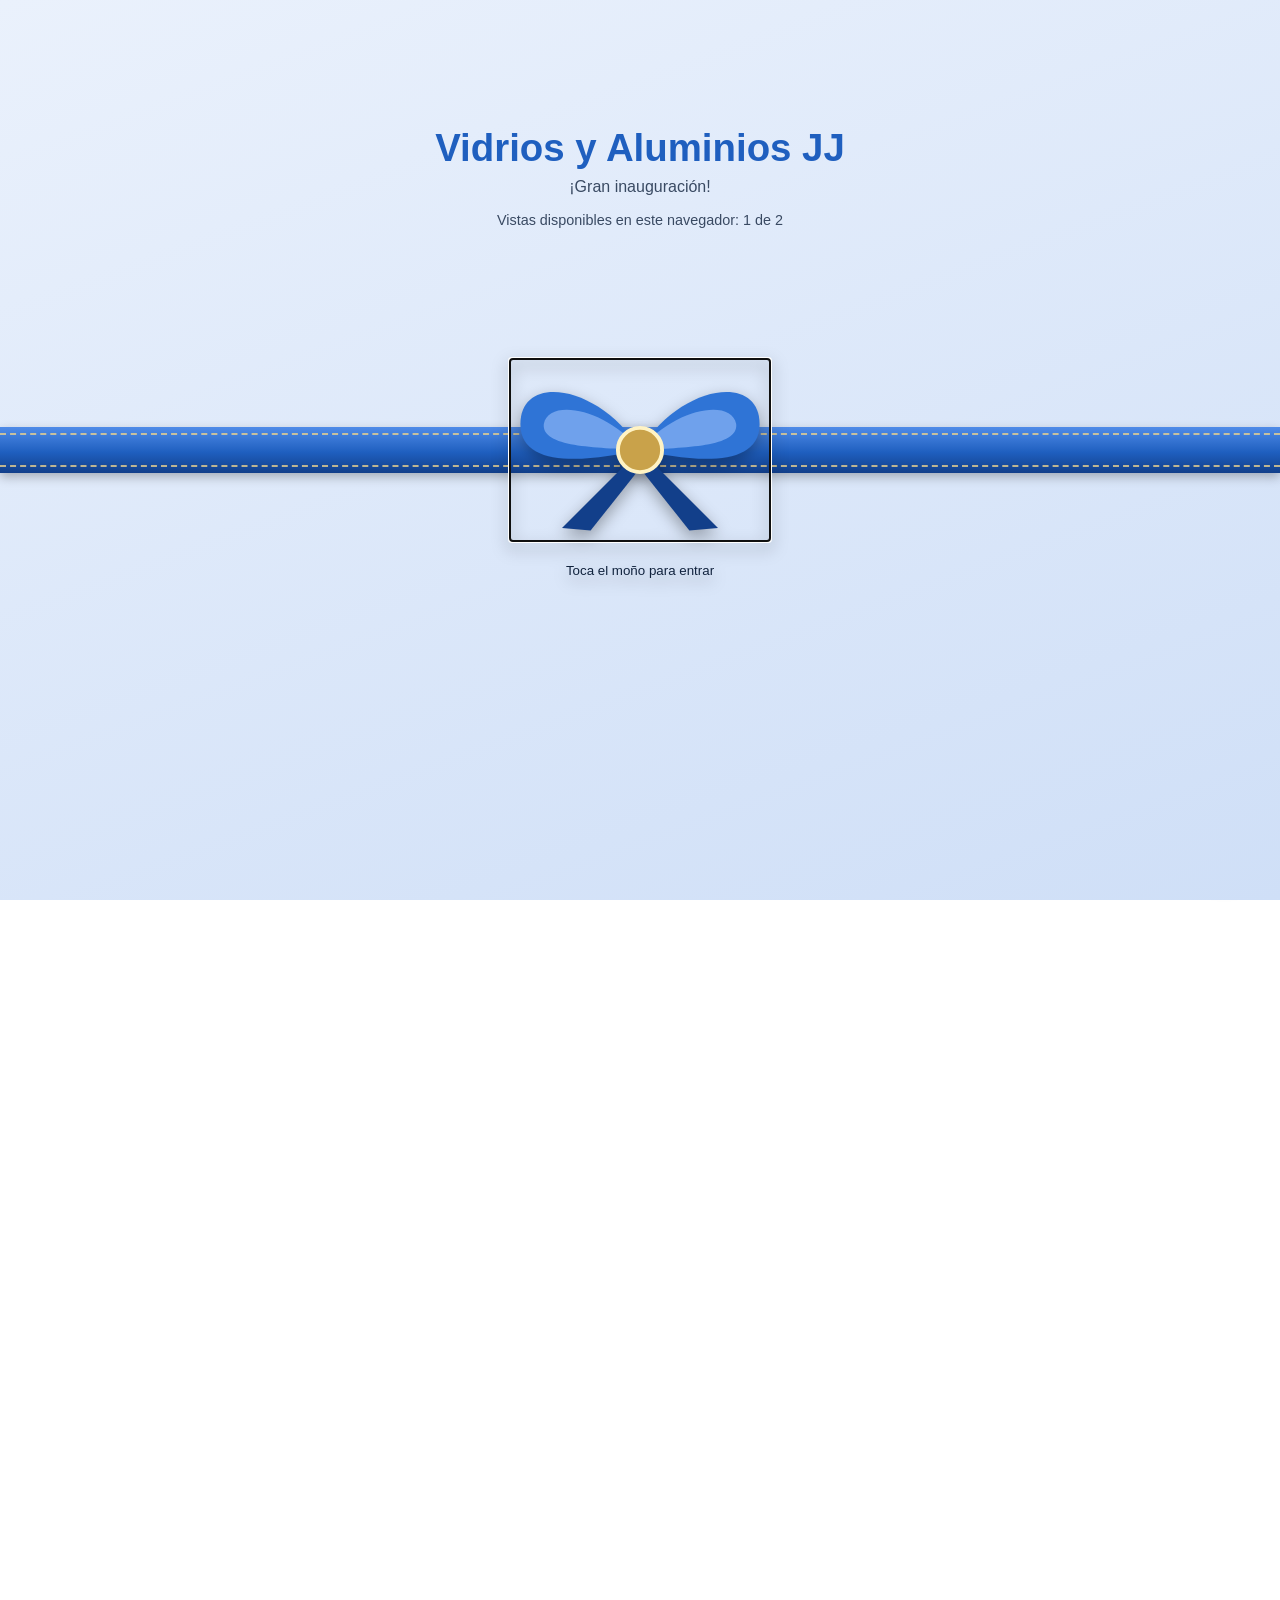
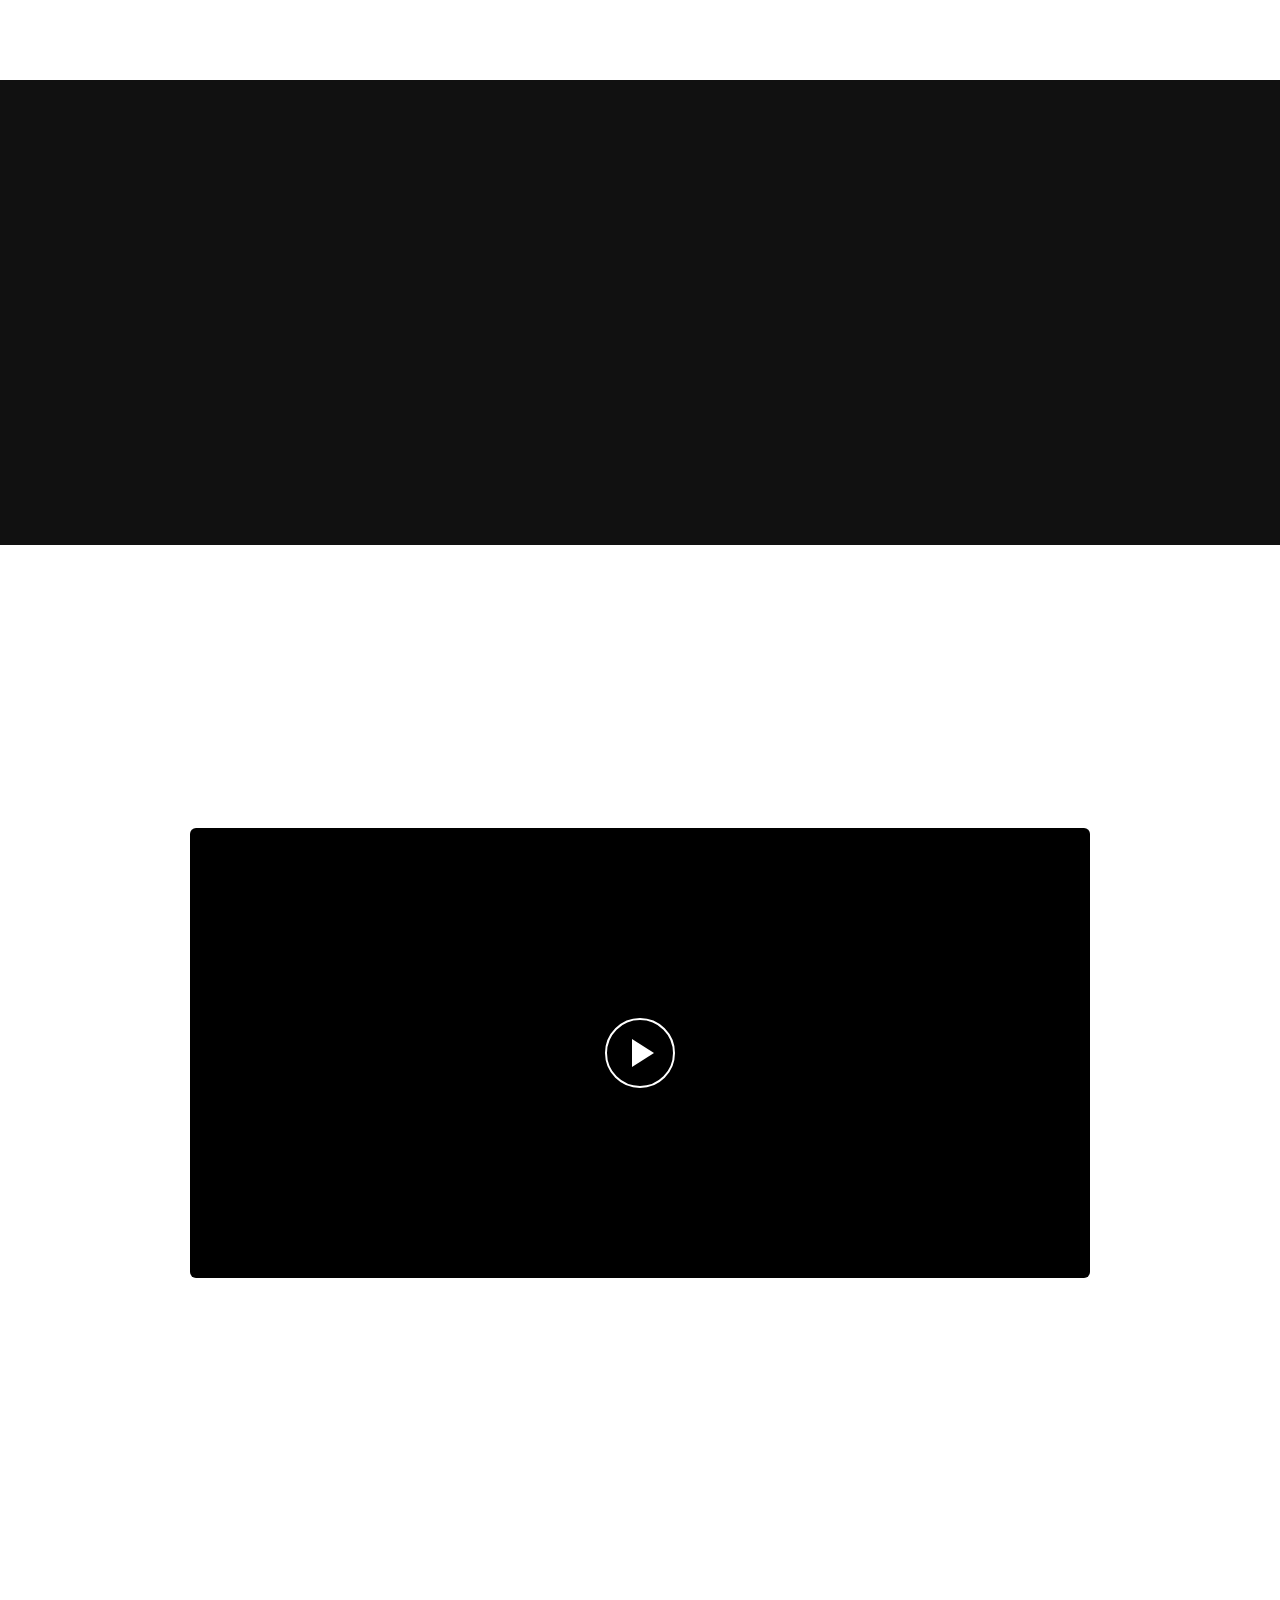
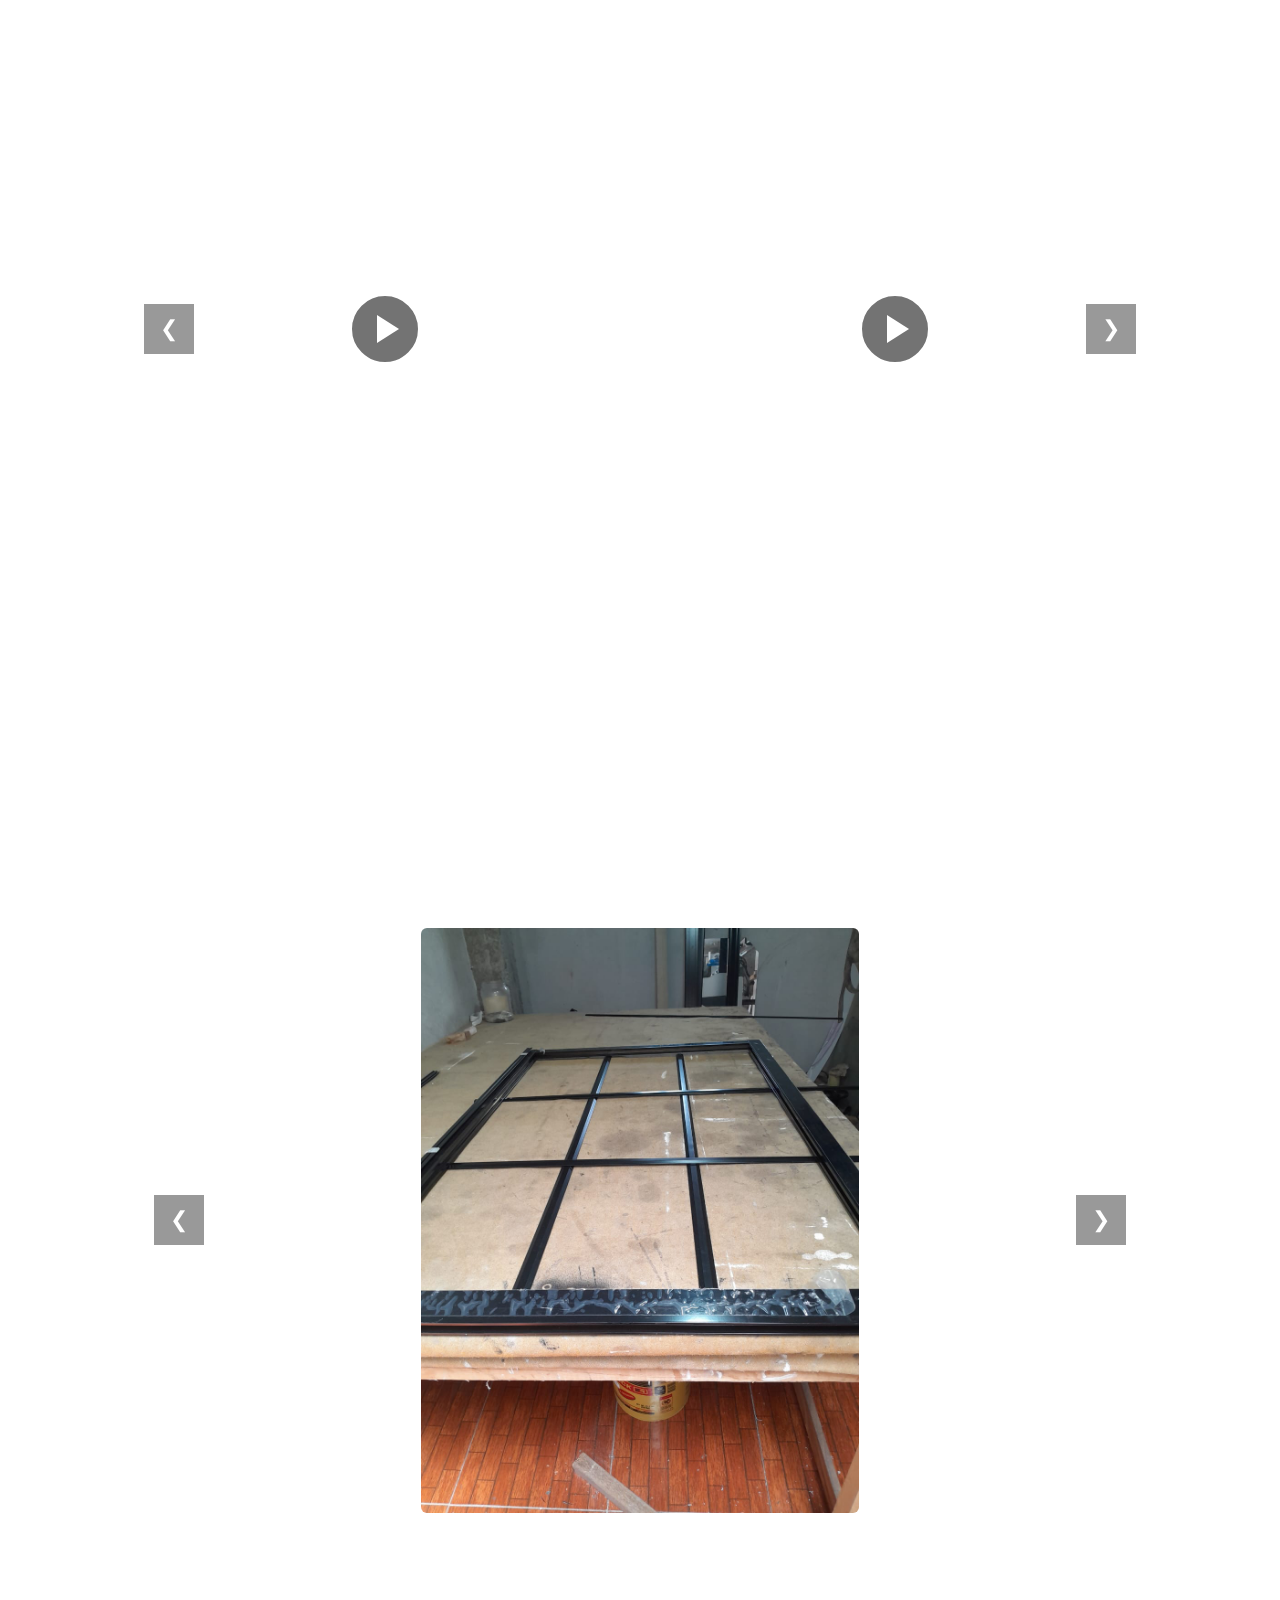
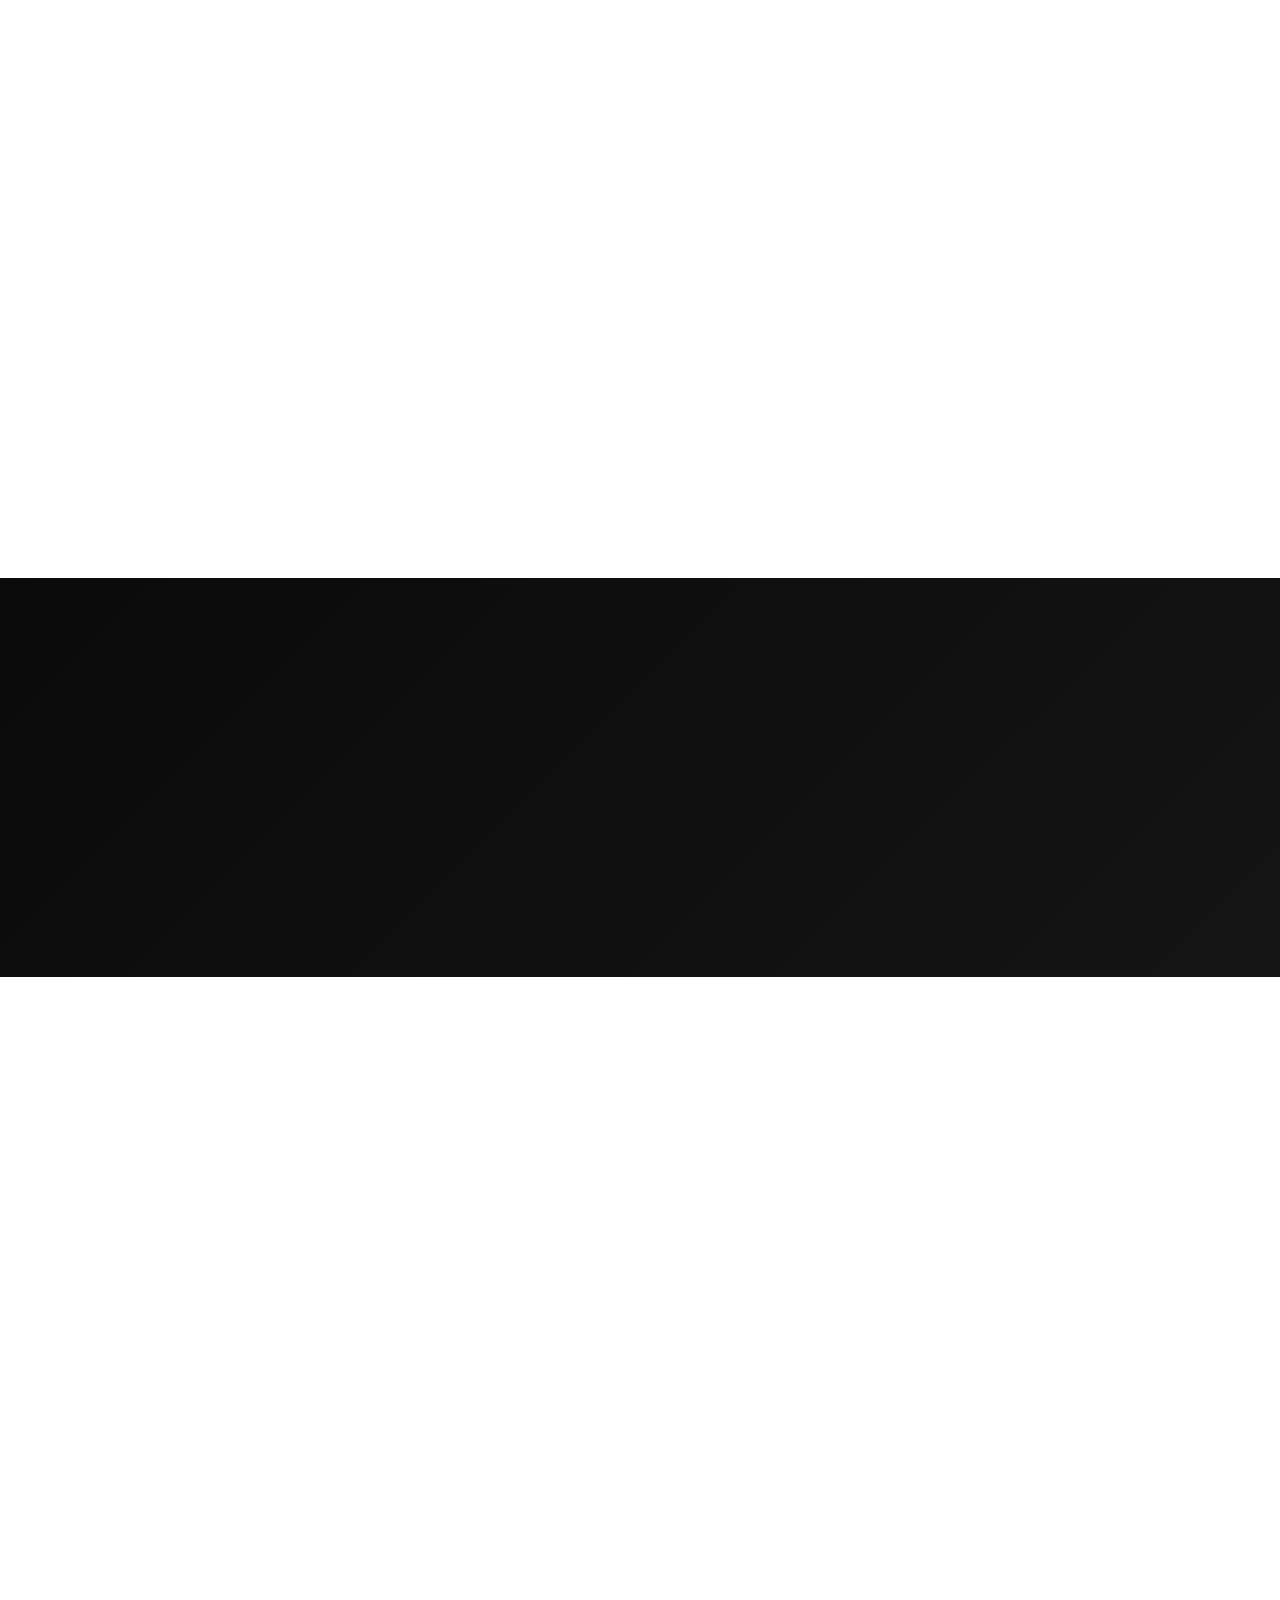
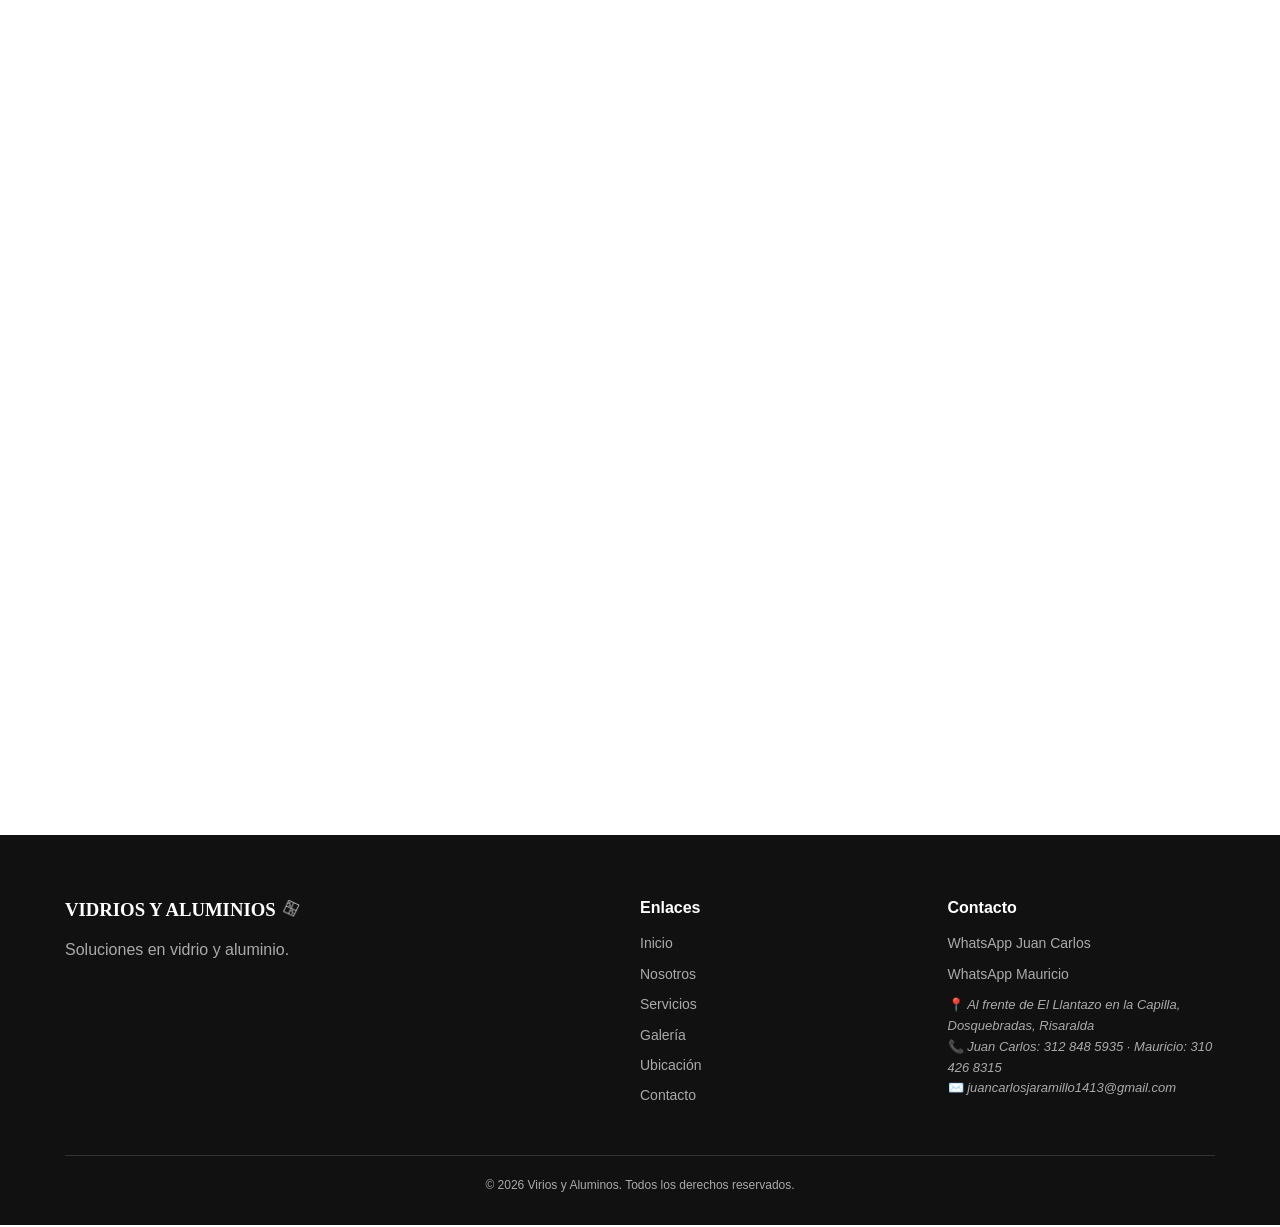
==== index.html @ fcb4c493 "Refresh social preview image metadata Co-authored-by: Copilot <223556219+Copilot@users.noreply.githu" ====
﻿<!DOCTYPE html>
<html lang="es">
<head>
<meta charset="UTF-8">
<meta name="viewport" content="width=device-width, initial-scale=1.0">
<title>Vidrios y Aluminos | Soluciones en vidrio y aluminio</title>
<meta name="description" content="Soluciones en vidrio y aluminio para hogares, negocios y proyectos. Diseño, funcionalidad y calidad.">
<link rel="canonical" href="https://kemp-a.github.io/Vidrios-y-Aluminios/">
<meta property="og:type" content="website">
<meta property="og:site_name" content="Vidrios y Aluminios">
<meta property="og:title" content="Vidrios y Aluminios | Soluciones en vidrio y aluminio">
<meta property="og:description" content="Soluciones en vidrio y aluminio para hogares, negocios y proyectos. Diseño, funcionalidad y calidad.">
<meta property="og:url" content="https://kemp-a.github.io/Vidrios-y-Aluminios/">
<meta property="og:image" content="https://kemp-a.github.io/Vidrios-y-Aluminios/imagenes/foto17.jpeg?v=2">
<meta property="og:image:secure_url" content="https://kemp-a.github.io/Vidrios-y-Aluminios/imagenes/foto17.jpeg?v=2">
<meta property="og:image:alt" content="Servicios de Vidrios y Aluminios JJ: ventanas, puertas y divisiones en vidrio">
<meta property="og:image:type" content="image/jpeg">
<meta property="og:image:width" content="1312">
<meta property="og:image:height" content="1199">
<meta name="twitter:card" content="summary_large_image">
<meta name="twitter:title" content="Vidrios y Aluminios | Soluciones en vidrio y aluminio">
<meta name="twitter:description" content="Soluciones en vidrio y aluminio para hogares, negocios y proyectos. Diseño, funcionalidad y calidad.">
<meta name="twitter:image" content="https://kemp-a.github.io/Vidrios-y-Aluminios/imagenes/foto17.jpeg?v=2">
<meta name="twitter:image:alt" content="Servicios de Vidrios y Aluminios JJ: ventanas, puertas y divisiones en vidrio">
<meta http-equiv="Content-Security-Policy" content="default-src 'self'; object-src 'none'; script-src 'self'; style-src 'self' https://fonts.googleapis.com; font-src 'self' https://fonts.gstatic.com; img-src 'self' data:; connect-src 'self' https://formspree.io; frame-ancestors 'none'; frame-src 'self' https://www.google.com; base-uri 'self'; form-action 'self'">
<meta http-equiv="X-Content-Type-Options" content="nosniff">
<meta name="referrer" content="strict-origin-when-cross-origin">
<link rel="icon" type="image/png" href="imagenes/favicon.png?v=3">
<link rel="apple-touch-icon" href="apple-touch-icon.png">
<link rel="preconnect" href="https://fonts.googleapis.com">
<link href="https://fonts.googleapis.com/css2?family=Playfair+Display:wght@400;600;700&family=Inter:wght@300;400;500;600&display=swap" rel="stylesheet">
<link rel="stylesheet" href="css/estilo.css">
</head>
<body>

<header id="header">
  <div class="container">
    <nav>
      <a href="#inicio" class="logo">VIDRIOS Y ALUMINOS<img src="imagenes/logo.png" class="logo-img" alt="Logo"></a>
      <button id="menuToggle" aria-label="Menú" aria-controls="navLinks" aria-expanded="false">☰</button>
      <ul class="nav-links" id="navLinks">
        <li><a href="#inicio">Inicio</a></li>
        <li><a href="#nosotros">Nosotros</a></li>
        <li><a href="#servicios">Servicios</a></li>
        <li><a href="#ubicacion">Ubicación</a></li>
        <li><a href="#contacto" class="nav-cta">Solicitar cotización</a></li>
      </ul>
    </nav>
  </div>
</header>

<section class="hero" id="inicio">
  <img class="hero-video" src="imagenes/foto1.jpg" alt="Trabajo de vidrio y aluminio de Virios y Aluminos">
  <div class="container">
    <h1>Vidrios y Aluminos<img src="imagenes/logo.png" class="logo-img logo-hero" alt="Logo"></h1>
    <h2>Diseñamos espacios que hacen la diferencia</h2>
    <p>Soluciones en vidrio y aluminio para hogares, negocios y proyectos, combinando diseño, funcionalidad y calidad.</p>
    <div class="hero-btns">
      <a href="#contacto" class="btn btn-hero">Solicitar cotización</a>
      <a href="#videos" class="btn btn-outline">Ver nuestros trabajos</a>
    </div>
  </div>
</section>

<section id="nosotros">
  <div class="container about">
    <img class="reveal" src="imagenes/foto15.jpeg" alt="Local de Virios y Aluminos">
    <div class="reveal">
      <span class="overline">Nosotros</span>
      <h2>Sobre Vidrios y Aluminos</h2>
      <p>Somos una empresa dedicada a ofrecer soluciones en vidrio y aluminio, enfocada en la calidad, los buenos acabados, el diseño y una atención personalizada en cada proyecto. Acompañamos a nuestros clientes desde la planeación hasta la instalación final.</p>
      <br>
      <a href="#contacto" class="btn btn-dark">Contáctanos</a>
    </div>
  </div>
</section>

<section class="why">
  <div class="container">
    <span class="overline overline-dark reveal">¿Por qué elegirnos?</span>
    <h2 class="title-white reveal"><span class="brand-name">La diferencia de</span> <span class="brand-name">Vidrios y Aluminios</span><img src="imagenes/logo.png" class="brand-mark" alt=""></h2>
    <div class="why-grid">
      <div class="why-item reveal"><h3>Diseños personalizados</h3><p>Cada proyecto se adapta a las necesidades de tu espacio.</p></div>
      <div class="why-item reveal"><h3>Acabados de calidad</h3><p>Cuidamos cada detalle para entregar un resultado impecable.</p></div>
      <div class="why-item reveal"><h3>Atención personalizada</h3><p>Te acompañamos en todo el proceso del proyecto.</p></div>
      <div class="why-item reveal"><h3>Soluciones para cada espacio</h3><p>Hogares, negocios y proyectos con la misma dedicación.</p></div>
    </div>
  </div>
</section>

<section id="videopresentacion">
  <div class="container">
    <span class="overline reveal">Nosotros</span>
    <h2 class="reveal">Nosotros en video</h2>
    <p class="text-muted reveal">Conoce quiénes somos en Vidrios y Aluminios y cómo trabajamos en cada proyecto.</p>
    <video preload="metadata" class="video-destacado reveal"><source src="videos/video1%20(2).mp4" type="video/mp4">Tu navegador no soporta video.</video>
  </div>
</section>

<section id="videos" class="videos-sec">
  <div class="container">
    <span class="overline reveal">En acción</span>
    <h2 class="reveal">Nuestros Trabajos en Video</h2>
    <div class="vcar-shell">
      <div class="vcar">
        <button class="car-btn prev" id="vPrev" aria-label="Videos anteriores">&#10094;</button>
        <div class="vcar-track" id="vcarTrack">
          <video preload="metadata" playsinline class="reveal"><source src="videos/video2.mp4" type="video/mp4">Tu navegador no soporta video.</video>
          <video preload="metadata" playsinline class="reveal"><source src="videos/video3.mp4" type="video/mp4">Tu navegador no soporta video.</video>
          <video preload="metadata" playsinline class="reveal"><source src="videos/video4.mp4" type="video/mp4">Tu navegador no soporta video.</video>
          <video preload="metadata" playsinline class="reveal"><source src="videos/video5.mp4" type="video/mp4">Tu navegador no soporta video.</video>
        </div>
        <button class="car-btn next" id="vNext" aria-label="Videos siguientes">&#10095;</button>
      </div>
    </div>
  </div>
</section>

<section id="galeria">
  <div class="container">
    <span class="overline reveal">Nuestro trabajo</span>
    <h2 class="reveal">Galería de Proyectos</h2>
    <p class="text-muted reveal">Recorre nuestros trabajos.</p>
    <div class="carousel" id="carousel">
      <img class="slide active" src="imagenes/foto7.jpeg" alt="Proyecto 1">
      <img class="slide" src="imagenes/foto11.jpeg" alt="Proyecto 2">
      <img class="slide" src="imagenes/foto12.jpeg" alt="Proyecto 3">
      <img class="slide" src="imagenes/foto13.jpeg" alt="Proyecto 4">
      <img class="slide" src="imagenes/foto14.jpeg" alt="Proyecto 5">
      <img class="slide" src="imagenes/foto2.jpeg" alt="Ventanas de aluminio">
      <img class="slide" src="imagenes/foto3.jpeg" alt="Puerta de vidrio">
      <img class="slide" src="imagenes/foto6.jpeg" alt="Ventanales modernos">
      <img class="slide" src="imagenes/foto9.jpeg" alt="Puertas de aluminio">
      <button class="car-btn prev" id="carPrev" aria-label="Anterior">&#10094;</button>
      <button class="car-btn next" id="carNext" aria-label="Siguiente">&#10095;</button>
    </div>
  </div>
</section>

<section id="servicios">
  <div class="container">
    <span class="overline reveal">Lo que hacemos</span>
    <h2 class="reveal">Nuestros Servicios</h2>
    <div class="grid-services">
      <div class="card reveal"><div class="card-body"><h3>Ventanas en aluminio y vidrio</h3><p>Ventanas resistentes y funcionales, con acabados elegantes que realzan cualquier fachada.</p></div></div>
      <div class="card reveal"><div class="card-body"><h3>Puertas en aluminio y vidrio</h3><p>Puertas duraderas y modernas, ideales para todo tipo de espacio.</p></div></div>
      <div class="card reveal"><div class="card-body"><h3>Espejos</h3><p>Espejos a medida para baños y decoración de interiores.</p></div></div>
      <div class="card reveal"><div class="card-body"><h3>Soluciones personalizadas</h3><p>Proyectos de vidrio y aluminio hechos a tu medida.</p></div></div>
    </div>
  </div>
</section>

<section class="cta">
  <div class="container reveal">
    <h2>¿Tienes un proyecto en mente?</h2>
    <p class="text-light cta-text">Cuéntanos qué necesitas y encontremos juntos la mejor solución para tu espacio.</p>
    <a href="#contacto" class="btn btn-outline btn-cta-white">Solicitar cotización</a>
  </div>
</section>

<section id="ubicacion" class="map-sec">
  <div class="container">
    <span class="overline reveal">Visítanos</span>
    <h2 class="reveal">Nuestra Ubicación</h2>
    <div class="map-grid reveal">
      <div class="map-wrap">
        <iframe title="Ubicación de Virios y Aluminos en Google Maps" src="https://www.google.com/maps?q=4.845112,-75.6617322&z=16&output=embed" loading="lazy" referrerpolicy="no-referrer-when-downgrade" allowfullscreen></iframe>
      </div>
      <div class="map-info">
        <h3>Al frente de El Llantazo en la Capilla</h3>
        <p>Dosquebradas, Risaralda. Estamos ubicados en un punto de fácil acceso para que puedas visitarnos.</p>
        <p class="map-address">Cra. 16 #6625</p>
        <p class="map-link"><a class="btn btn-dark" href="https://maps.app.goo.gl/ARSTixcyupePWThh7" target="_blank" rel="noopener noreferrer">Abrir en Google Maps ↗</a></p>
      </div>
    </div>
  </div>
</section>

<section id="contacto">
  <div class="container">
    <span class="overline reveal">Hablemos</span>
    <h2 class="reveal">Contacto</h2>
    <div class="contact-grid">
      <form id="formContacto" class="reveal" novalidate>
        <input type="text" id="fNombre" placeholder="Nombre" required maxlength="80" autocomplete="name">
        <input type="tel" id="fTelefono" placeholder="Teléfono" required maxlength="20" autocomplete="tel">
        <input type="email" id="fCorreo" placeholder="Correo electrónico" required maxlength="100" autocomplete="email">
        <select id="fTipo" required>
          <option value="">Tipo de proyecto</option>
          <option>Ventanas</option>
          <option>Puertas</option>
          <option>Divisiones</option>
          <option>Cerramientos</option>
          <option>Espejos</option>
          <option>Otro</option>
        </select>
        <textarea id="fMensaje" rows="5" placeholder="Mensaje" required maxlength="1000"></textarea>
        <input type="text" id="fEmpresa" name="empresa" tabindex="-1" autocomplete="off" aria-hidden="true">
        <button type="submit" class="btn btn-dark">Enviar solicitud</button>
        <p id="formMsg" class="form-msg" role="alert"></p>
      </form>
      <div class="reveal">
        <h3>Contacto rápido</h3>
        <p class="text-muted">Escríbenos por WhatsApp o síguenos en redes sociales. (Reemplaza los enlaces con los datos reales)</p>
        <div class="social-btns">
          <a class="btn btn-dark" href="https://wa.me/573128485935" target="_blank" rel="noopener noreferrer">WhatsApp Juan Carlos</a>
          <a class="btn btn-dark" href="https://wa.me/573104268315" target="_blank" rel="noopener noreferrer">WhatsApp Mauricio</a>
        </div>
        <p class="contact-info">
          📍 Dirección: <em>Al frente de El Llantazo en la Capilla, Dosquebradas, Risaralda 
          </em><br>
          📞 Teléfono: <em>Juan Carlos: 312 848 5935 · Mauricio: 310 426 8315</em><br>
          ✉️ Correo: <em>juancarlosjaramillo1413@gmail.com</em>
        </p>
      </div>
    </div>
  </div>
</section>

<footer>
  <div class="container">
    <div class="footer-grid">
      <div>
        <h3 class="footer-brand">VIDRIOS Y ALUMINIOS<img src="imagenes/logo.png" class="brand-mark" alt=""></h3>
        <p>Soluciones en vidrio y aluminio.</p>
      </div>
      <div>
        <h4 class="footer-title">Enlaces</h4>
        <a href="#inicio">Inicio</a><a href="#nosotros">Nosotros</a><a href="#servicios">Servicios</a><a href="#galeria">Galería</a><a href="#ubicacion">Ubicación</a><a href="#contacto">Contacto</a>
      </div>
      <div>
        <h4 class="footer-title">Contacto</h4>
        <a href="https://wa.me/573128485935" target="_blank" rel="noopener noreferrer">WhatsApp Juan Carlos</a>
        <a href="https://wa.me/573104268315" target="_blank" rel="noopener noreferrer">WhatsApp Mauricio</a>
        <p class="footer-contact">📍 <em>Al frente de El Llantazo en la Capilla, Dosquebradas, Risaralda</em><br>📞 <em>Juan Carlos: 312 848 5935 · Mauricio: 310 426 8315</em><br>✉️ <em>juancarlosjaramillo1413@gmail.com</em></p>
      </div>
    </div>
    <div class="footer-bottom">© 2026 Virios y Aluminos. Todos los derechos reservados.</div>
  </div>
</footer>

<div id="waWrap">
  <div id="waMenu">
    <a href="https://wa.me/573128485935" target="_blank" rel="noopener noreferrer">Juan Carlos</a>
    <a href="https://wa.me/573104268315" target="_blank" rel="noopener noreferrer">Mauricio</a>
  </div>
  <button id="waFloat" aria-label="WhatsApp">
    <svg viewBox="0 0 32 32" width="30" height="30" fill="#fff"><path d="M16.003 3C9.376 3 4 8.373 4 15.997c0 2.3.604 4.536 1.754 6.505L4 29l6.668-1.72a12.02 12.02 0 0 0 5.335 1.159C22.629 28.44 28 23.066 28 15.997 28 8.373 22.63 3 16.003 3zm6.18 17.35c-.26.73-1.496 1.402-2.071 1.493-.53.084-1.202.12-1.936-.122-.446-.147-1.016-.332-1.752-.648-3.084-1.326-5.097-4.417-5.252-4.622-.155-.205-1.245-1.655-1.245-3.155 0-1.5.787-2.235 1.067-2.543.28-.309.61-.386.814-.386.204 0 .408.002.586.011.188.009.44-.071.69.526.26.625.879 2.142.956 2.298.077.157.13.34.026.544-.104.205-.157.333-.313.512-.157.18-.33.4-.472.538-.157.156-.32.325-.137.64.183.314.813 1.34 1.744 2.172 1.197 1.066 2.206 1.396 2.52 1.553.314.157.497.131.68-.078.184-.21.782-.912 1.0-1.226.21-.313.424-.262.71-.157.287.104 1.82.858 2.132 1.015.314.157.522.235.6.365.077.13.077.754-.183 1.483z"/></svg>
  </button>
</div>

<div class="lightbox" id="lightbox">
  <button id="closeLb" aria-label="Cerrar">&times;</button>
  <img id="lbImg" src="" alt="Vista ampliada">
</div>

<iframe id="welcomeFrame" src="inauguracion.html" title="Bienvenida de Vidrios y Aluminios JJ"></iframe>
<script src="js/main.js"></script>
</body>
</html>
---- css/estilo.css ----
:root{--negro:#111;--gris:#2b2b2b;--plata:#c9c9c9;--blanco:#fff;--fondo:#f7f7f5;}
*{margin:0;padding:0;box-sizing:border-box}
html{scroll-behavior:smooth}
body{font-family:'Inter',sans-serif;color:var(--negro);background:var(--blanco);line-height:1.6}
h1,h2,h3{font-family:'Playfair Display',serif}
a{text-decoration:none;color:inherit}
img{display:block;max-width:100%}
.container{width:min(1150px,90%);margin:0 auto}
section{padding:90px 0}
.overline{letter-spacing:4px;text-transform:uppercase;font-size:12px;color:#888;display:block;margin-bottom:12px}
h2{font-size:clamp(28px,4vw,44px);margin-bottom:16px}
.btn{display:inline-block;padding:14px 32px;text-transform:uppercase;letter-spacing:2px;font-size:13px;border:1px solid var(--negro);transition:.3s;cursor:pointer}
.btn-dark{background:var(--negro);color:#fff}
.btn-dark:hover{background:#333;transform:translateY(-2px)}
.btn-outline{background:transparent;color:#fff;border-color:#fff}
.btn-outline:hover{background:#fff;color:var(--negro)}
/* Header */
header{position:fixed;top:0;width:100%;z-index:100;transition:.3s;background:rgba(17,17,17,.0)}
header.scrolled{background:rgba(17,17,17,.92);backdrop-filter:blur(8px)}
nav{display:flex;justify-content:space-between;align-items:center;padding:18px 0}
.logo{color:#fff;font-family:'Playfair Display',serif;font-size:22px;letter-spacing:2px}
.brand-mark{display:inline-block;width:clamp(20px,.55em,25px);height:clamp(20px,.55em,25px);margin-left:.25em;object-fit:contain;vertical-align:baseline;transform:translateY(.12em)}
.why .title-white .brand-mark{width:clamp(50px,.8em,38px);height:clamp(100px,.32em,8px);transform:translateY(.32em)}
.nav-links{display:flex;gap:34px;align-items:center;list-style:none}
.nav-links a{color:#eee;font-size:13px;letter-spacing:1px;text-transform:uppercase;transition:.3s;position:relative;padding-bottom:4px}
.nav-links a::after{content:'';position:absolute;left:0;bottom:0;width:0;height:1px;background:var(--plata);transition:.3s}
.nav-links a:hover::after{width:100%}
.nav-cta::after{display:none}
.nav-links a:hover{color:var(--plata)}
.nav-links a.nav-cta{display:inline-flex;align-items:center;justify-content:center;min-height:42px;padding:10px 20px;border:1px solid #fff;border-radius:3px;background:#fff;color:var(--negro);font-weight:600;letter-spacing:.8px;transition:background .25s ease,color .25s ease,transform .25s ease}
.nav-links a.nav-cta:hover{background:transparent;color:#fff;transform:translateY(-1px)}
#menuToggle{display:none;background:none;border:none;color:#fff;font-size:26px;cursor:pointer}
/* Hero */
.hero{height:100vh;background:linear-gradient(135deg,#111 0%,#2b2b2b 100%);display:flex;align-items:center;position:relative}
.hero::after{content:'';position:absolute;inset:0;background:linear-gradient(rgba(0,0,0,.55),rgba(0,0,0,.35))}
.hero .container{position:relative;z-index:2;color:#fff}
.hero h1{font-size:clamp(32px,5vw,58px);margin-bottom:10px}
.hero h2{color:#fff;font-size:clamp(20px,3vw,30px);font-weight:400;margin-bottom:18px}
.hero p{max-width:560px;margin-bottom:34px;color:#ddd}
.hero-btns{display:flex;gap:16px;flex-wrap:wrap}
/* Nosotros */
.about{display:grid;grid-template-columns:1fr 1fr;gap:60px;align-items:center}
.about img{width:100%;aspect-ratio:4/5;max-height:600px;object-fit:cover;filter:grayscale(15%)}
/* Servicios */
#servicios{background:#fff}
.grid-services{display:grid;grid-template-columns:repeat(auto-fit,minmax(250px,1fr));gap:26px;margin-top:50px;perspective:900px}
.grid-services .card{background:#fff;overflow:hidden;transition:transform .3s ease,box-shadow .3s ease,border-color .3s ease;border:1px solid #eee;border-radius:8px;box-shadow:0 4px 10px rgba(0,0,0,.07),0 10px 18px rgba(0,0,0,.04);transform:translateY(0);transform-style:preserve-3d}
.card img{height:210px;width:100%;object-fit:cover;transition:.4s}
.grid-services .card:hover{transform:translateY(-5px) rotateX(1deg);border-color:#ddd;box-shadow:0 9px 16px rgba(0,0,0,.1),0 18px 28px rgba(0,0,0,.08)}
.card:hover img{transform:scale(1.08)}
.card-body{padding:30px 26px;text-align:center}
.card-body h3{margin-bottom:10px;font-size:21px;position:relative;padding-bottom:12px}
.card-body h3::after{content:'';display:block;width:40px;height:2px;background:var(--plata);margin:10px auto 0}
.video-destacado{width:min(900px,100%);margin:50px auto 0;display:block;border-radius:8px;background:#000}
.card-body h3{margin-bottom:8px;font-size:19px}
.card-body p{font-size:14px;color:#555}
@media(hover:none){
  .grid-services .card:active{transform:translateY(-3px) scale(.99);box-shadow:0 7px 14px rgba(0,0,0,.1)}
}
/* Por qué elegirnos */
.why{background:var(--negro);color:#fff}
.why-grid{display:grid;grid-template-columns:repeat(auto-fit,minmax(220px,1fr));gap:30px;margin-top:50px}
.why-item{border-left:2px solid var(--plata);padding-left:20px}
.why-item h3{margin-bottom:8px}
.why-item p{color:#aaa;font-size:14px}
/* Galería */
.masonry{columns:3 260px;column-gap:18px;margin-top:50px}
.masonry img{width:100%;margin-bottom:18px;cursor:pointer;transition:.35s;border-radius:4px}
.masonry img:hover{transform:scale(1.03);filter:brightness(1.1)}
.lightbox{position:fixed;inset:0;background:rgba(0,0,0,.92);display:none;align-items:center;justify-content:center;z-index:200}
.lightbox img{max-width:90%;max-height:85%}
.lightbox.open{display:flex}
#closeLb{position:absolute;top:26px;right:36px;color:#fff;font-size:38px;cursor:pointer;background:none;border:none}
/* Trabajos */
#trabajos{background:var(--fondo)}
.grid-work{display:grid;grid-template-columns:repeat(auto-fit,minmax(300px,1fr));gap:26px;margin-top:50px}
.work img{width:100%;height:280px;object-fit:cover}
.work h3{margin:16px 0 6px}
.work span{font-size:12px;letter-spacing:2px;text-transform:uppercase;color:#888}
/* CTA */
.cta{background:linear-gradient(135deg,#1a1a1a,#333);text-align:center;color:#fff;position:relative}
.cta::after{content:'';position:absolute;inset:0;background:rgba(0,0,0,.6)}
.cta .container{position:relative;z-index:2}
.cta h2{color:#fff}
.cta .btn-cta-white{background:#fff;color:#111;border-color:#fff}
.cta .btn-cta-white:hover{background:#eee;color:#111;border-color:#eee}
/* Contacto */
.contact-grid{display:grid;grid-template-columns:1fr 1fr;gap:50px;margin-top:50px}
form input,form select,form textarea{width:100%;padding:14px;margin-bottom:16px;border:1px solid #ccc;font-family:inherit;background:transparent}
form input:focus,form textarea:focus{outline:none;border-color:var(--negro)}
.social-btns a{display:inline-block;margin:6px 10px 6px 0;padding:10px 18px;border:1px solid var(--negro);font-size:12px;letter-spacing:1px;text-transform:uppercase;transition:.3s}
.social-btns a:hover{background:var(--negro);color:#fff}
/* Footer */
footer{background:var(--negro);color:#aaa;padding:60px 0 30px}
.footer-grid{display:grid;grid-template-columns:2fr 1fr 1fr;gap:40px}
footer a{display:block;margin-bottom:8px;font-size:14px}
footer a:hover{color:#fff}
.footer-bottom{margin-top:40px;border-top:1px solid #333;padding-top:20px;font-size:12px;text-align:center}
/* WhatsApp flotante */
#waWrap{position:fixed;bottom:26px;right:26px;z-index:150;text-align:right}
#waFloat{width:60px;height:60px;background:#25D366;border:none;border-radius:50%;display:flex;align-items:center;justify-content:center;cursor:pointer;box-shadow:0 8px 20px rgba(0,0,0,.3),0 0 0 0 rgba(37,211,102,.5);transition:box-shadow .3s}
#waFloat:hover{box-shadow:0 8px 20px rgba(0,0,0,.35),0 0 0 0 rgba(37,211,102,.7)}
@keyframes waPulse{0%{box-shadow:0 8px 20px rgba(0,0,0,.3),0 0 0 0 rgba(37,211,102,.5)}100%{box-shadow:0 8px 20px rgba(0,0,0,.3),0 0 0 18px rgba(37,211,102,0)}}
#waFloat{animation:waPulse 2s ease-out infinite}
#waMenu{display:none;margin-bottom:10px}
#waMenu.open{display:block}
#waMenu a{display:block;background:#25D366;color:#fff;padding:10px 18px;border-radius:30px;margin:0 0 8px auto;width:fit-content;box-shadow:0 5px 14px rgba(0,0,0,.25);text-decoration:none;font-size:13px}
.play-wrap{position:relative}
.play-wrap video{display:block;width:100%;border-radius:6px}
.video-featured-wrap{width:min(900px,100%);margin:50px auto 0}
.video-featured-wrap .video-destacado{width:100%;margin:0}
.vcar-track .play-wrap{flex:0 0 50%;width:50%;padding:0 4px;box-sizing:border-box}
.videos-sec{padding-bottom:28px}
#galeria{padding-top:48px}
.videos-sec .vcar-shell{max-width:1070px;margin:50px auto 0;padding:0 24px}
.videos-sec .vcar{width:100%;max-width:1020px;min-width:0;margin:0 auto;overflow:hidden}
.videos-sec .vcar-track{align-items:flex-start}
.videos-sec .vcar-track .play-wrap{min-width:0;aspect-ratio:9/11.3;background:#fff}
.videos-sec .vcar-track video{width:100%;height:100%;aspect-ratio:9/11.3;object-fit:contain;background:#fff}
.play-btn{position:absolute;top:50%;left:50%;transform:translate(-50%,-50%);width:70px;height:70px;background:rgba(0,0,0,.55);border:2px solid #fff;border-radius:50%;cursor:pointer;display:flex;align-items:center;justify-content:center;transition:.3s;z-index:3}
.play-btn:hover{background:rgba(0,0,0,.8);transform:translate(-50%,-50%) scale(1.08)}
.play-btn::after{content:'';border-left:22px solid #fff;border-top:14px solid transparent;border-bottom:14px solid transparent;margin-left:5px}
.play-btn.hide{display:none}
/* Animaciones */
.reveal{opacity:0;transform:translateY(40px);transition:.7s ease}
.reveal.visible{opacity:1;transform:none}
@media(max-width:850px){
  nav{position:relative;display:grid;grid-template-columns:minmax(0,1fr) auto;column-gap:8px;align-items:center;width:100%;min-width:0}
  .logo{order:1;grid-column:1;width:auto;min-width:0;justify-self:start;overflow:hidden;white-space:nowrap;font-size:clamp(15px,4.7vw,19px);letter-spacing:.6px}
  .logo .logo-img{width:24px;height:24px !important;object-fit:contain}
  #menuToggle{display:block;order:2;grid-column:2;grid-row:1;justify-self:end;margin-left:0;flex:0 0 auto;font-size:23px;padding:0 2px}
  .nav-links{order:3;grid-column:1/-1}
  .nav-links{display:none;position:absolute;top:calc(100% + 8px);left:0;width:100%;background:#111;flex-direction:column;padding:26px 0}
  .nav-links.open{display:flex}
  .about,.contact-grid,.footer-grid{grid-template-columns:1fr}
  section{padding:60px 0}
  .carousel{width:100%}
  .carousel .slide{max-height:55vh}
  .map-grid{grid-template-columns:1fr}
  .logo .logo-img{width:29px;height:29px !important}
  .map-wrap iframe{height:300px}
  .video-destacado{margin-top:30px}
  .car-btn{padding:10px 13px;font-size:18px}
  .about img{aspect-ratio:auto;max-height:none;height:390px;width:100%;object-fit:cover}
}
.logo-img{height:.6em;vertical-align:middle;margin-left:0.1px;display:inline-block;white-space:nowrap}
.logo-hero{height:.6em;position:relative;top:-30px}
.logo .logo-img{height:32px !important;vertical-align:middle}
.btn-hero{background:#fff;color:#111;border-color:#fff}
.overline-dark{color:#888}
.title-white{color:#fff}
.why .title-white .brand-name{font-size:.78em}
#galeria .overline{font-size:14px}
#galeria h2{font-size:clamp(30px,4vw,46px)}
#galeria .text-muted{font-size:17px;line-height:1.7}
.text-muted{color:#666}
.text-light{color:#ddd}
.cta-text{margin:14px auto 30px;max-width:550px}
.form-msg{margin-top:12px;font-size:14px;color:#b00}
.form-msg.ok{color:#0a7d2c}
.footer-brand{color:#fff;margin-bottom:12px;font-family:'Playfair Display',serif}
.footer-title{color:#fff;margin-bottom:12px}
.footer-contact{font-size:13px;margin-top:10px}
.contact-info{margin-top:24px;color:#555;font-size:14px}
.hero p{margin-top:0}
.img-placeholder{background:#3a3a3a;min-height:200px}
#fEmpresa{display:none}
.hero-video{position:absolute;inset:0;width:100%;height:100%;object-fit:cover;z-index:0}
.hero .container{z-index:2}
.videos-sec,.map-sec{background:#fff}
.vcar{position:relative;max-width:1000px;margin:50px auto 0;overflow:hidden}
.vcar-track{display:flex;transition:transform .5s ease}
@media(max-width:850px){
  .vcar-track .play-wrap{flex:0 0 100%;width:100%;padding:0}
  .videos-sec{padding-bottom:12px}
  #galeria{padding-top:30px}
  .videos-sec .container{width:96%}
  .videos-sec .vcar-shell{width:100%;margin-top:24px;padding:0 8px}
  .videos-sec .vcar{max-width:440px}
  .videos-sec .vcar-track .play-wrap{flex:0 0 100%;width:100%;height:auto;aspect-ratio:9/15;padding:0;background:#fff}
  .videos-sec .vcar-track video{display:block;width:100%;height:100%;aspect-ratio:9/15;object-fit:contain;background:#fff}
  .video-destacado{width:100%;height:auto;aspect-ratio:16/10}
  .video-featured-wrap{margin-top:30px}
  .carousel{width:100%;margin-top:32px}
  .carousel .slide.active{width:100%;height:auto;max-height:80svh;aspect-ratio:739/1600;object-fit:cover}
}
@media(min-width:851px){
  .videos-sec .vcar-track .play-wrap{padding:0 4px}
}
.grid-videos video{width:100%;border-radius:6px;background:#000}
.map-wrap{border:1px solid #e8e8e8;border-radius:12px;overflow:hidden;box-shadow:0 14px 36px rgba(0,0,0,.08)}
.map-wrap iframe{width:100%;height:380px;border:0;display:block}
.map-grid{display:grid;grid-template-columns:1.1fr .9fr;gap:32px;align-items:stretch;margin-top:32px}
.map-info{display:flex;flex-direction:column;justify-content:center;padding:36px;background:#f7f7f5;border:1px solid #eee;border-radius:12px}
.map-info h3{margin-bottom:14px;font-size:clamp(24px,2.4vw,30px);line-height:1.25}
.map-info p{color:#555;margin-bottom:18px}
.map-info .map-address{align-self:flex-start;margin:2px 0 8px;padding:10px 14px;border-left:3px solid #111;background:#fff;color:#222;font-weight:600;letter-spacing:.2px}
.map-info .map-link{margin:18px 0 0}
.map-info .map-link .btn{display:inline-block}
.map-link a{text-decoration:none}
#welcomeFrame{position:fixed;inset:0;z-index:99998;width:100%;height:100%;border:0}
#welcomeFrame[hidden]{display:none}
.carousel{position:relative;margin:50px auto 0;width:min(90%,1000px);text-align:center}
.carousel .slide{display:none;width:auto;max-width:100%;max-height:65vh;margin:0 auto;border-radius:6px}
.carousel .slide.active{display:block;animation:fadeIn .8s ease}
@keyframes fadeIn{from{opacity:0}to{opacity:1}}
.car-btn{position:absolute;top:50%;transform:translateY(-50%);background:rgba(0,0,0,.4);color:#fff;border:none;font-size:22px;padding:12px 16px;cursor:pointer;transition:.3s;z-index:2}
.car-btn:hover{background:rgba(0,0,0,.7)}
.car-btn.prev{left:14px}
.car-btn.next{right:14px}


@media(max-width:850px){.logo-hero{height:1.04em;position:relative;top:-18px}}
@media(max-width:850px){
  .logo .logo-img{width:29px;height:29px !important}
  .why .title-white{font-size:30px;line-height:1.25}
  .why .title-white .brand-name{font-size:.8em;white-space:nowrap}
  .why .title-white .brand-mark{width:22px;height:22px;vertical-align:middle;transform:none;margin-left:.12em}
  #galeria .carousel{margin-top:20px}
  #galeria{padding-bottom:12px}
  #galeria .carousel{width:100%}
  #galeria .carousel .slide.active{width:100%;height:min(80svh,680px);max-height:80svh;aspect-ratio:auto;object-fit:cover}
  #servicios{padding-top:20px}
  #ubicacion .map-grid{grid-template-columns:1fr;gap:20px;margin-top:24px}
  #ubicacion .map-wrap iframe{height:280px}
  #ubicacion .map-info{padding:26px 22px}
  #ubicacion .map-info .map-link{margin-top:12px}
}
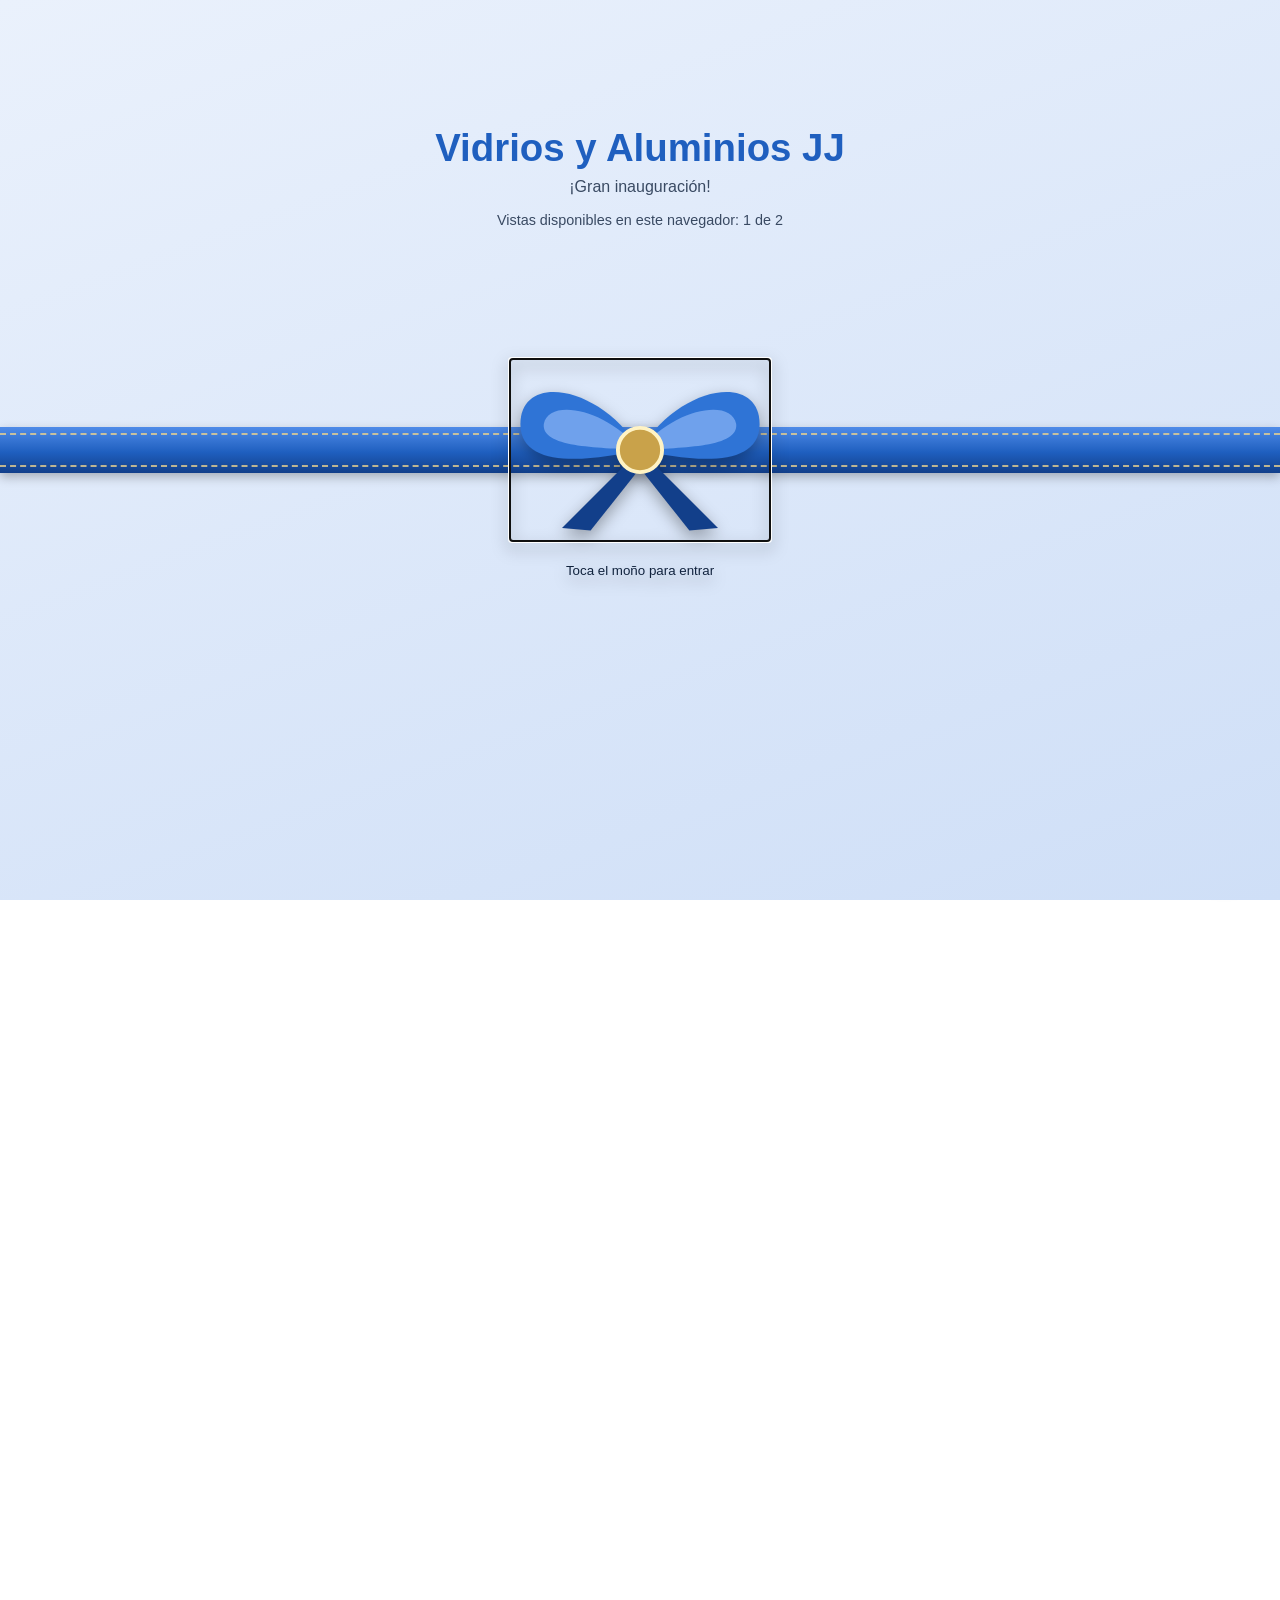
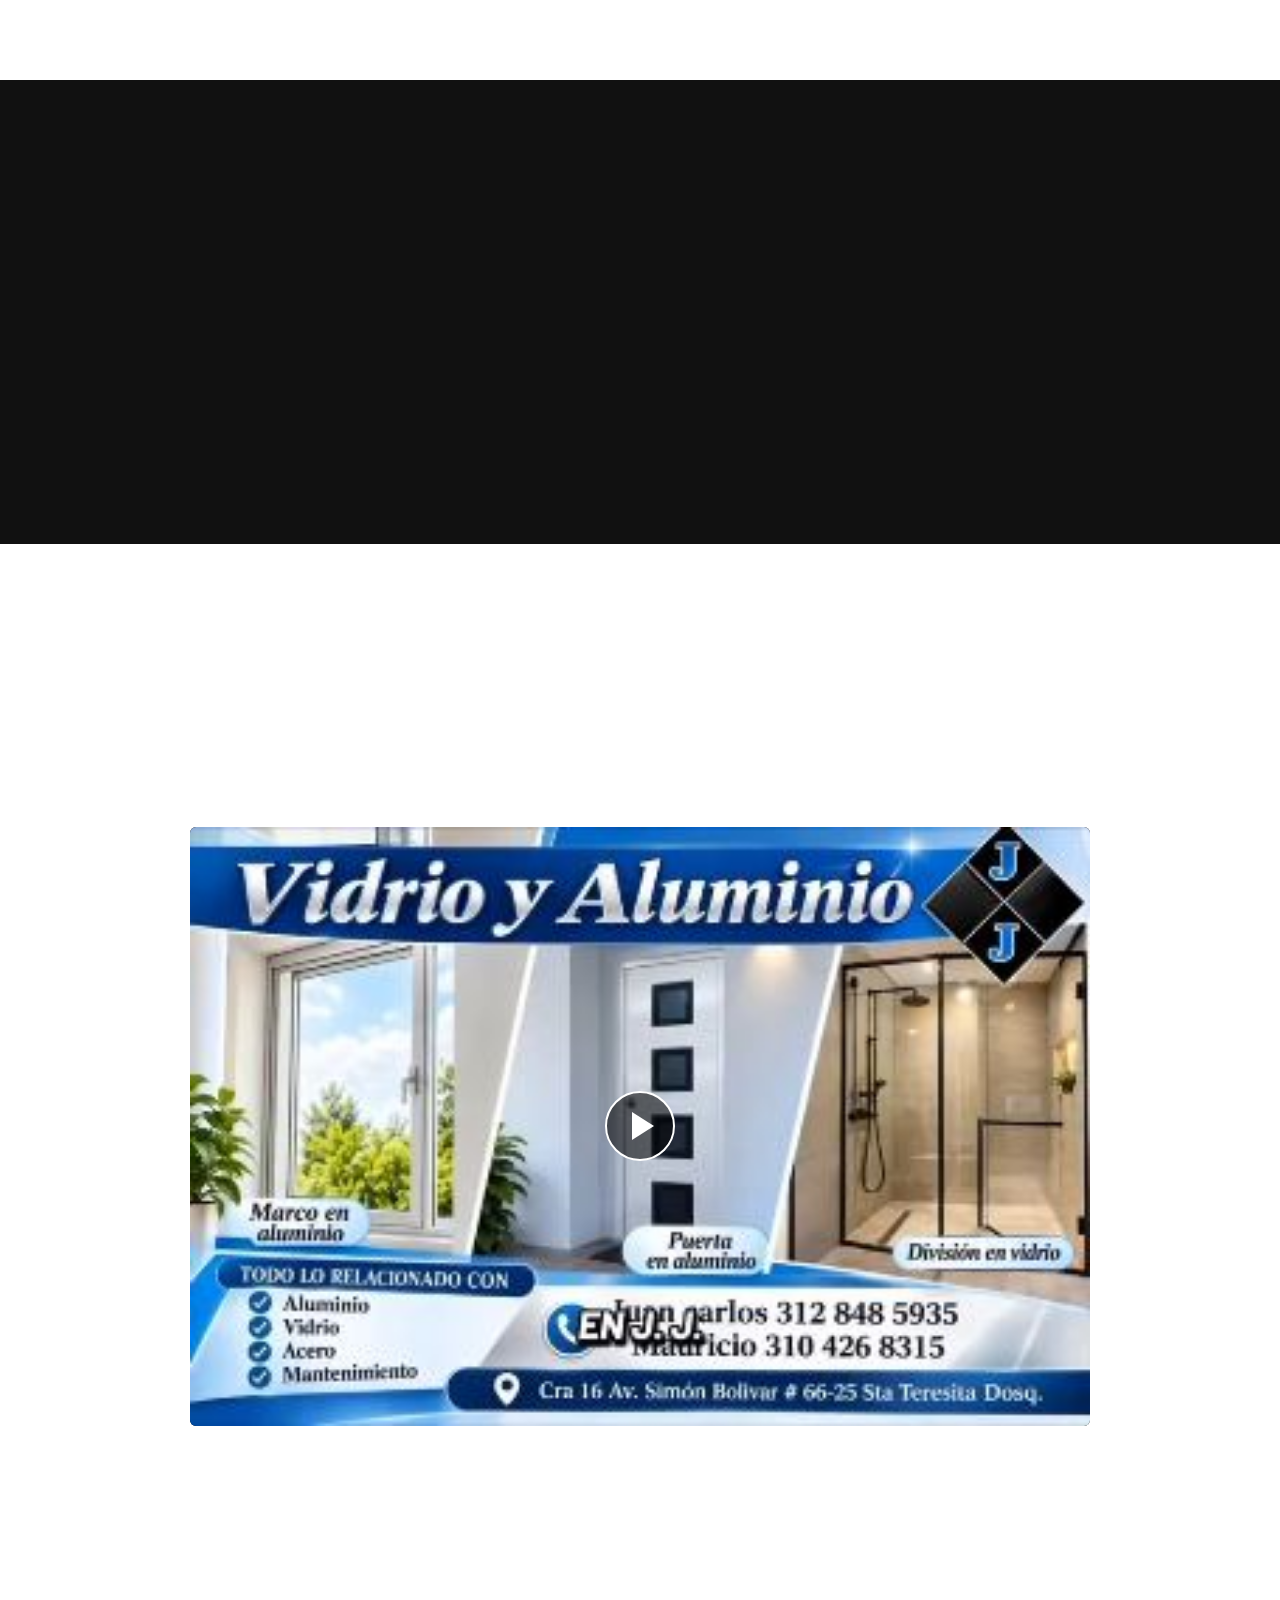
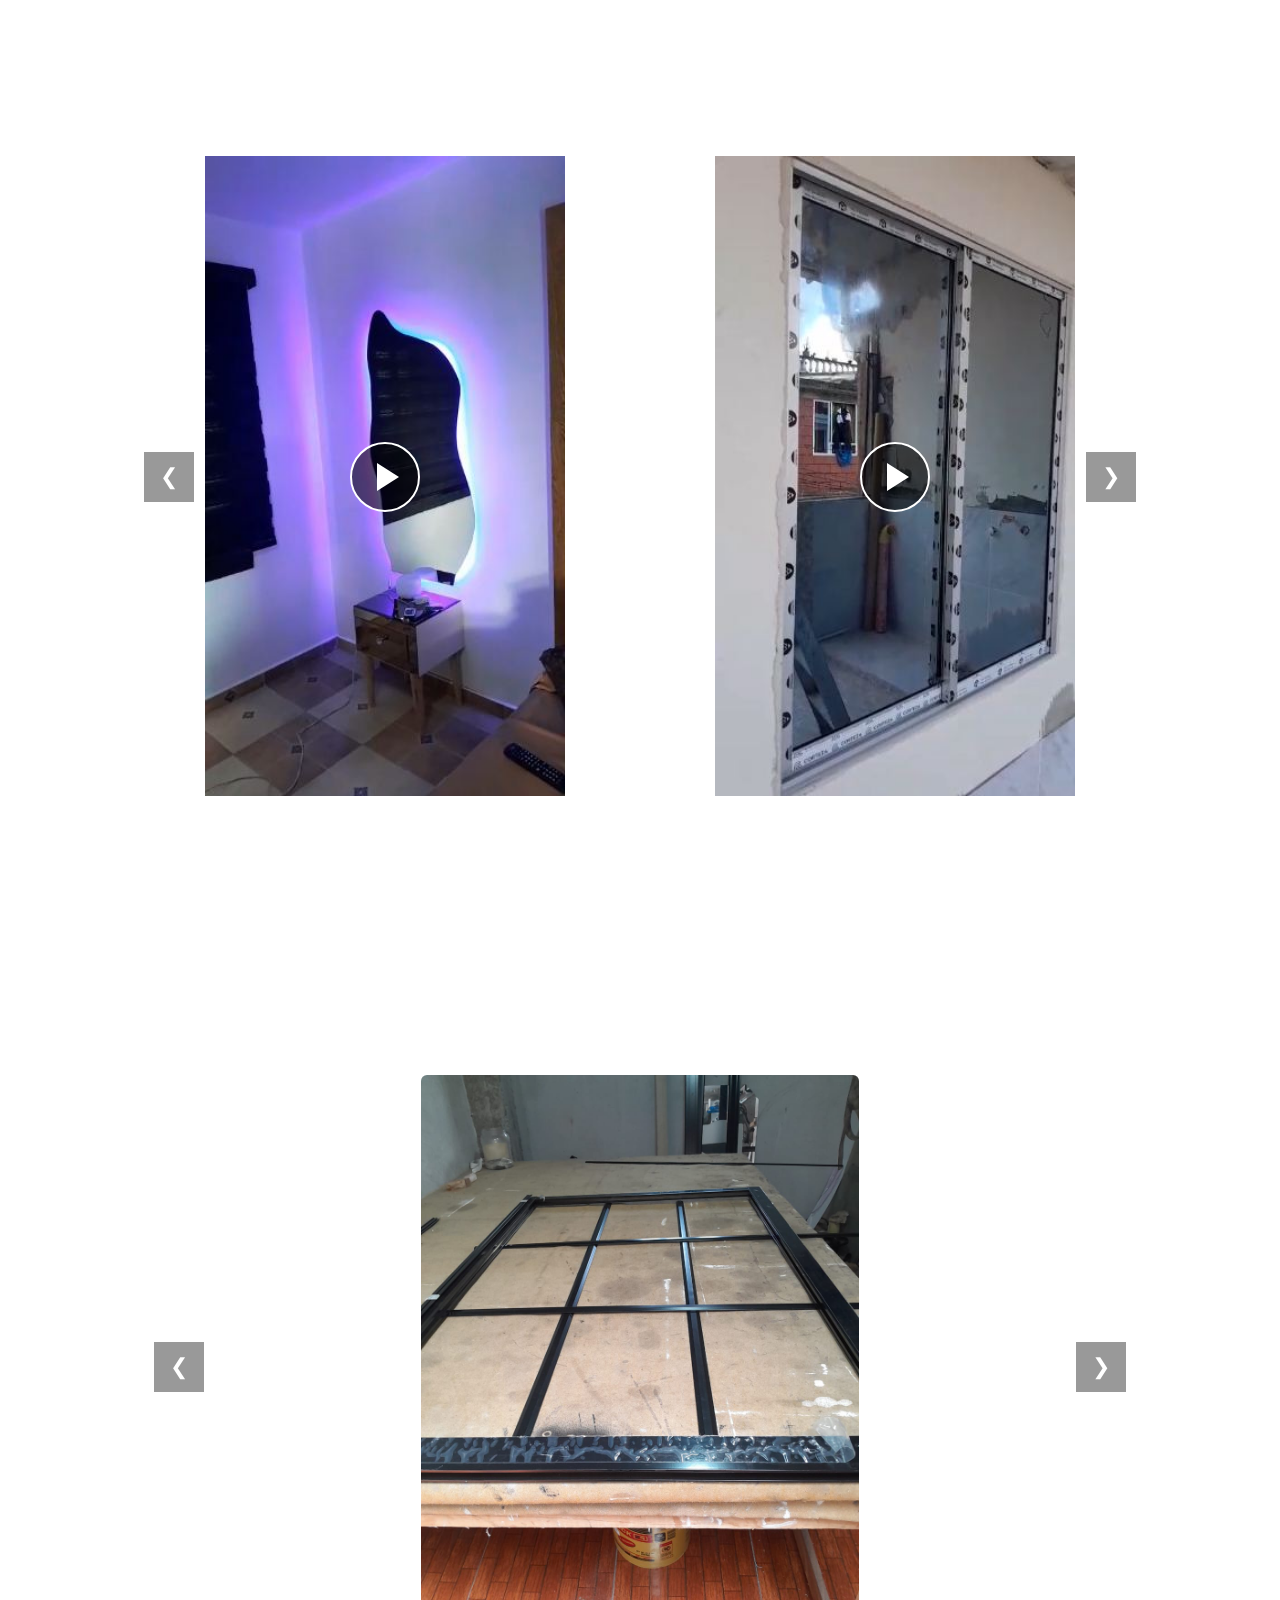
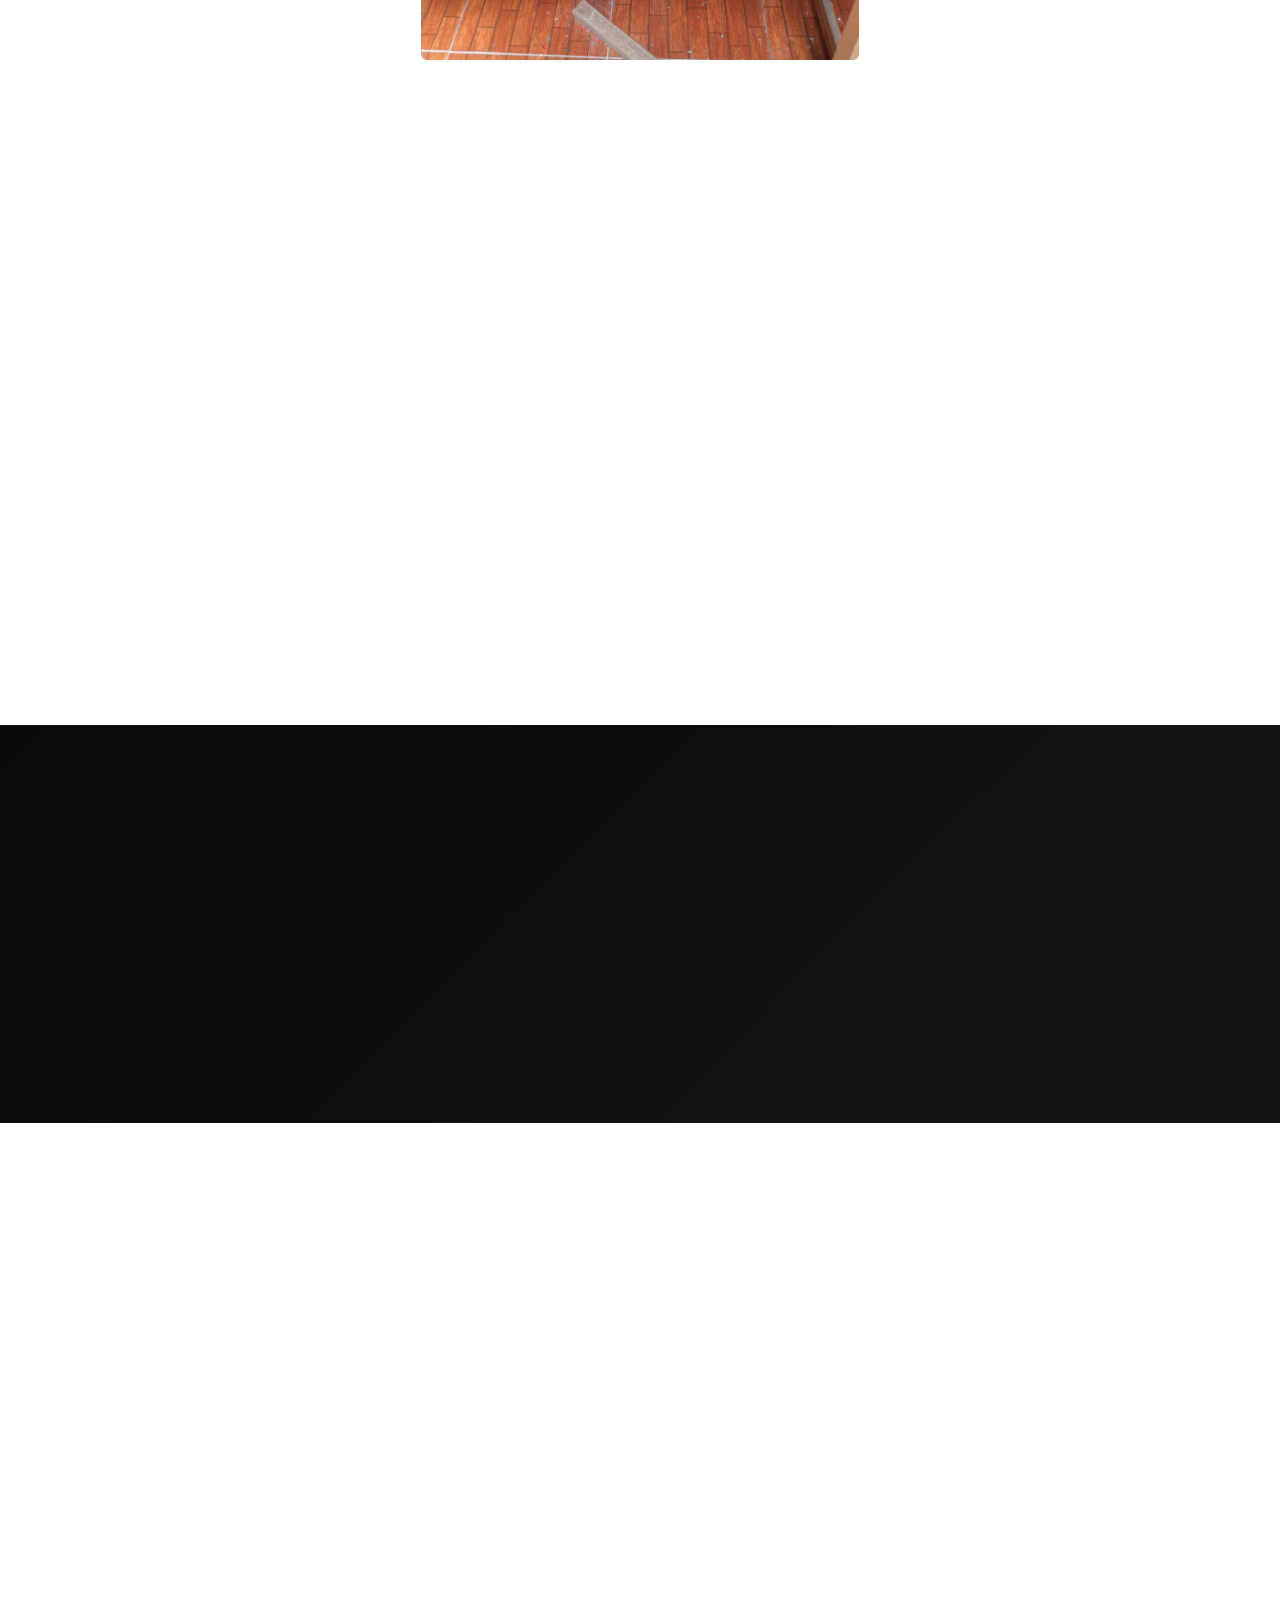
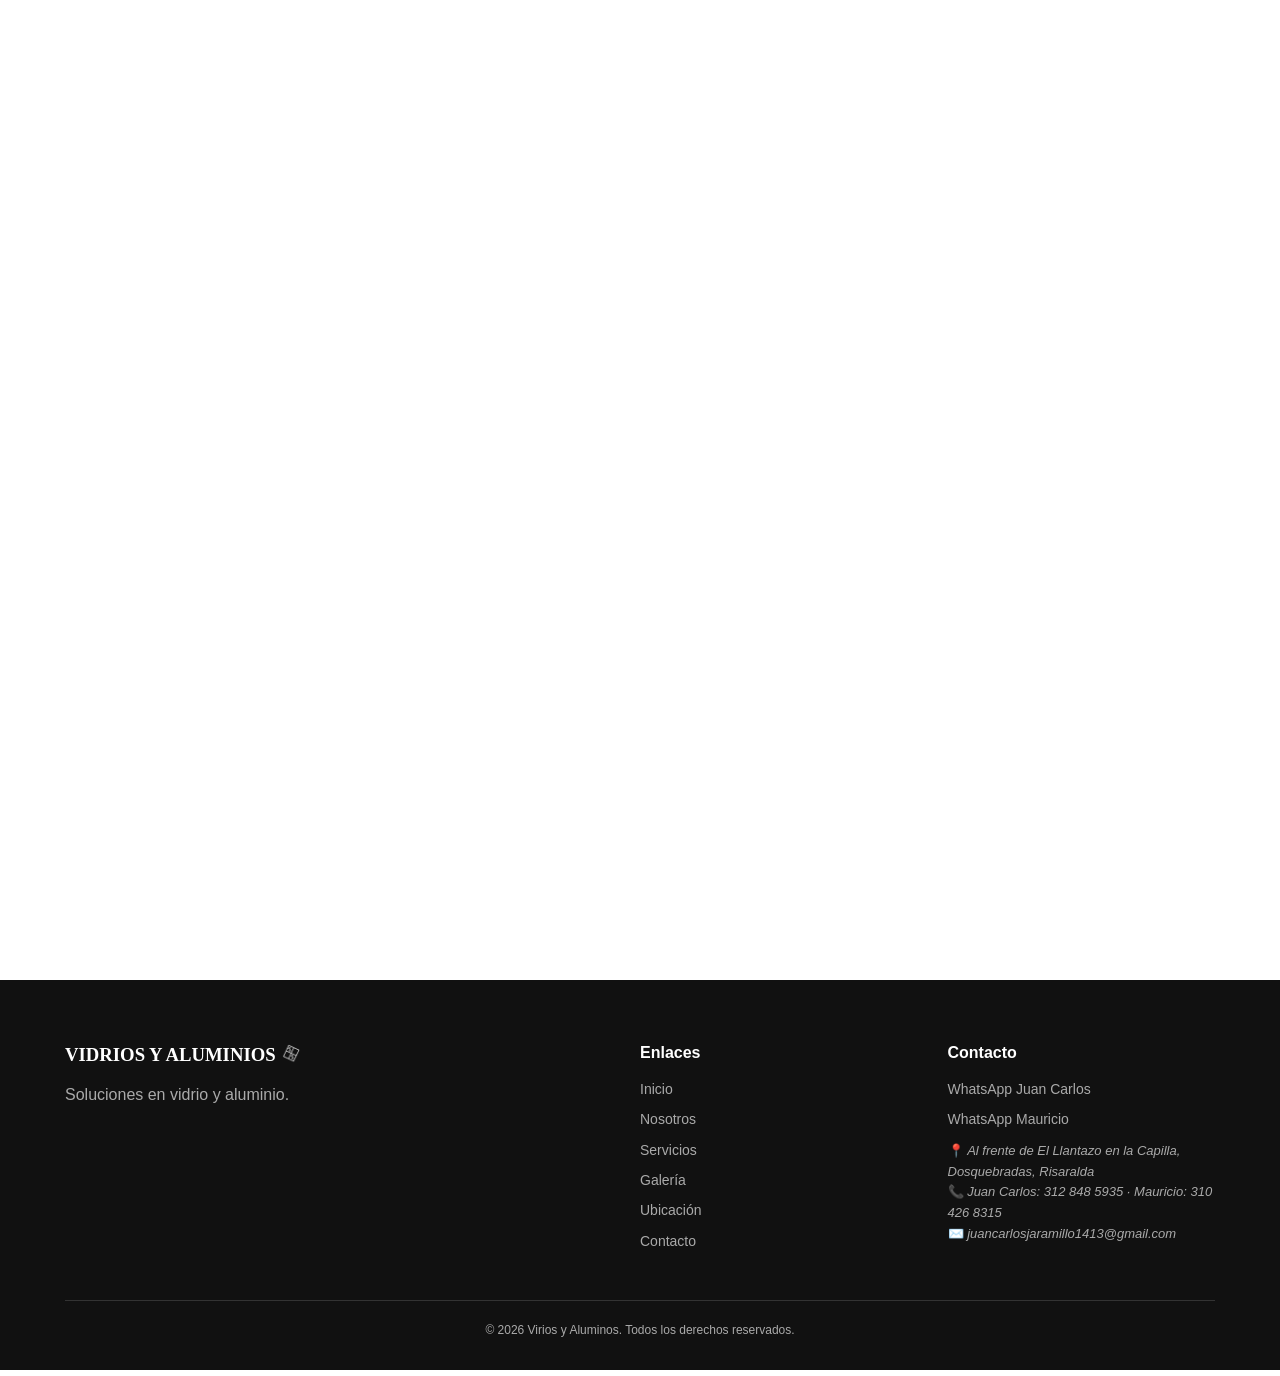
==== commit 750b55f4: "Add video frame previews Co-authored-by: Copilot <223556219+Copilot@users.noreply.github.com>" ====
--- a/index.html
+++ b/index.html
@@ -93,7 +93,7 @@
     <span class="overline reveal">Nosotros</span>
     <h2 class="reveal">Nosotros en video</h2>
     <p class="text-muted reveal">Conoce quiénes somos en Vidrios y Aluminios y cómo trabajamos en cada proyecto.</p>
-    <video preload="metadata" class="video-destacado reveal"><source src="videos/video1%20(2).mp4" type="video/mp4">Tu navegador no soporta video.</video>
+    <video preload="metadata" poster="imagenes/preview-1.jpg" class="video-destacado reveal"><source src="videos/video1%20(2).mp4" type="video/mp4">Tu navegador no soporta video.</video>
   </div>
 </section>
 
@@ -105,10 +105,10 @@
       <div class="vcar">
         <button class="car-btn prev" id="vPrev" aria-label="Videos anteriores">&#10094;</button>
         <div class="vcar-track" id="vcarTrack">
-          <video preload="metadata" playsinline class="reveal"><source src="videos/video2.mp4" type="video/mp4">Tu navegador no soporta video.</video>
-          <video preload="metadata" playsinline class="reveal"><source src="videos/video3.mp4" type="video/mp4">Tu navegador no soporta video.</video>
-          <video preload="metadata" playsinline class="reveal"><source src="videos/video4.mp4" type="video/mp4">Tu navegador no soporta video.</video>
-          <video preload="metadata" playsinline class="reveal"><source src="videos/video5.mp4" type="video/mp4">Tu navegador no soporta video.</video>
+          <video preload="metadata" playsinline poster="imagenes/preview-2.jpg" class="reveal"><source src="videos/video2.mp4" type="video/mp4">Tu navegador no soporta video.</video>
+          <video preload="metadata" playsinline poster="imagenes/preview-3.jpg" class="reveal"><source src="videos/video3.mp4" type="video/mp4">Tu navegador no soporta video.</video>
+          <video preload="metadata" playsinline poster="imagenes/preview-4.jpg" class="reveal"><source src="videos/video4.mp4" type="video/mp4">Tu navegador no soporta video.</video>
+          <video preload="metadata" playsinline poster="imagenes/preview-5.jpg" class="reveal"><source src="videos/video5.mp4" type="video/mp4">Tu navegador no soporta video.</video>
         </div>
         <button class="car-btn next" id="vNext" aria-label="Videos siguientes">&#10095;</button>
       </div>
--- a/css/estilo.css
+++ b/css/estilo.css
@@ -107,6 +107,15 @@
 #waMenu a{display:block;background:#25D366;color:#fff;padding:10px 18px;border-radius:30px;margin:0 0 8px auto;width:fit-content;box-shadow:0 5px 14px rgba(0,0,0,.25);text-decoration:none;font-size:13px}
 .play-wrap{position:relative}
 .play-wrap video{display:block;width:100%;border-radius:6px}
+.video-timeline{position:absolute;left:8px;right:8px;bottom:8px;z-index:4;display:none;align-items:center;gap:4px;min-width:0;max-width:calc(100% - 16px);box-sizing:border-box;padding:1px 2px;border-radius:4px;background:transparent;color:#fff;font-size:10px;line-height:1}
+.play-wrap.is-playing .video-timeline{display:flex}
+.video-time{flex:0 0 28px;min-width:0;text-align:center;font-variant-numeric:tabular-nums}
+.video-seek{flex:1 1 0;width:0;min-width:0;height:12px;margin:0;accent-color:#fff;cursor:pointer;touch-action:none}
+.video-volume-control{display:flex;flex:0 0 auto;align-items:center;gap:2px}
+.video-volume-button{width:18px;height:18px;padding:0;border:0;background:transparent;color:#fff;font-size:12px;line-height:1;cursor:pointer}
+.video-volume{flex:0 0 44px;width:44px;height:12px;margin:0;accent-color:#fff;cursor:pointer;touch-action:none}
+@media(min-width:851px){.videos-sec .video-timeline{left:auto;right:8px;width:min(240px,calc(100% - 16px))}}
+@media(max-width:420px){.video-timeline{left:5px;right:5px;bottom:6px;max-width:calc(100% - 10px);gap:2px}.video-time{flex-basis:25px;font-size:9px}.video-volume-control{gap:1px}.video-volume-button{width:16px;height:16px;font-size:11px}.video-volume{flex-basis:34px;width:34px}}
 .video-featured-wrap{width:min(900px,100%);margin:50px auto 0}
 .video-featured-wrap .video-destacado{width:100%;margin:0}
 .vcar-track .play-wrap{flex:0 0 50%;width:50%;padding:0 4px;box-sizing:border-box}
@@ -171,6 +180,8 @@
 .vcar{position:relative;max-width:1000px;margin:50px auto 0;overflow:hidden}
 .vcar-track{display:flex;transition:transform .5s ease}
 @media(max-width:850px){
+  #videopresentacion .container{width:96%}
+  #videopresentacion .video-destacado{aspect-ratio:3/2;object-fit:contain;background:transparent}
   .vcar-track .play-wrap{flex:0 0 100%;width:100%;padding:0}
   .videos-sec{padding-bottom:12px}
   #galeria{padding-top:30px}
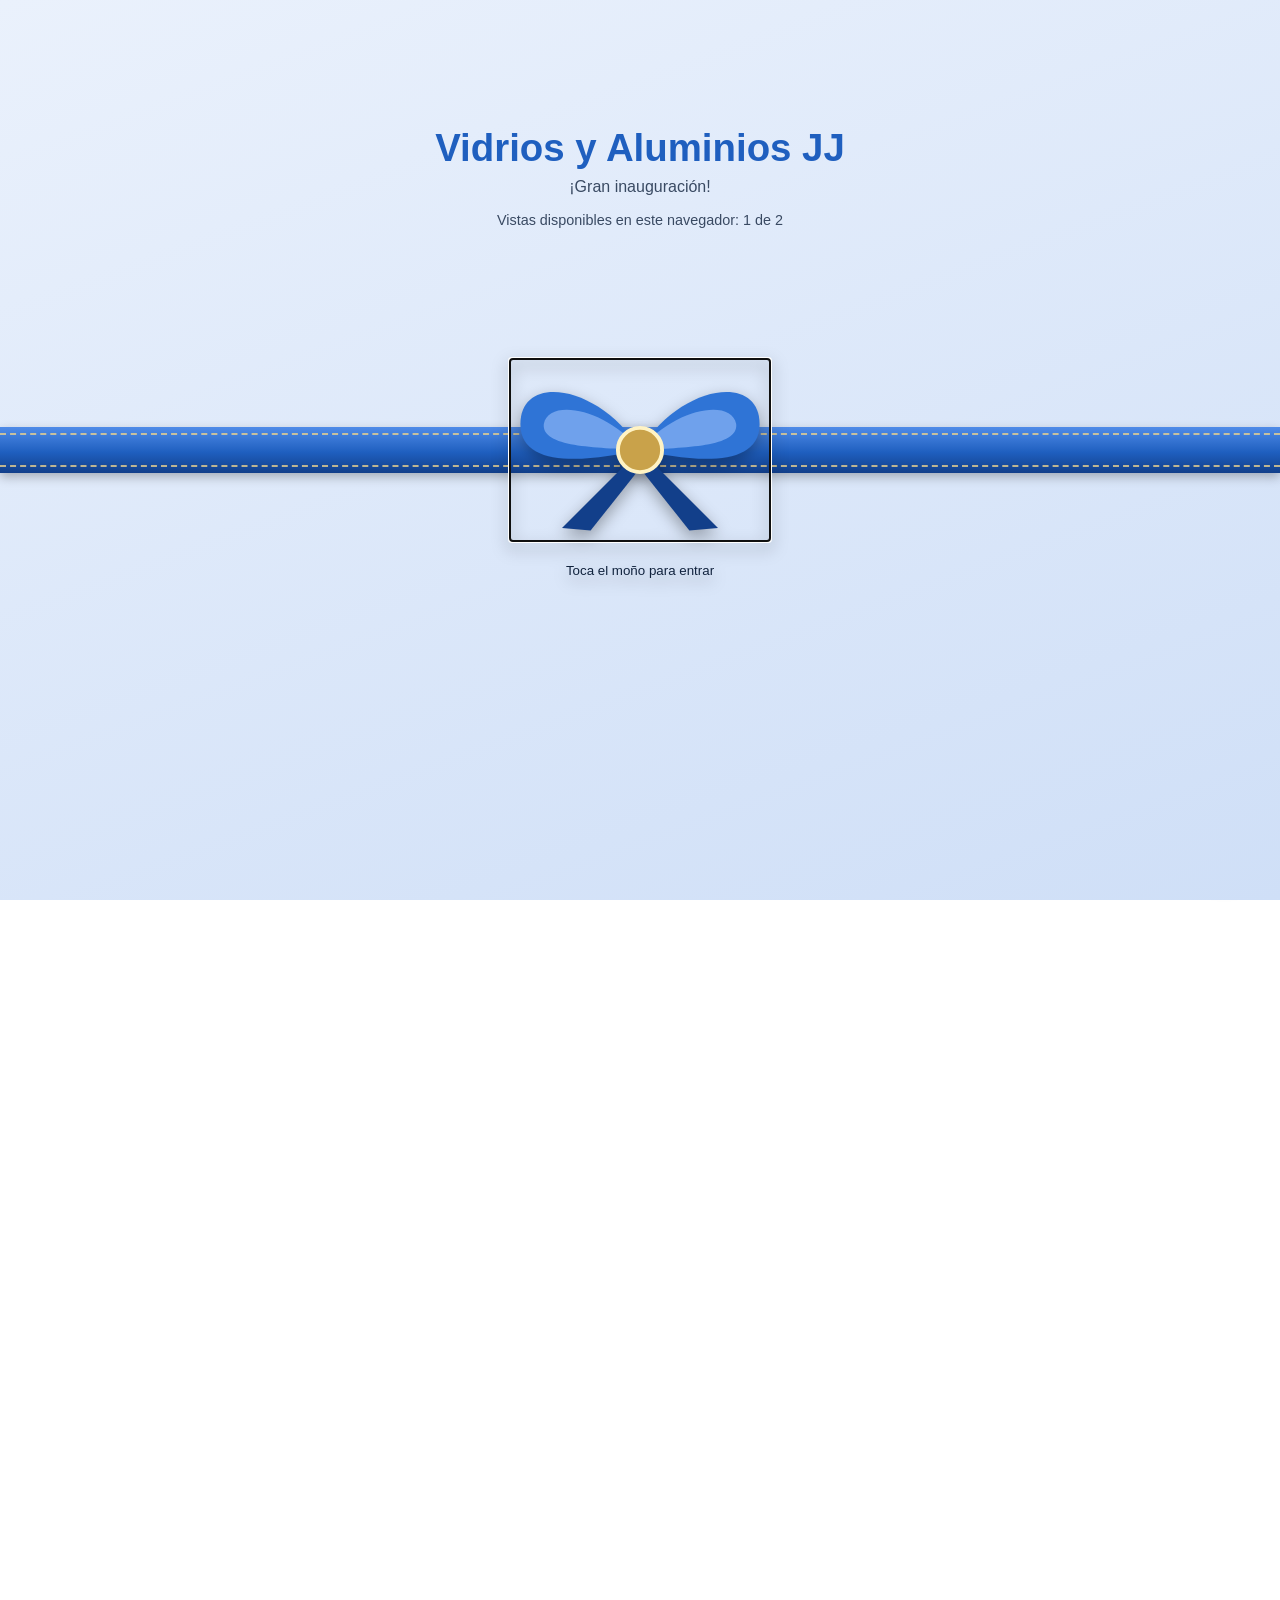
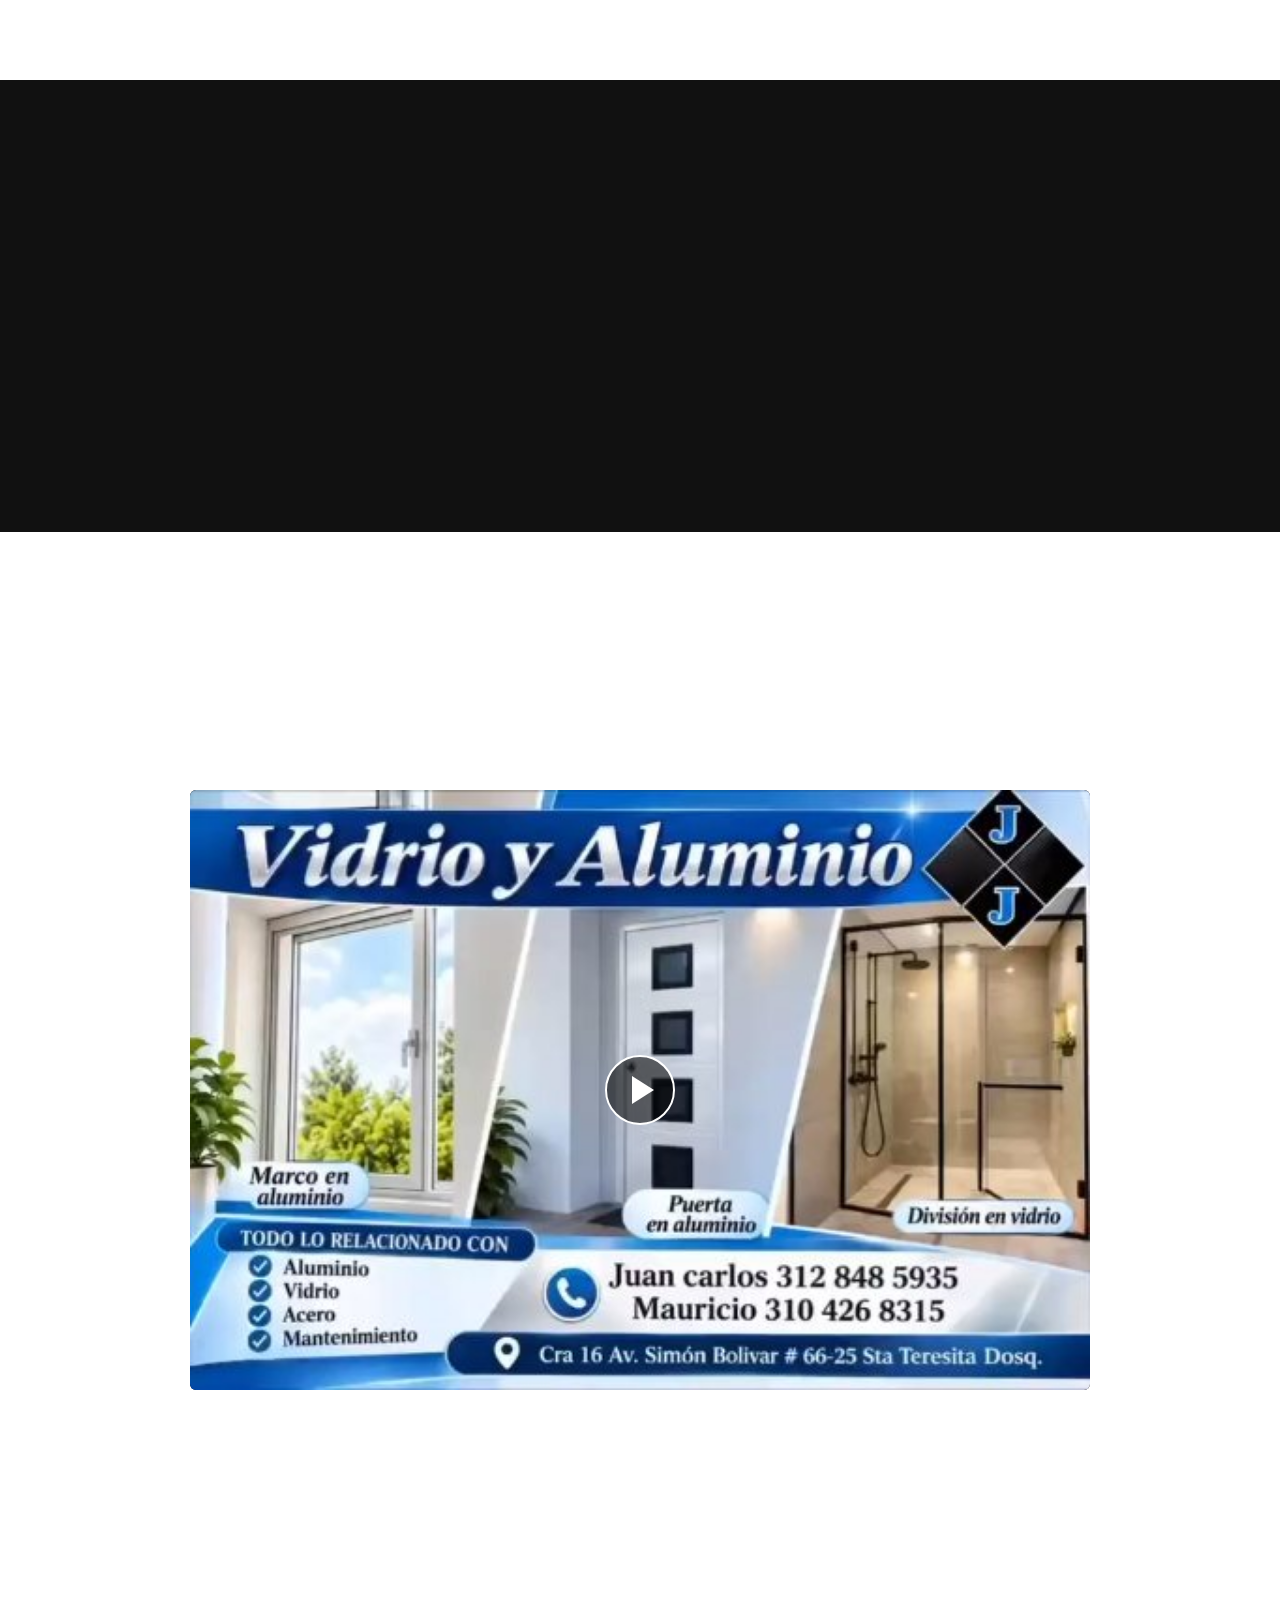
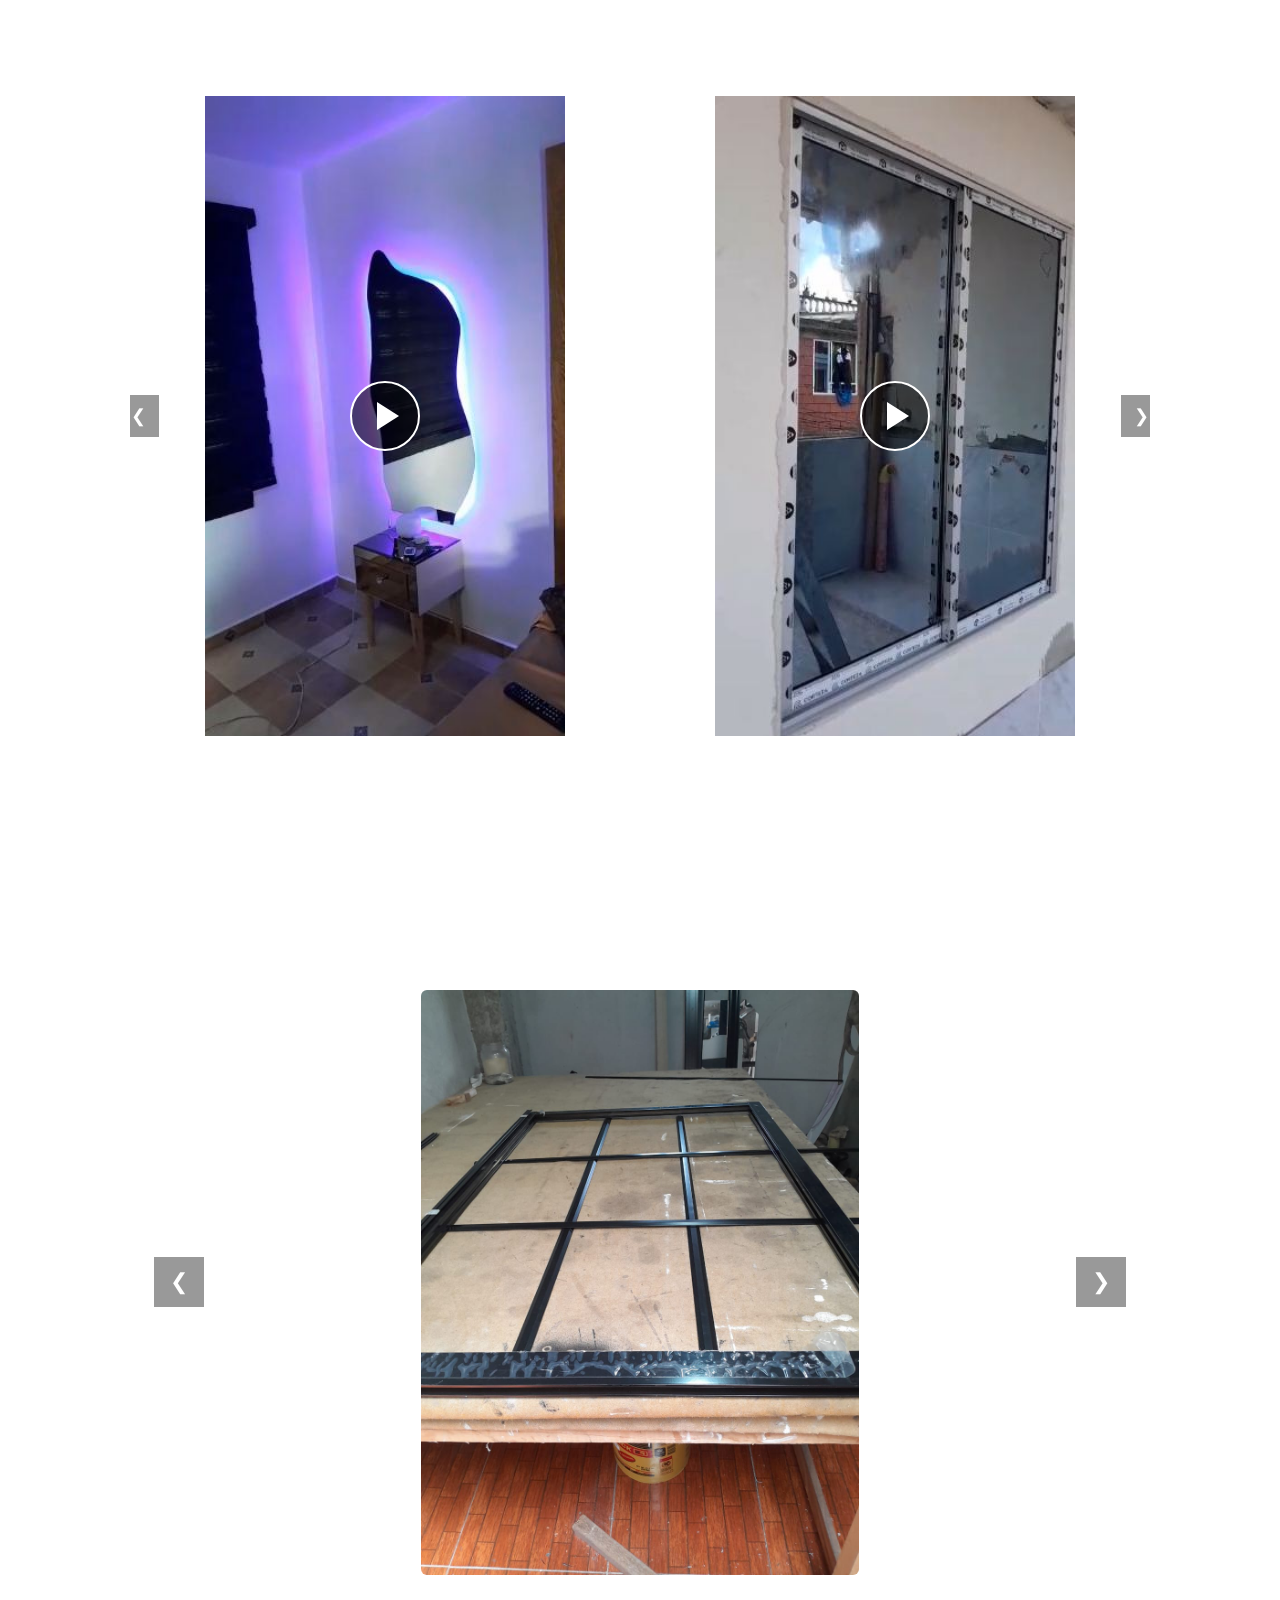
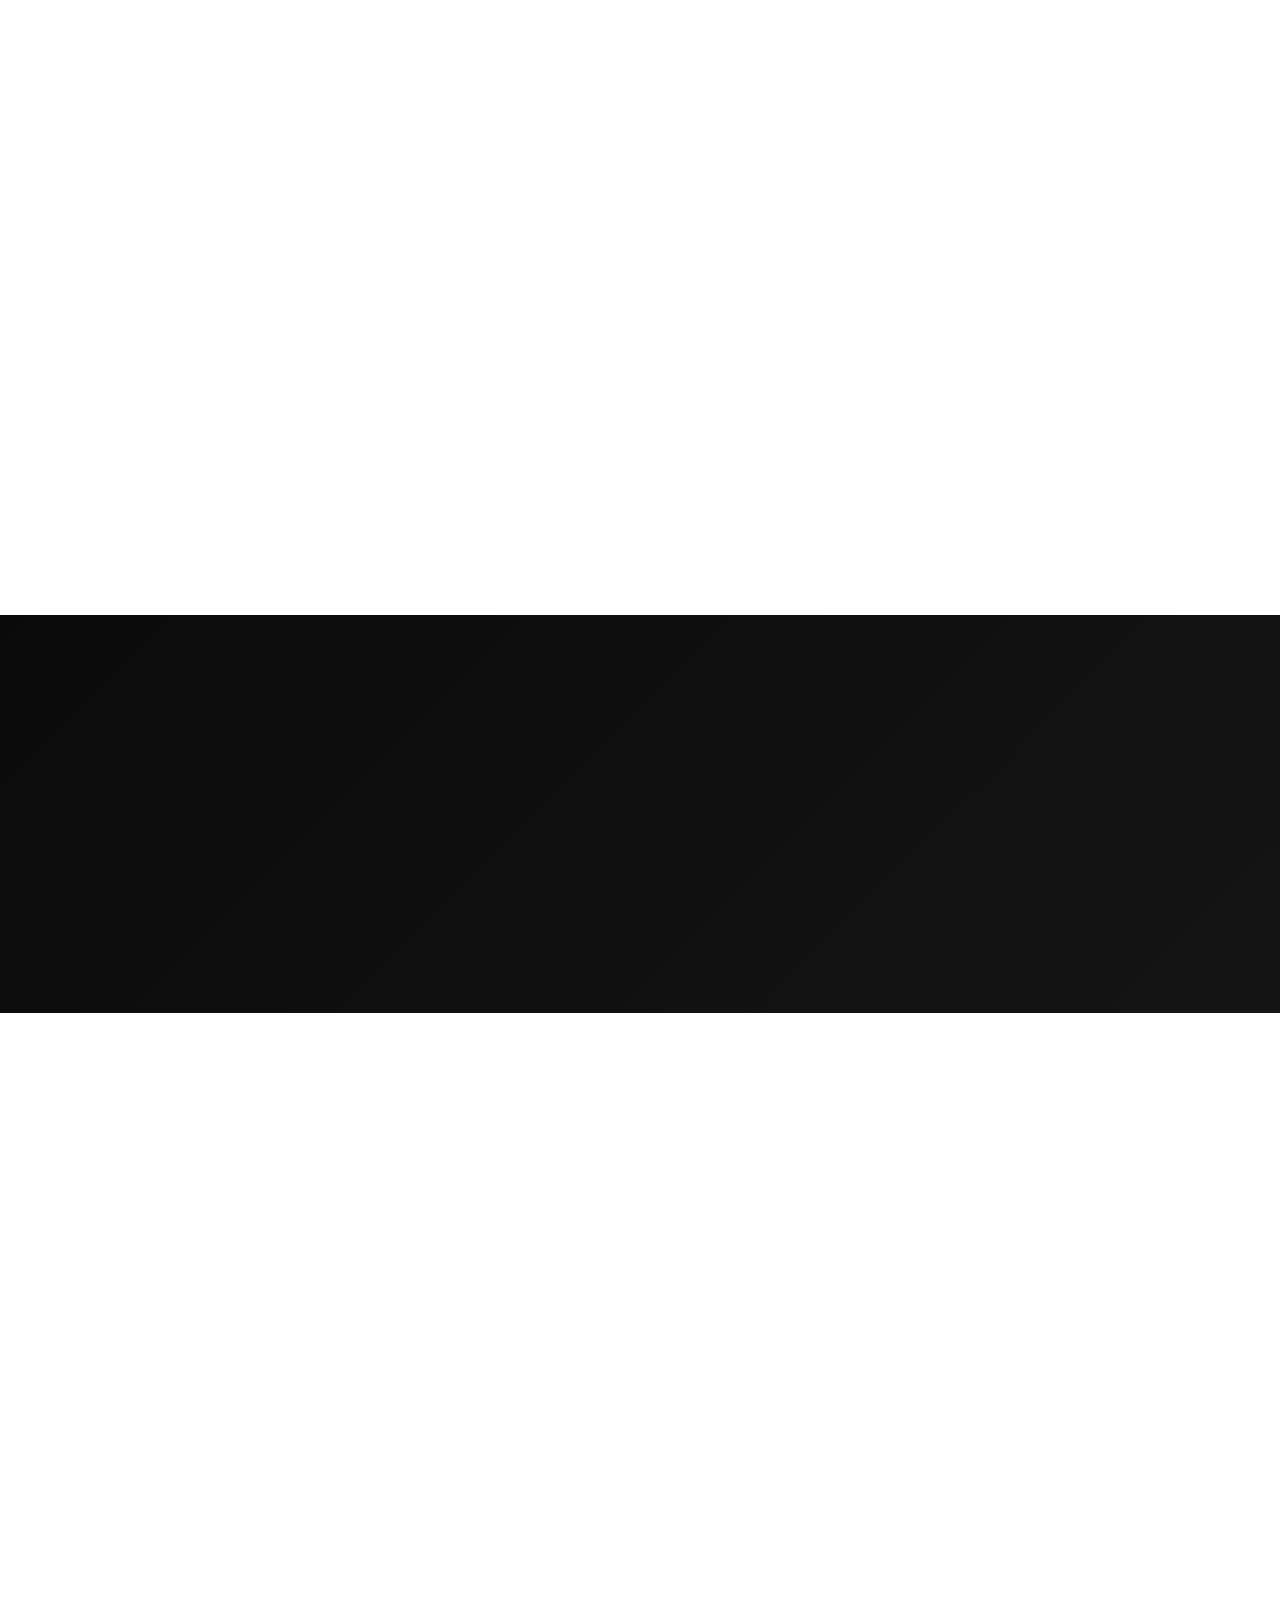
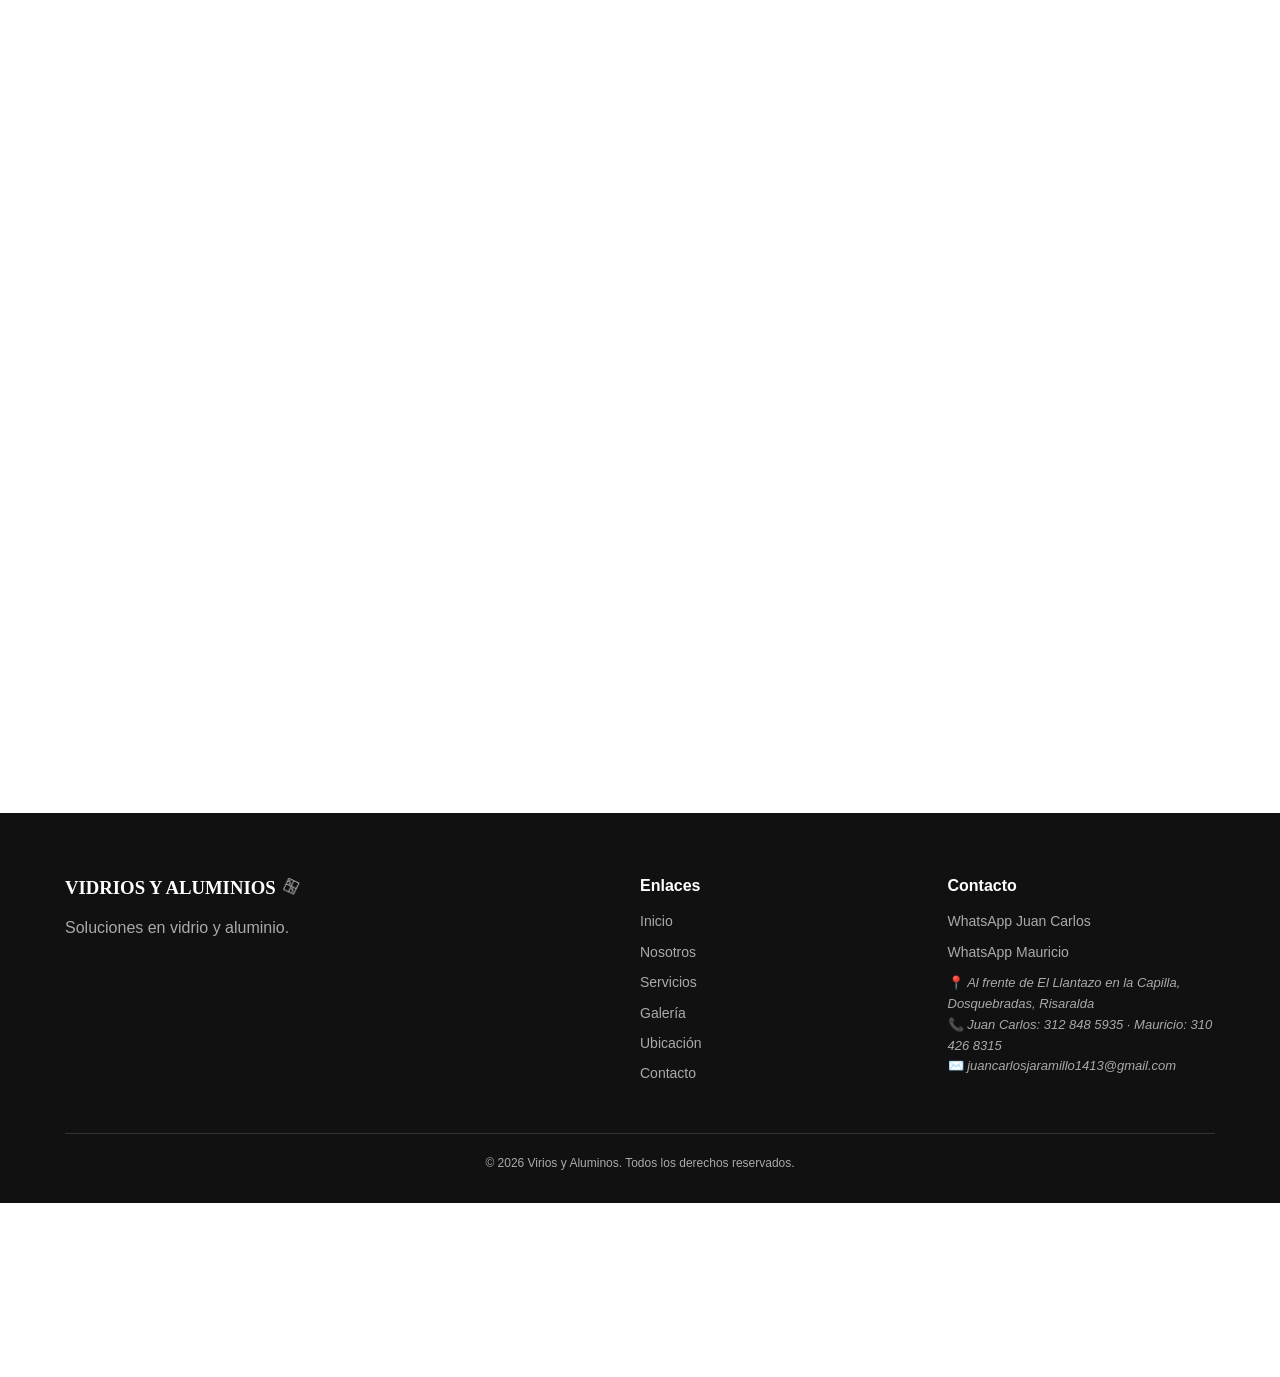
==== commit 4c202e73: "Improve video loading and controls layout Co-authored-by: Copilot <223556219+Copilot@users.noreply.g" ====
--- a/index.html
+++ b/index.html
@@ -29,7 +29,7 @@
 <link rel="apple-touch-icon" href="apple-touch-icon.png">
 <link rel="preconnect" href="https://fonts.googleapis.com">
 <link href="https://fonts.googleapis.com/css2?family=Playfair+Display:wght@400;600;700&family=Inter:wght@300;400;500;600&display=swap" rel="stylesheet">
-<link rel="stylesheet" href="css/estilo.css">
+<link rel="stylesheet" href="css/estilo.css?v=20261005-videos">
 </head>
 <body>
 
@@ -105,10 +105,10 @@
       <div class="vcar">
         <button class="car-btn prev" id="vPrev" aria-label="Videos anteriores">&#10094;</button>
         <div class="vcar-track" id="vcarTrack">
-          <video preload="metadata" playsinline poster="imagenes/preview-2.jpg" class="reveal"><source src="videos/video2.mp4" type="video/mp4">Tu navegador no soporta video.</video>
-          <video preload="metadata" playsinline poster="imagenes/preview-3.jpg" class="reveal"><source src="videos/video3.mp4" type="video/mp4">Tu navegador no soporta video.</video>
-          <video preload="metadata" playsinline poster="imagenes/preview-4.jpg" class="reveal"><source src="videos/video4.mp4" type="video/mp4">Tu navegador no soporta video.</video>
-          <video preload="metadata" playsinline poster="imagenes/preview-5.jpg" class="reveal"><source src="videos/video5.mp4" type="video/mp4">Tu navegador no soporta video.</video>
+          <video preload="none" playsinline poster="imagenes/preview-2.jpg" class="reveal"><source src="videos/video2.mp4" type="video/mp4">Tu navegador no soporta video.</video>
+          <video preload="none" playsinline poster="imagenes/preview-3.jpg" class="reveal"><source src="videos/video3.mp4" type="video/mp4">Tu navegador no soporta video.</video>
+          <video preload="none" playsinline poster="imagenes/preview-4.jpg" class="reveal"><source src="videos/video4.mp4" type="video/mp4">Tu navegador no soporta video.</video>
+          <video preload="none" playsinline poster="imagenes/preview-5.jpg" class="reveal"><source src="videos/video5.mp4" type="video/mp4">Tu navegador no soporta video.</video>
         </div>
         <button class="car-btn next" id="vNext" aria-label="Videos siguientes">&#10095;</button>
       </div>
--- a/css/estilo.css
+++ b/css/estilo.css
@@ -114,7 +114,7 @@
 .video-volume-control{display:flex;flex:0 0 auto;align-items:center;gap:2px}
 .video-volume-button{width:18px;height:18px;padding:0;border:0;background:transparent;color:#fff;font-size:12px;line-height:1;cursor:pointer}
 .video-volume{flex:0 0 44px;width:44px;height:12px;margin:0;accent-color:#fff;cursor:pointer;touch-action:none}
-@media(min-width:851px){.videos-sec .video-timeline{left:auto;right:8px;width:min(240px,calc(100% - 16px))}}
+@media(min-width:851px){.videos-sec .video-timeline{left:50%;right:auto;width:min(300px,calc(100% - 16px));transform:translateX(-50%)}}
 @media(max-width:420px){.video-timeline{left:5px;right:5px;bottom:6px;max-width:calc(100% - 10px);gap:2px}.video-time{flex-basis:25px;font-size:9px}.video-volume-control{gap:1px}.video-volume-button{width:16px;height:16px;font-size:11px}.video-volume{flex-basis:34px;width:34px}}
 .video-featured-wrap{width:min(900px,100%);margin:50px auto 0}
 .video-featured-wrap .video-destacado{width:100%;margin:0}
@@ -124,8 +124,8 @@
 .videos-sec .vcar-shell{max-width:1070px;margin:50px auto 0;padding:0 24px}
 .videos-sec .vcar{width:100%;max-width:1020px;min-width:0;margin:0 auto;overflow:hidden}
 .videos-sec .vcar-track{align-items:flex-start}
-.videos-sec .vcar-track .play-wrap{min-width:0;aspect-ratio:9/11.3;background:#fff}
-.videos-sec .vcar-track video{width:100%;height:100%;aspect-ratio:9/11.3;object-fit:contain;background:#fff}
+.videos-sec .vcar-track .play-wrap{min-width:0;aspect-ratio:9/11.3;background:#fff;border-radius:18px;overflow:hidden;clip-path:inset(0 round 18px)}
+.videos-sec .vcar-track video{width:100%;height:100%;aspect-ratio:9/11.3;object-fit:contain;background:#fff;border-radius:18px;clip-path:inset(0 round 18px)}
 .play-btn{position:absolute;top:50%;left:50%;transform:translate(-50%,-50%);width:70px;height:70px;background:rgba(0,0,0,.55);border:2px solid #fff;border-radius:50%;cursor:pointer;display:flex;align-items:center;justify-content:center;transition:.3s;z-index:3}
 .play-btn:hover{background:rgba(0,0,0,.8);transform:translate(-50%,-50%) scale(1.08)}
 .play-btn::after{content:'';border-left:22px solid #fff;border-top:14px solid transparent;border-bottom:14px solid transparent;margin-left:5px}
@@ -182,6 +182,11 @@
 @media(max-width:850px){
   #videopresentacion .container{width:96%}
   #videopresentacion .video-destacado{aspect-ratio:3/2;object-fit:contain;background:transparent}
+  .videos-sec .vcar{overflow:visible}
+  .videos-sec .vcar-track{overflow:hidden}
+  .videos-sec .car-btn{padding:10px 13px;font-size:18px}
+  .videos-sec .car-btn.prev{left:-12px}
+  .videos-sec .car-btn.next{right:-12px}
   .vcar-track .play-wrap{flex:0 0 100%;width:100%;padding:0}
   .videos-sec{padding-bottom:12px}
   #galeria{padding-top:30px}
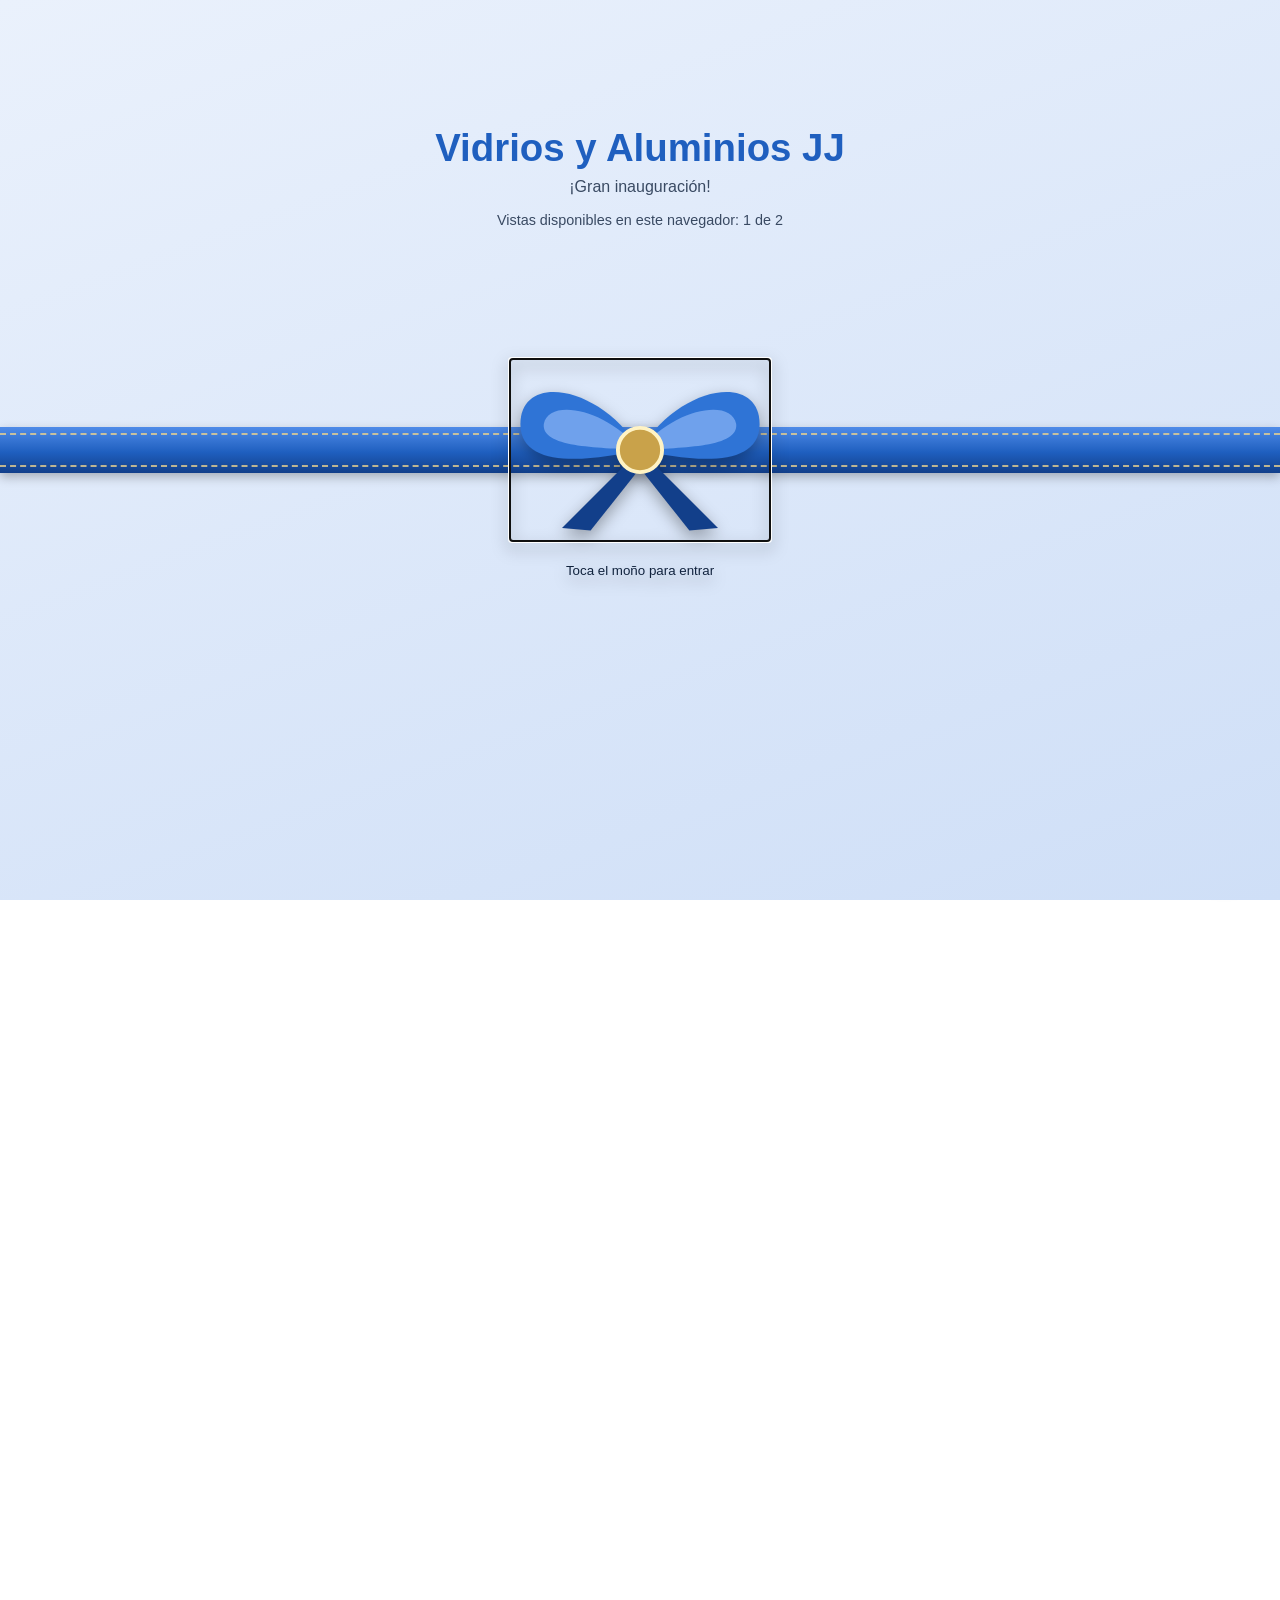
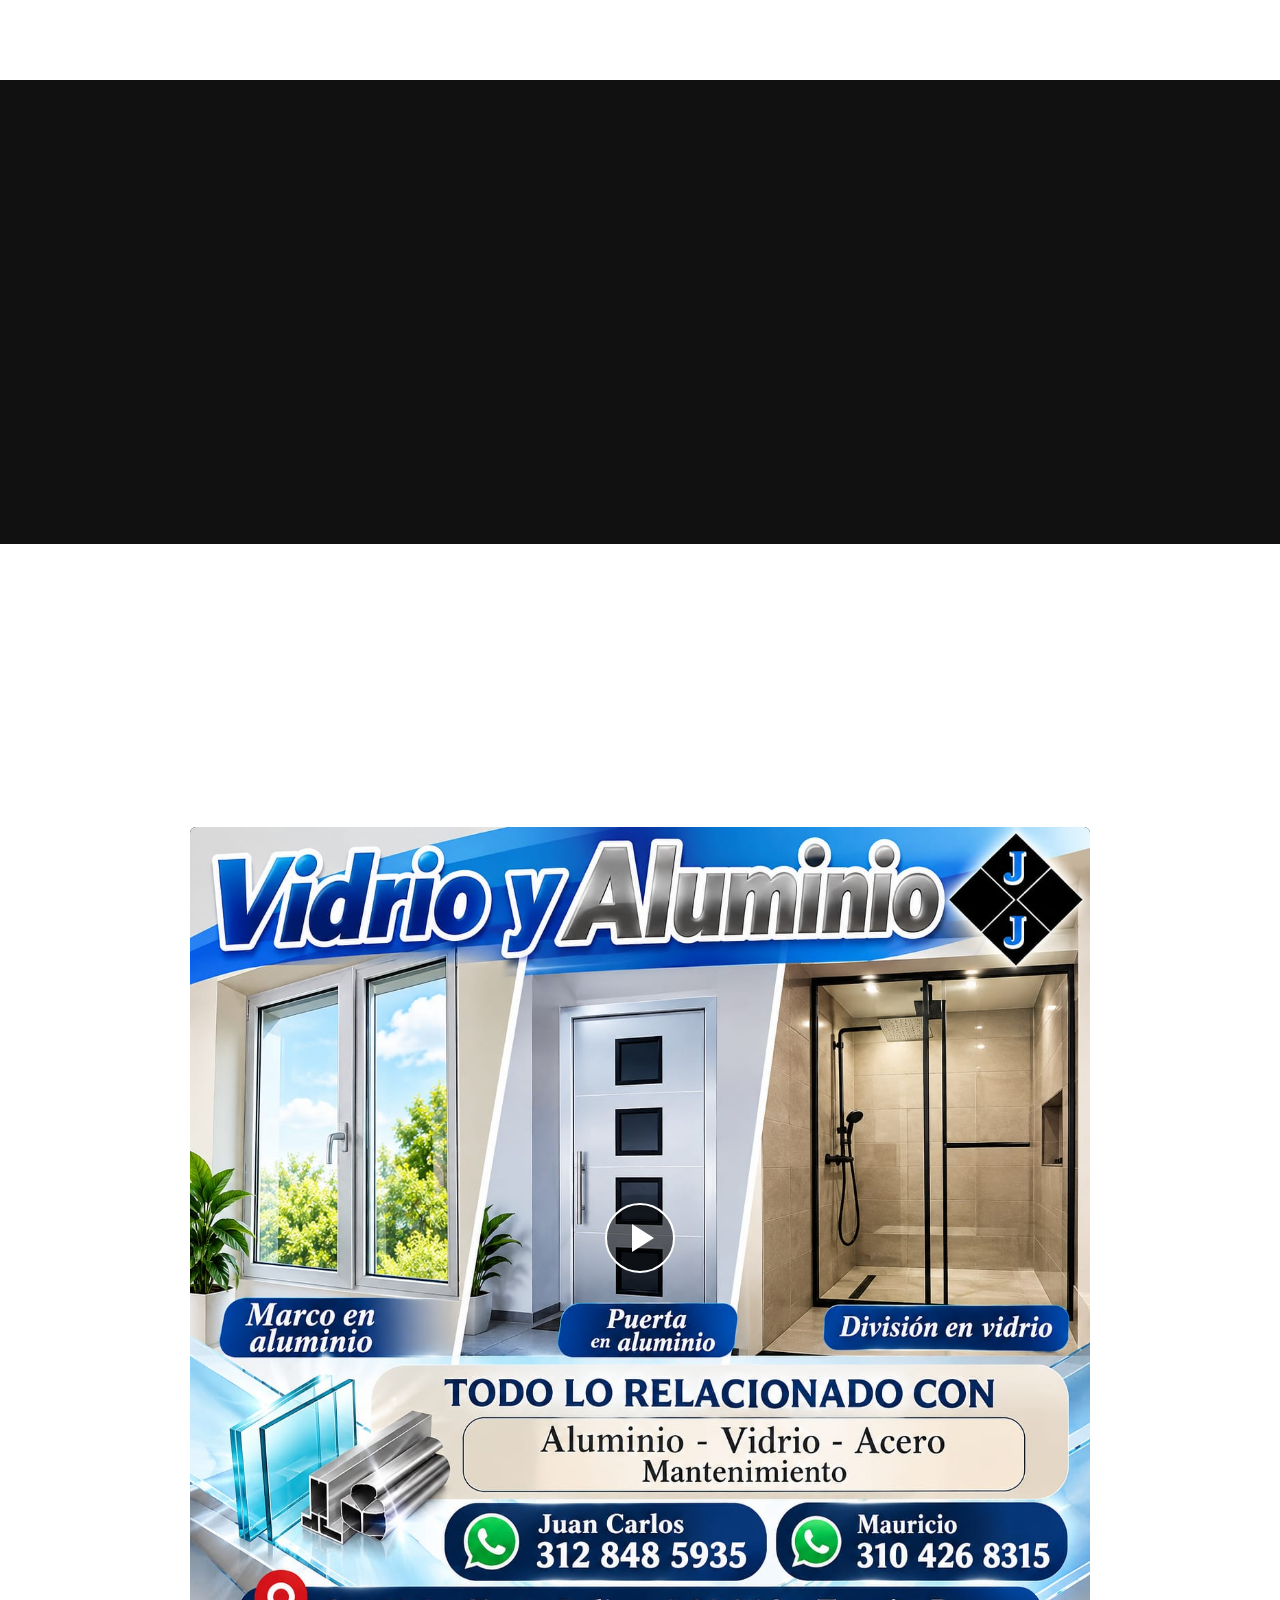
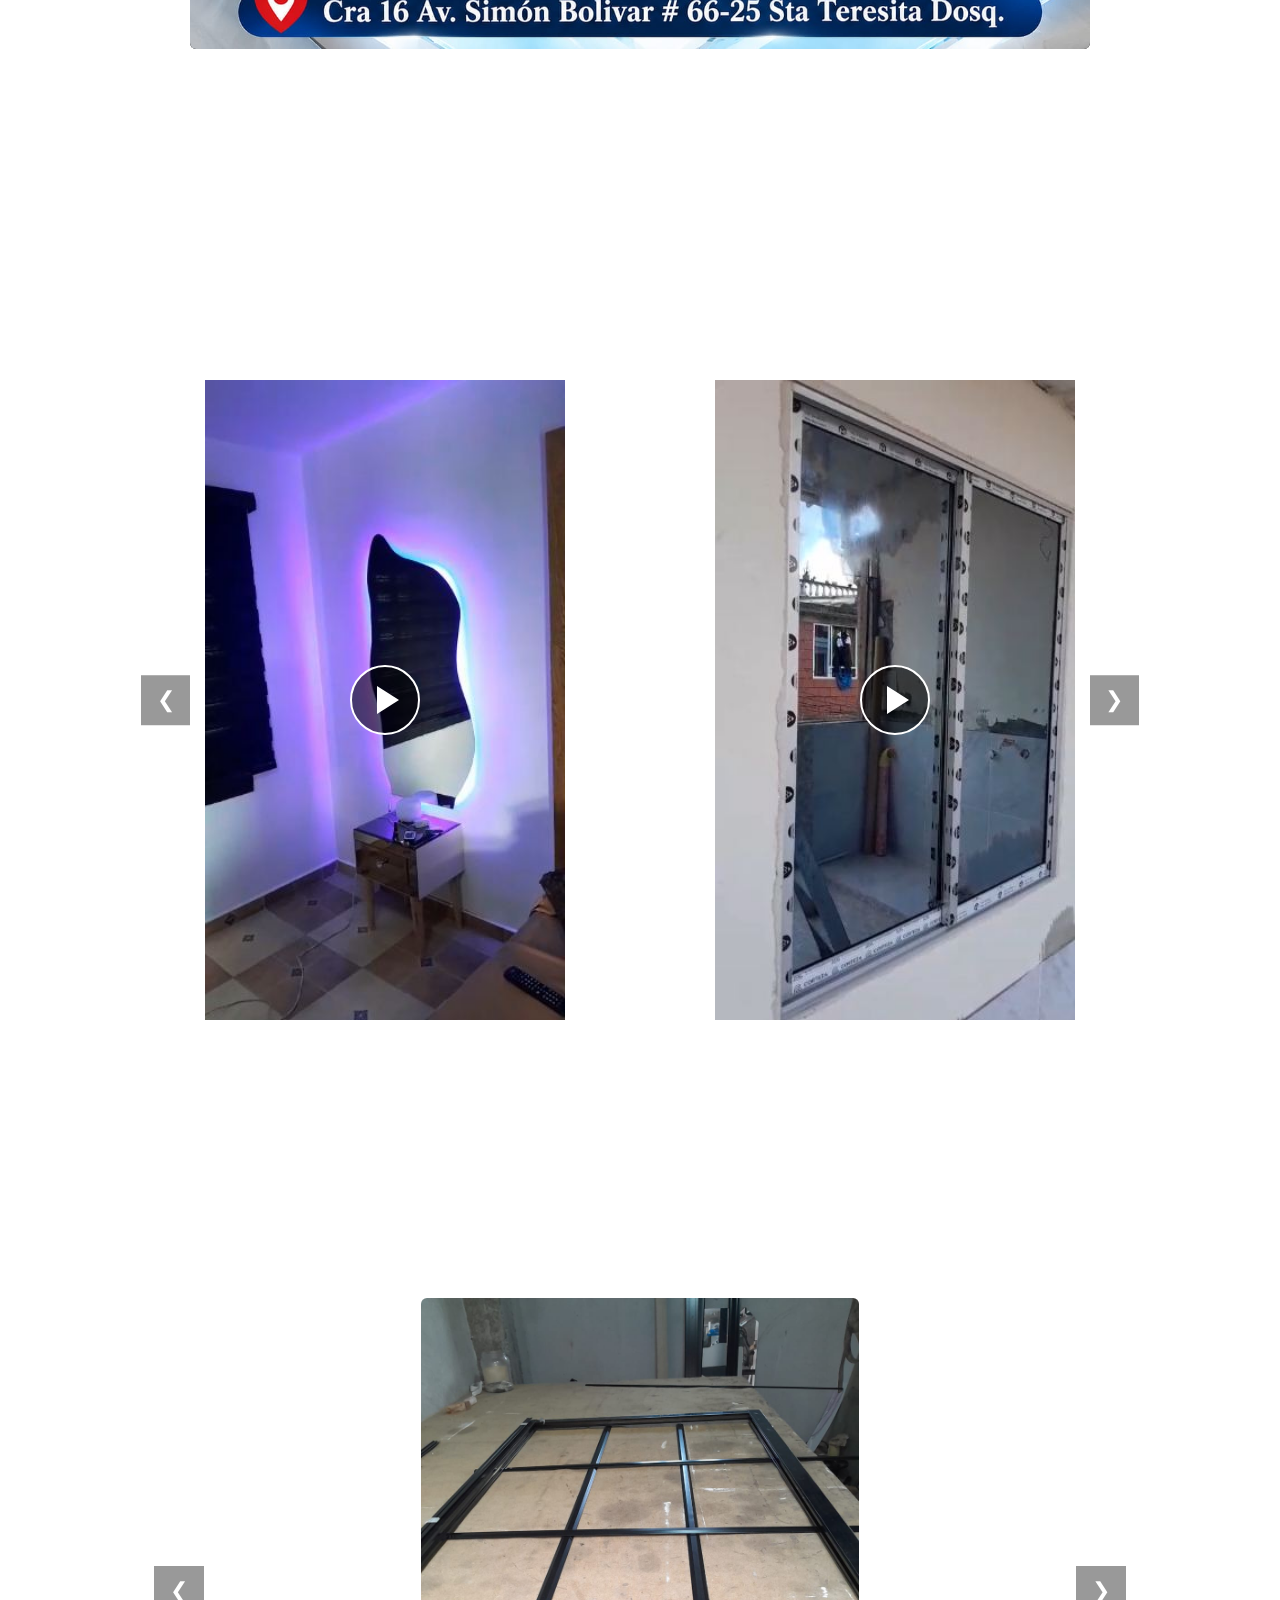
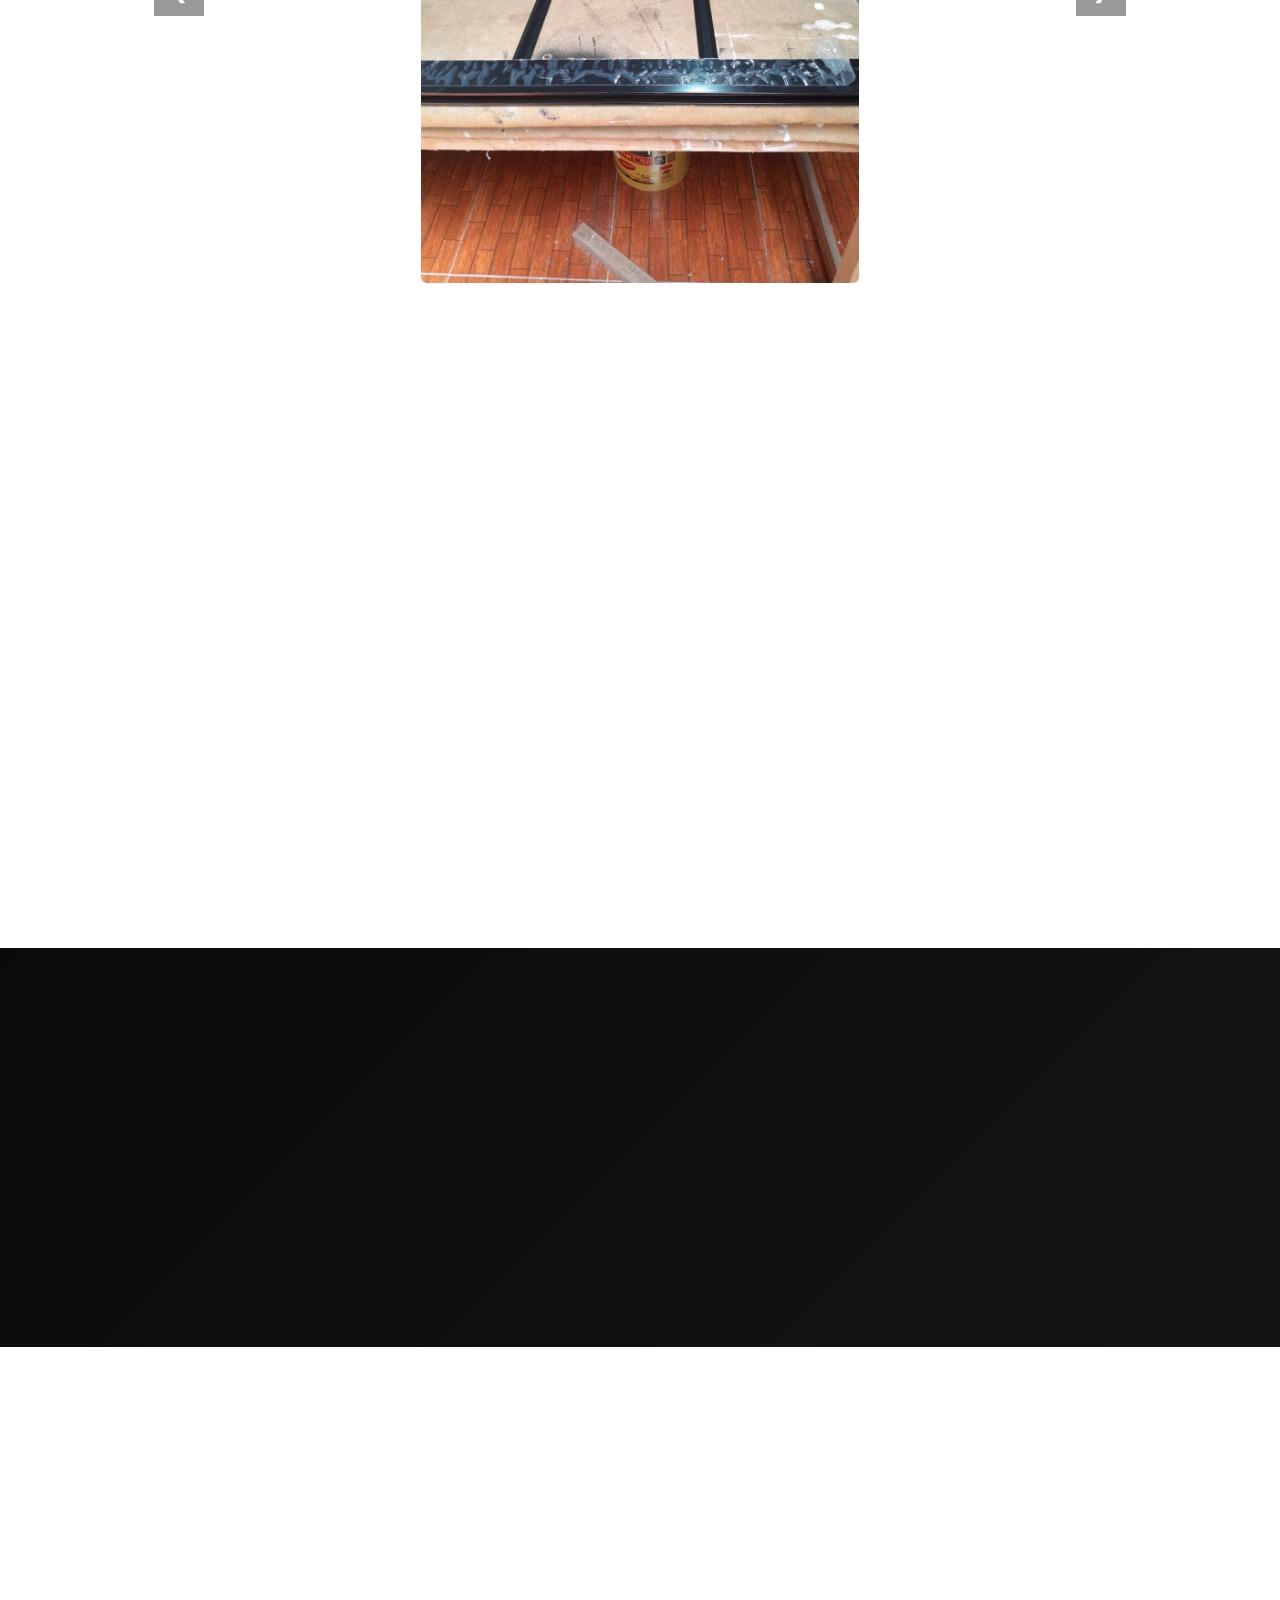
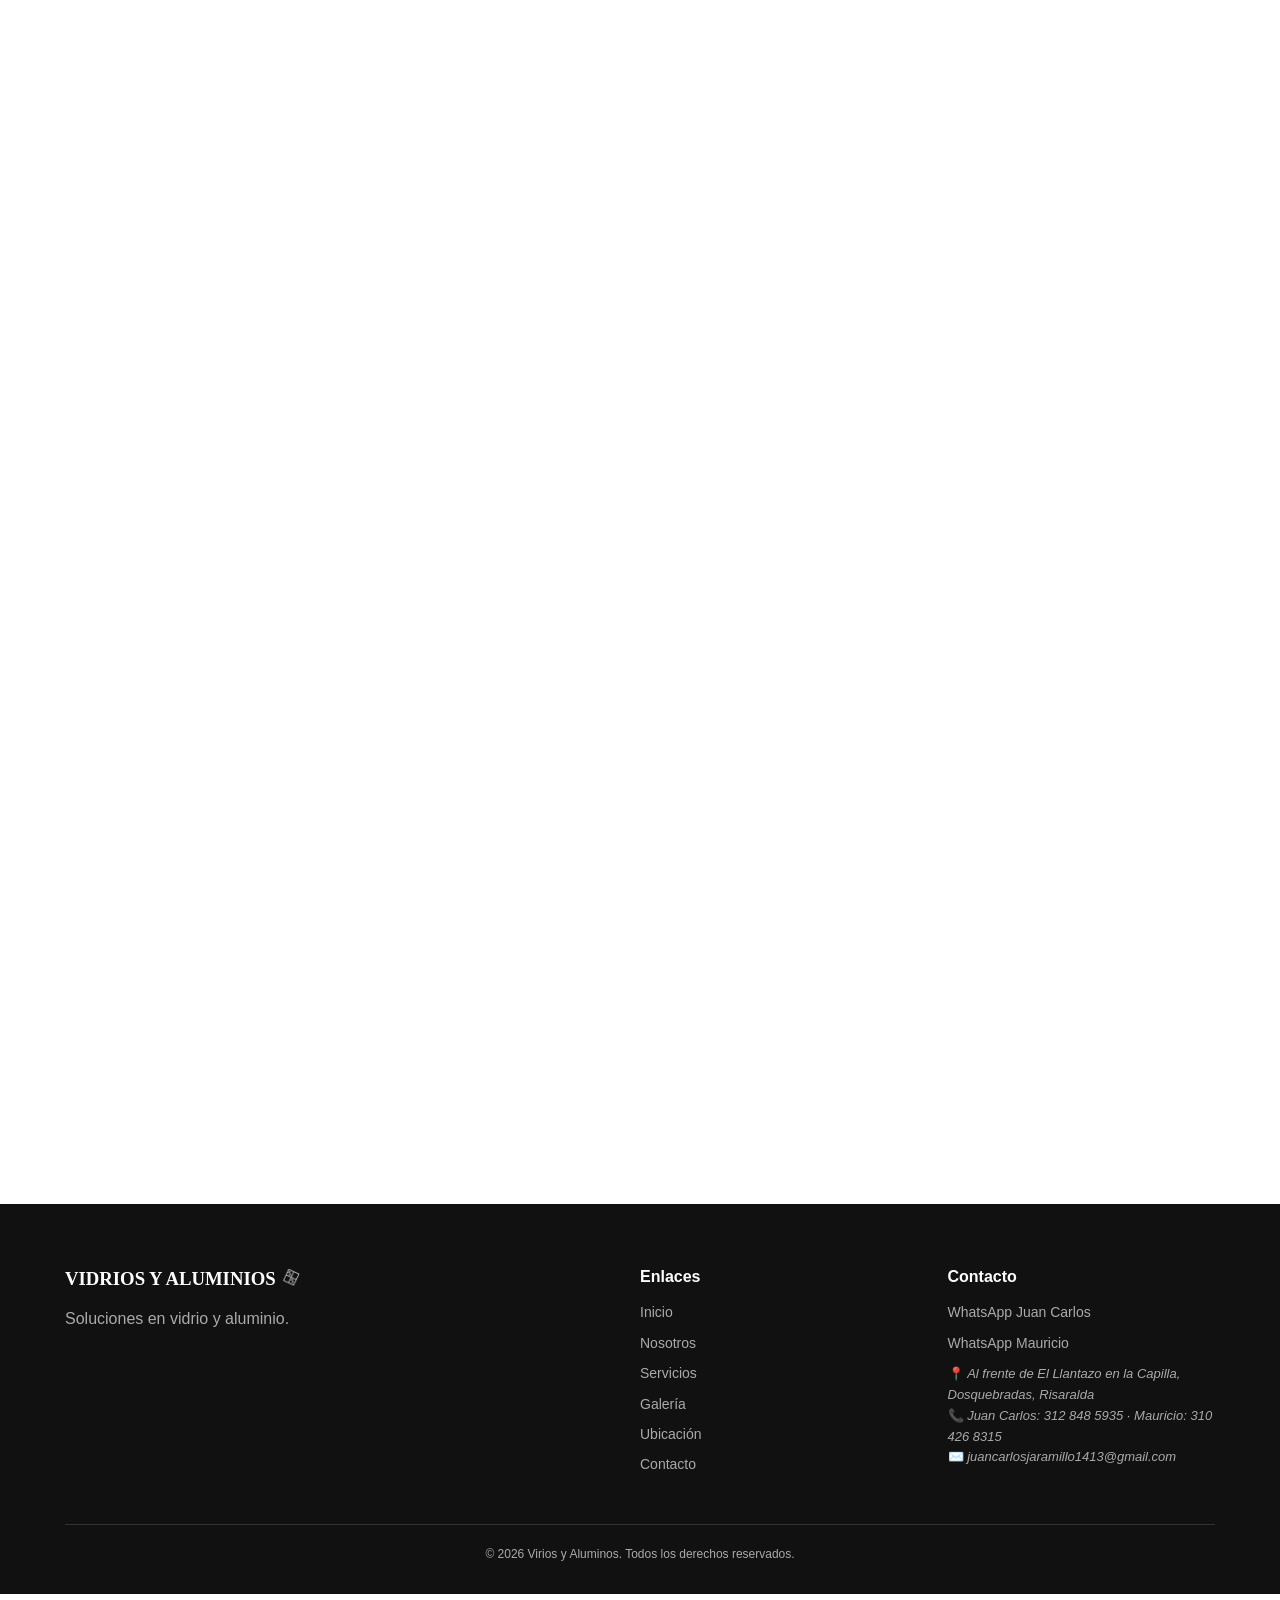
==== commit 431f2aef: "Improve paused video poster quality Co-authored-by: Copilot <223556219+Copilot@users.noreply.github." ====
--- a/index.html
+++ b/index.html
@@ -93,7 +93,7 @@
     <span class="overline reveal">Nosotros</span>
     <h2 class="reveal">Nosotros en video</h2>
     <p class="text-muted reveal">Conoce quiénes somos en Vidrios y Aluminios y cómo trabajamos en cada proyecto.</p>
-    <video preload="metadata" poster="imagenes/preview-1.jpg" class="video-destacado reveal"><source src="videos/video1%20(2).mp4" type="video/mp4">Tu navegador no soporta video.</video>
+    <video preload="metadata" poster="imagenes/foto17.jpeg" class="video-destacado reveal"><source src="videos/video1%20(2).mp4" type="video/mp4">Tu navegador no soporta video.</video>
   </div>
 </section>
 
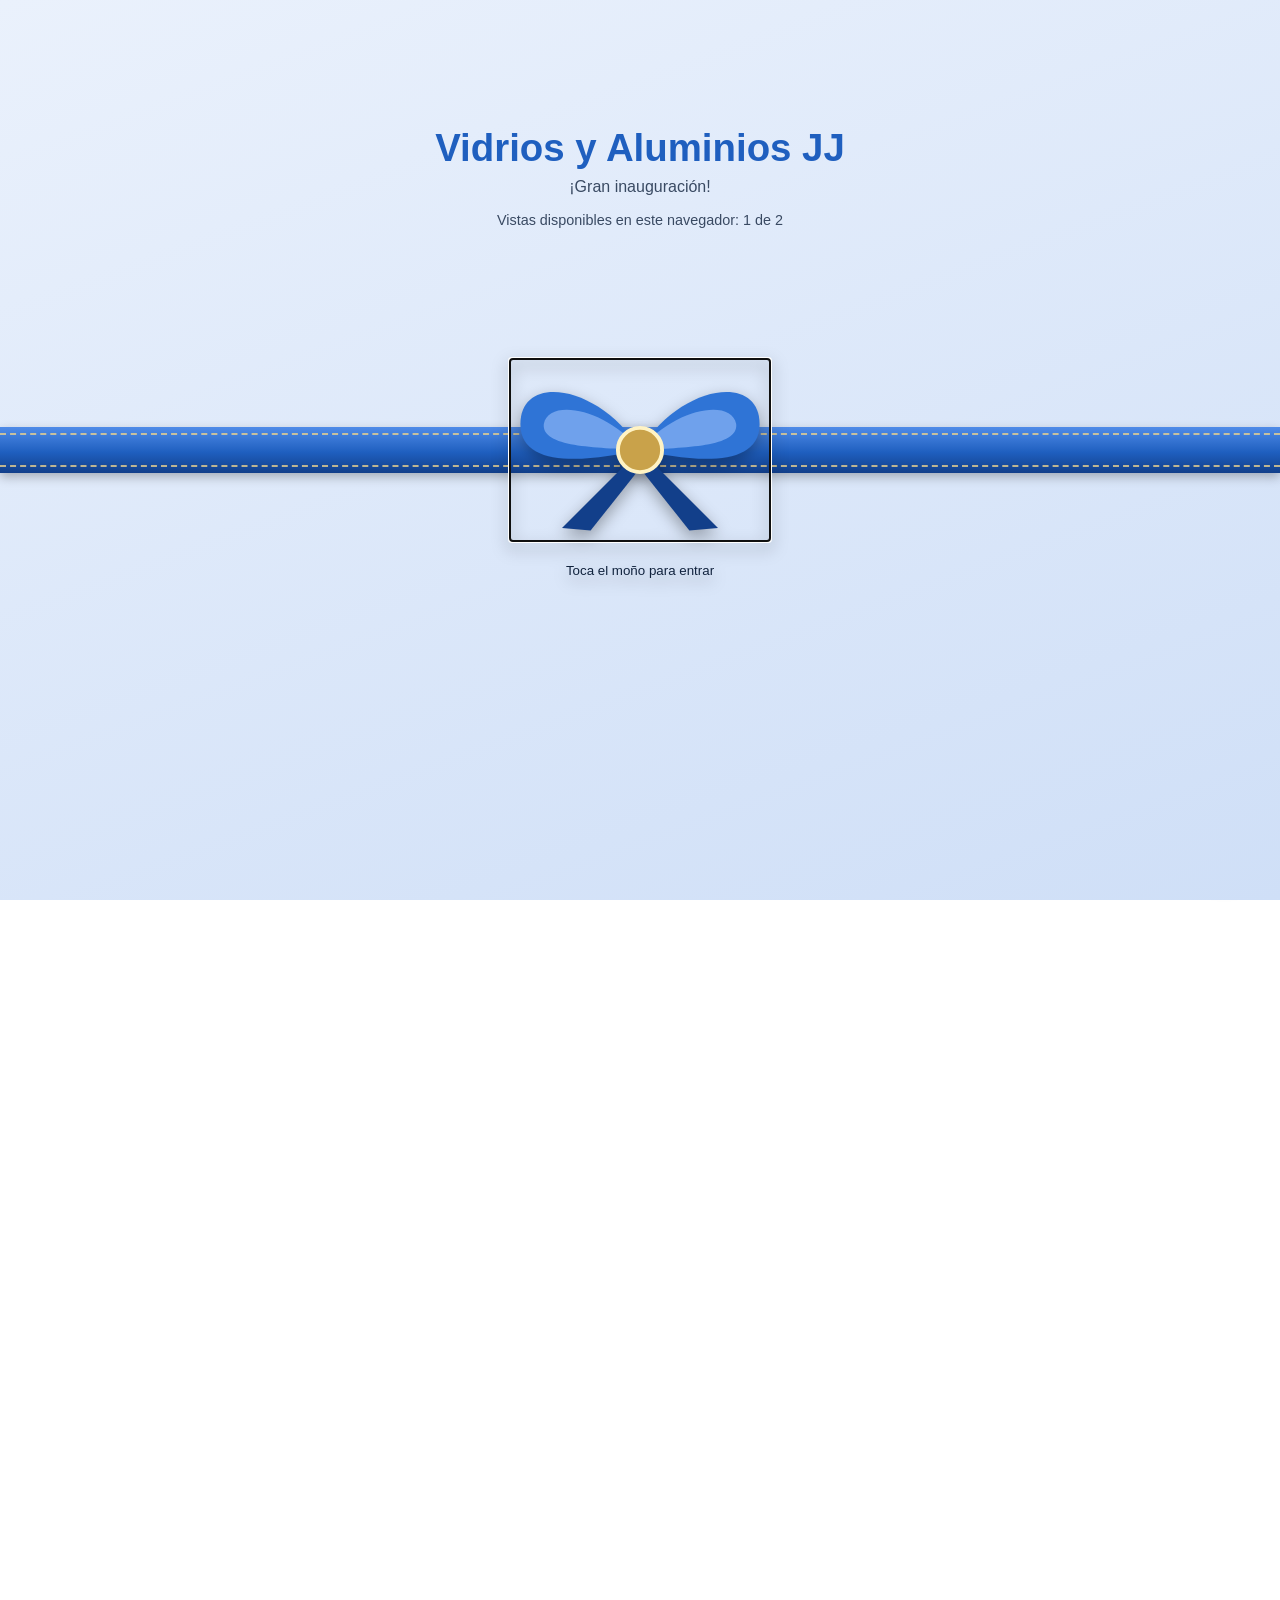
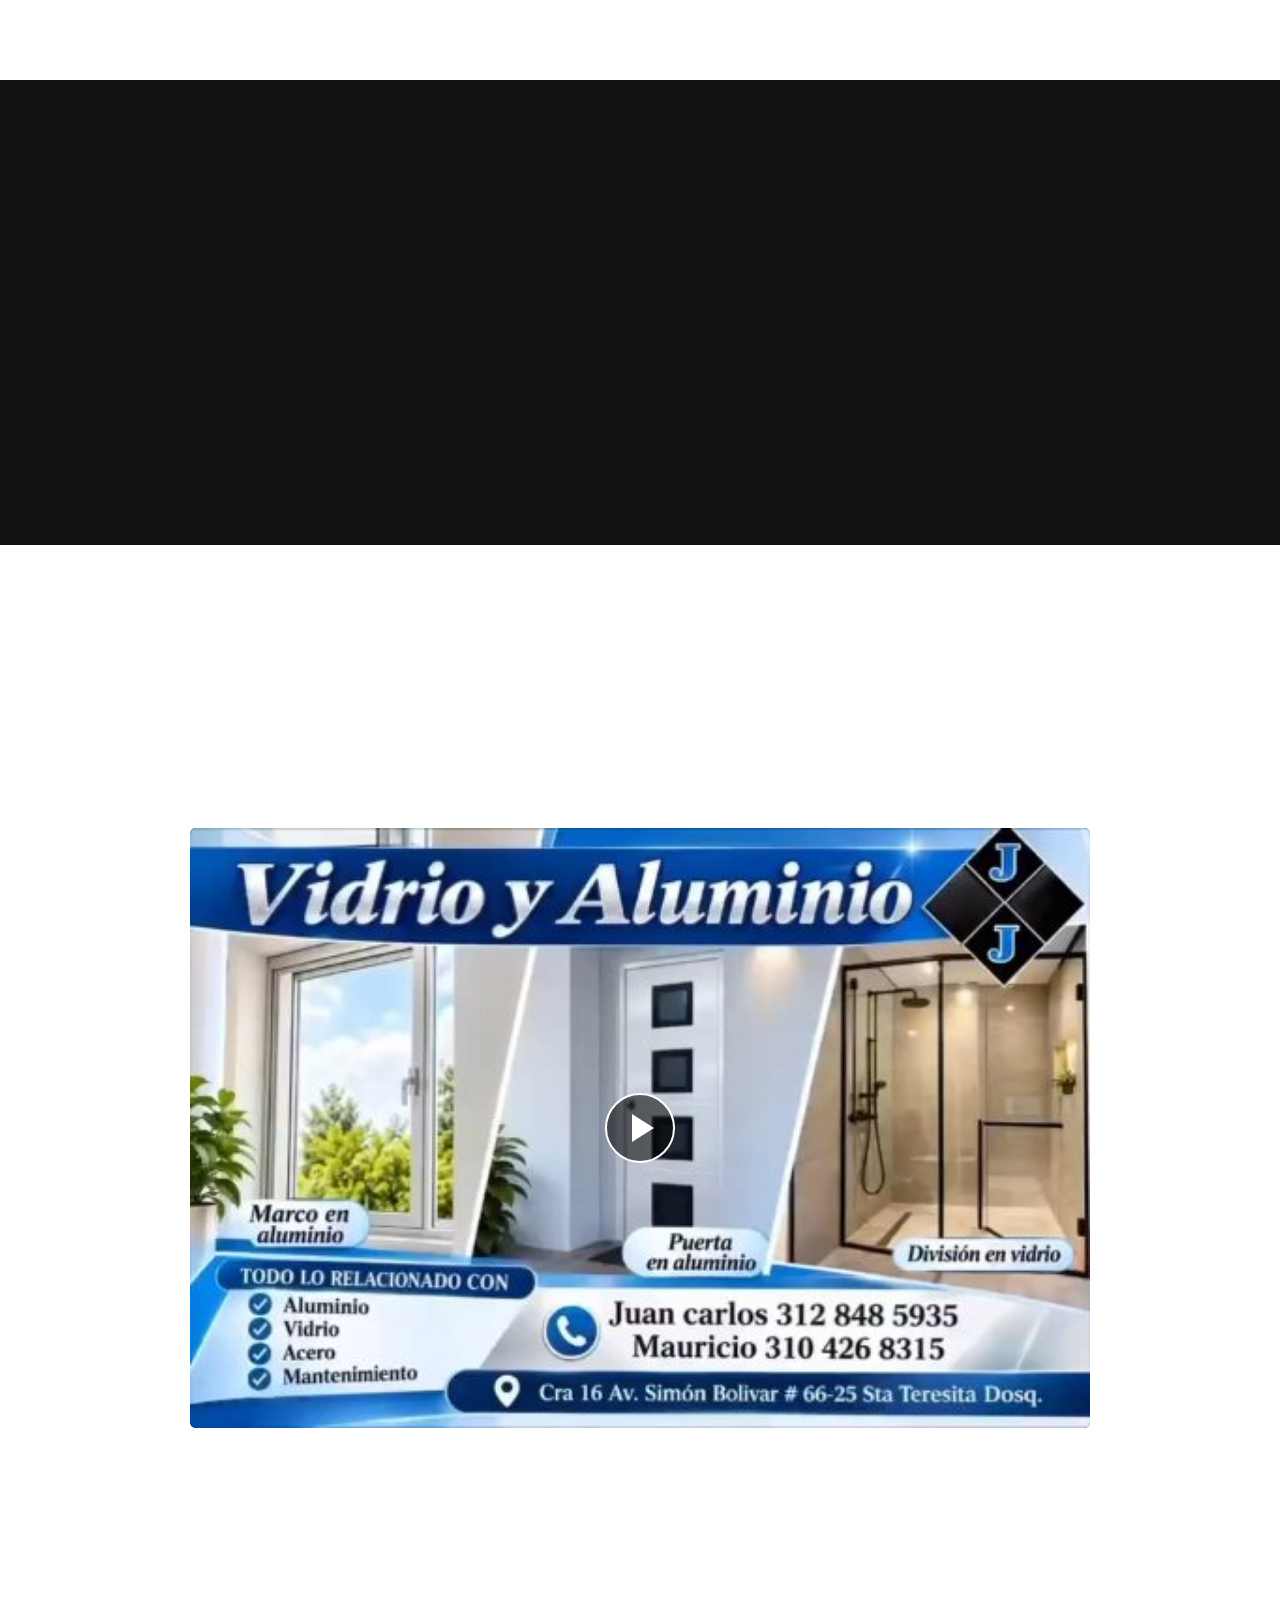
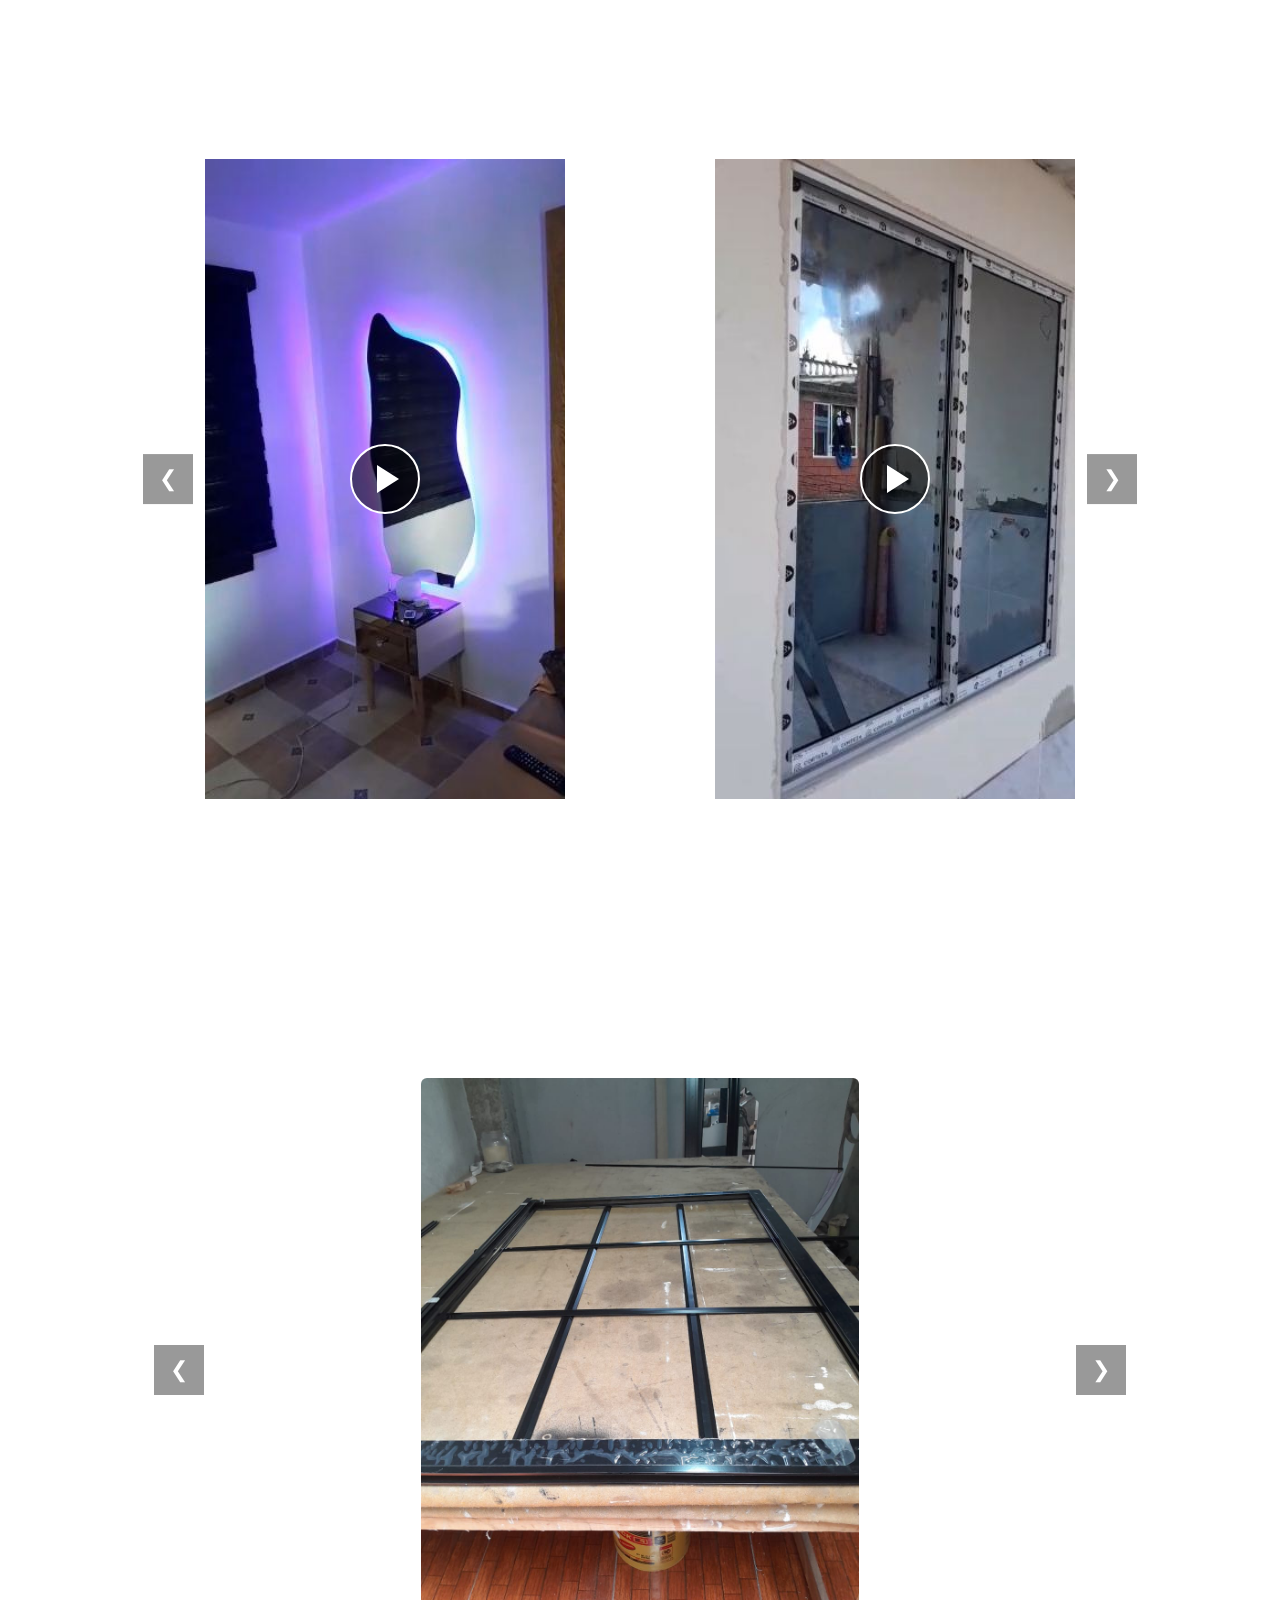
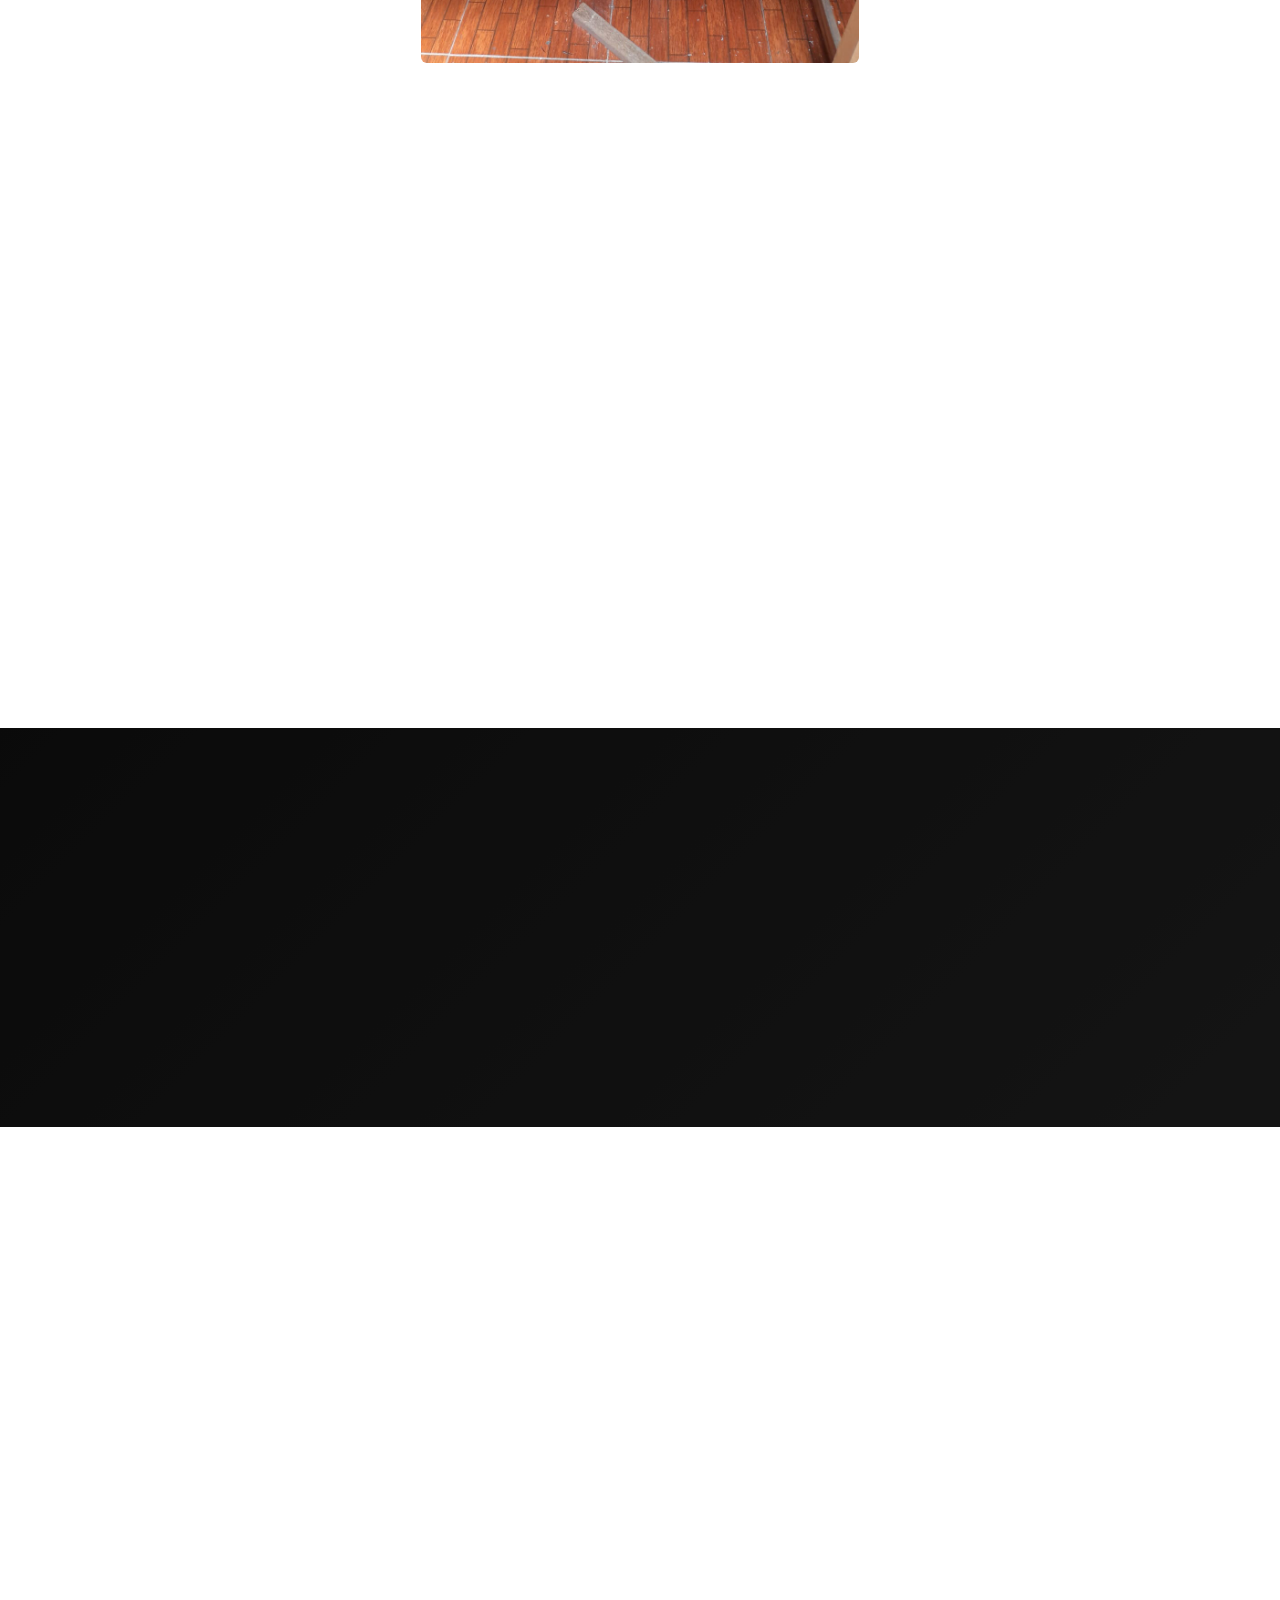
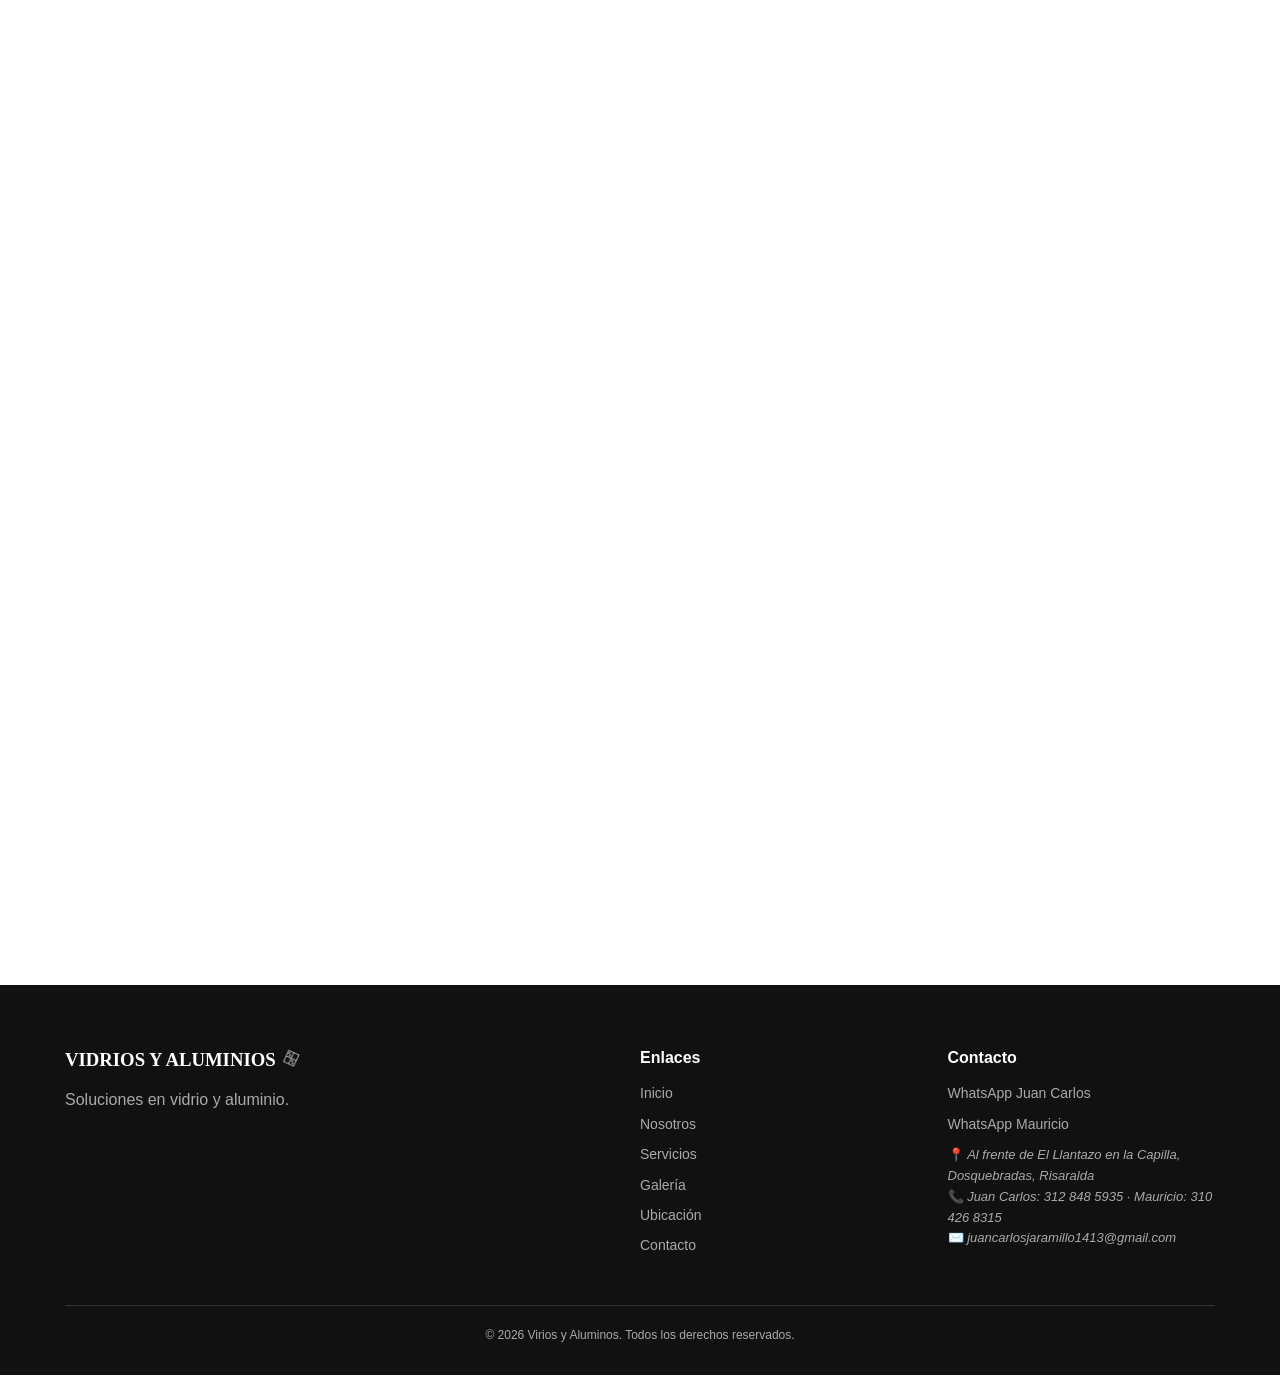
==== commit 48cbddc6: "Restore original paused video poster Co-authored-by: Copilot <223556219+Copilot@users.noreply.github" ====
--- a/index.html
+++ b/index.html
@@ -93,7 +93,7 @@
     <span class="overline reveal">Nosotros</span>
     <h2 class="reveal">Nosotros en video</h2>
     <p class="text-muted reveal">Conoce quiénes somos en Vidrios y Aluminios y cómo trabajamos en cada proyecto.</p>
-    <video preload="metadata" poster="imagenes/foto17.jpeg" class="video-destacado reveal"><source src="videos/video1%20(2).mp4" type="video/mp4">Tu navegador no soporta video.</video>
+    <video preload="metadata" poster="imagenes/preview-1.jpg" class="video-destacado reveal"><source src="videos/video1%20(2).mp4" type="video/mp4">Tu navegador no soporta video.</video>
   </div>
 </section>
 
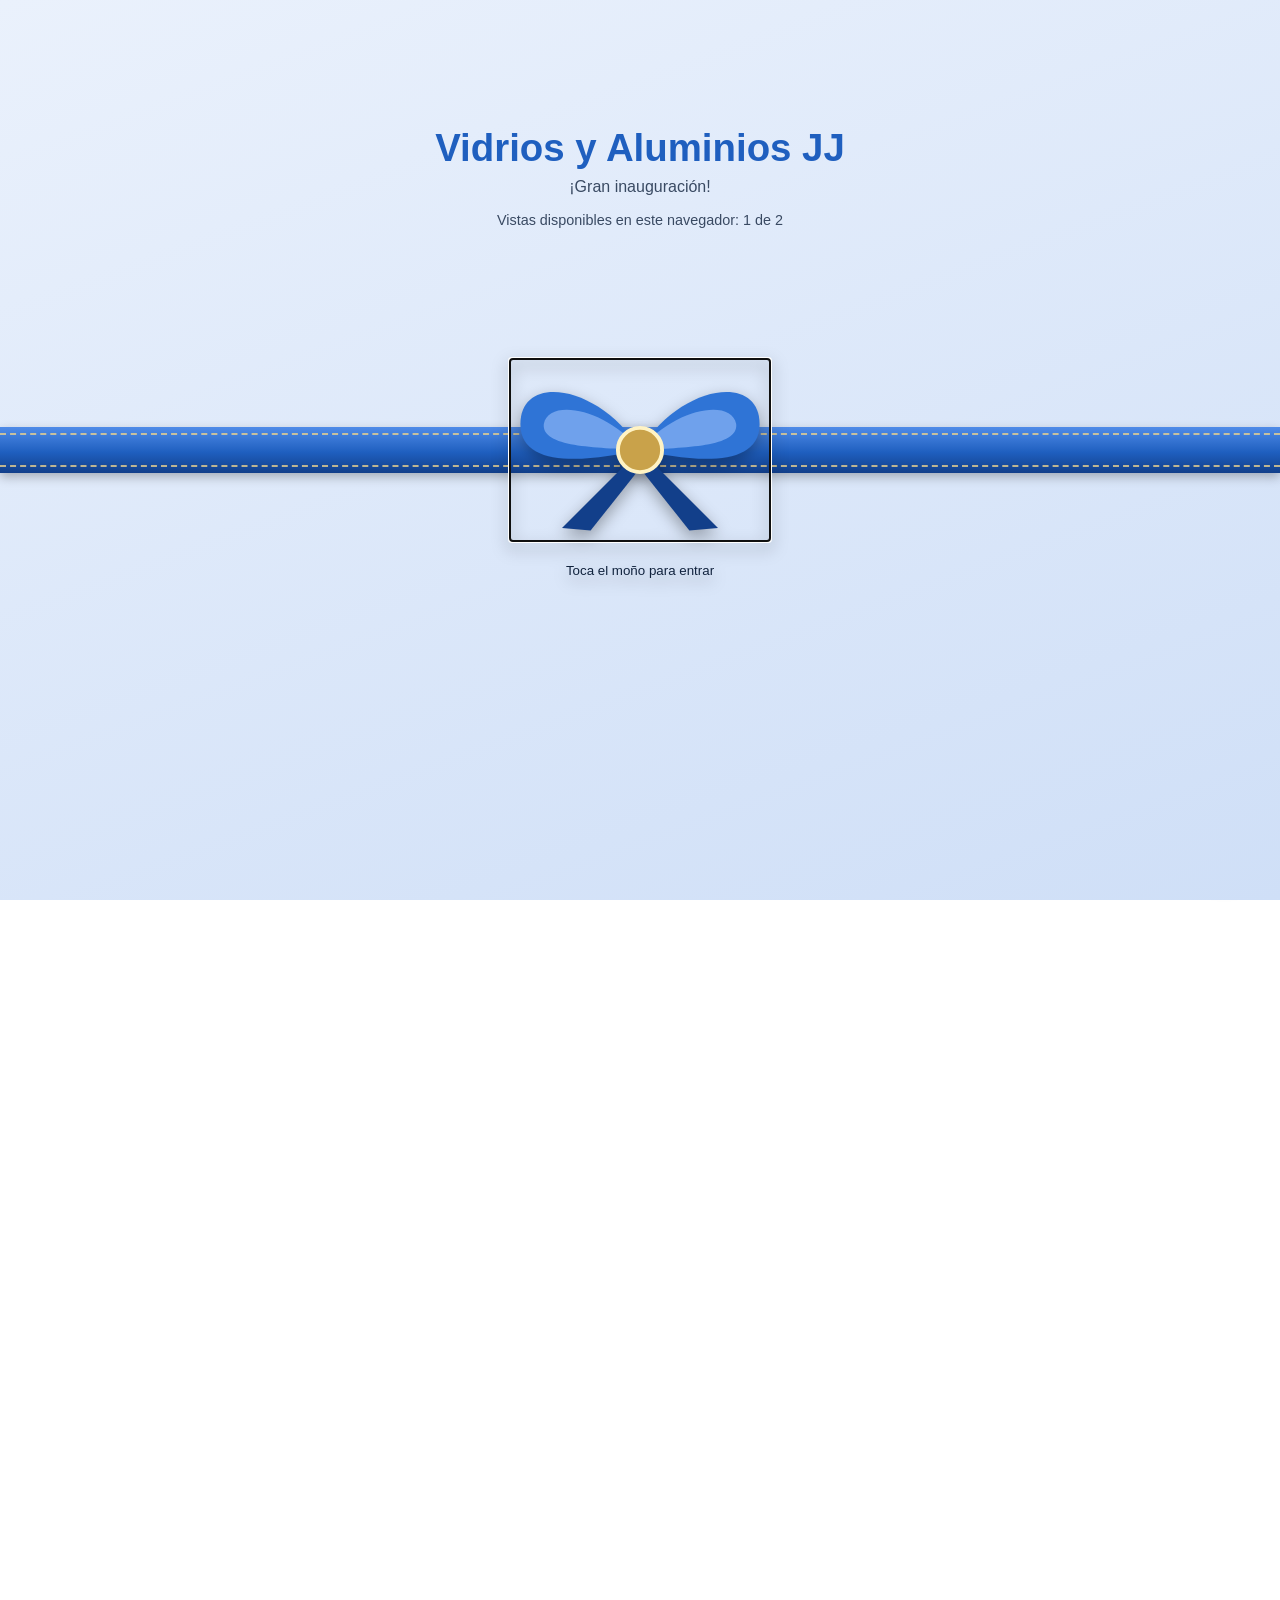
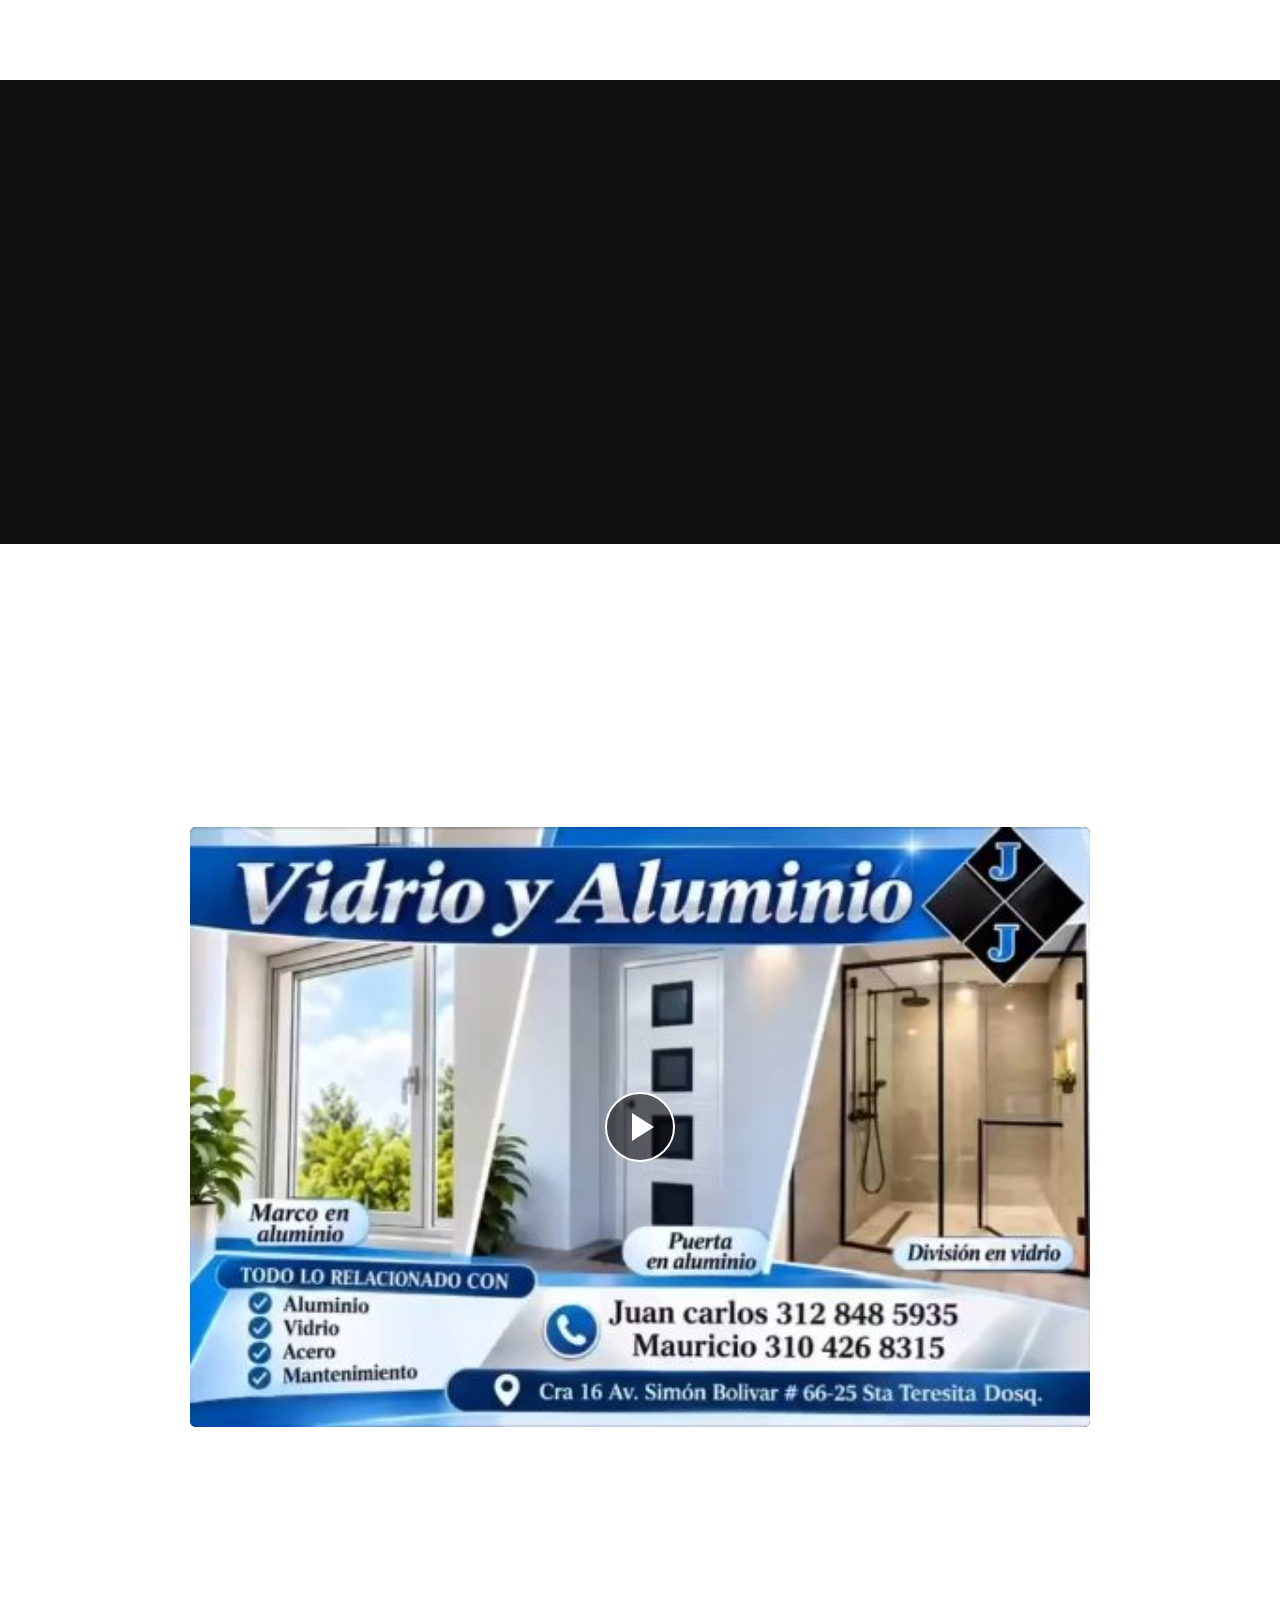
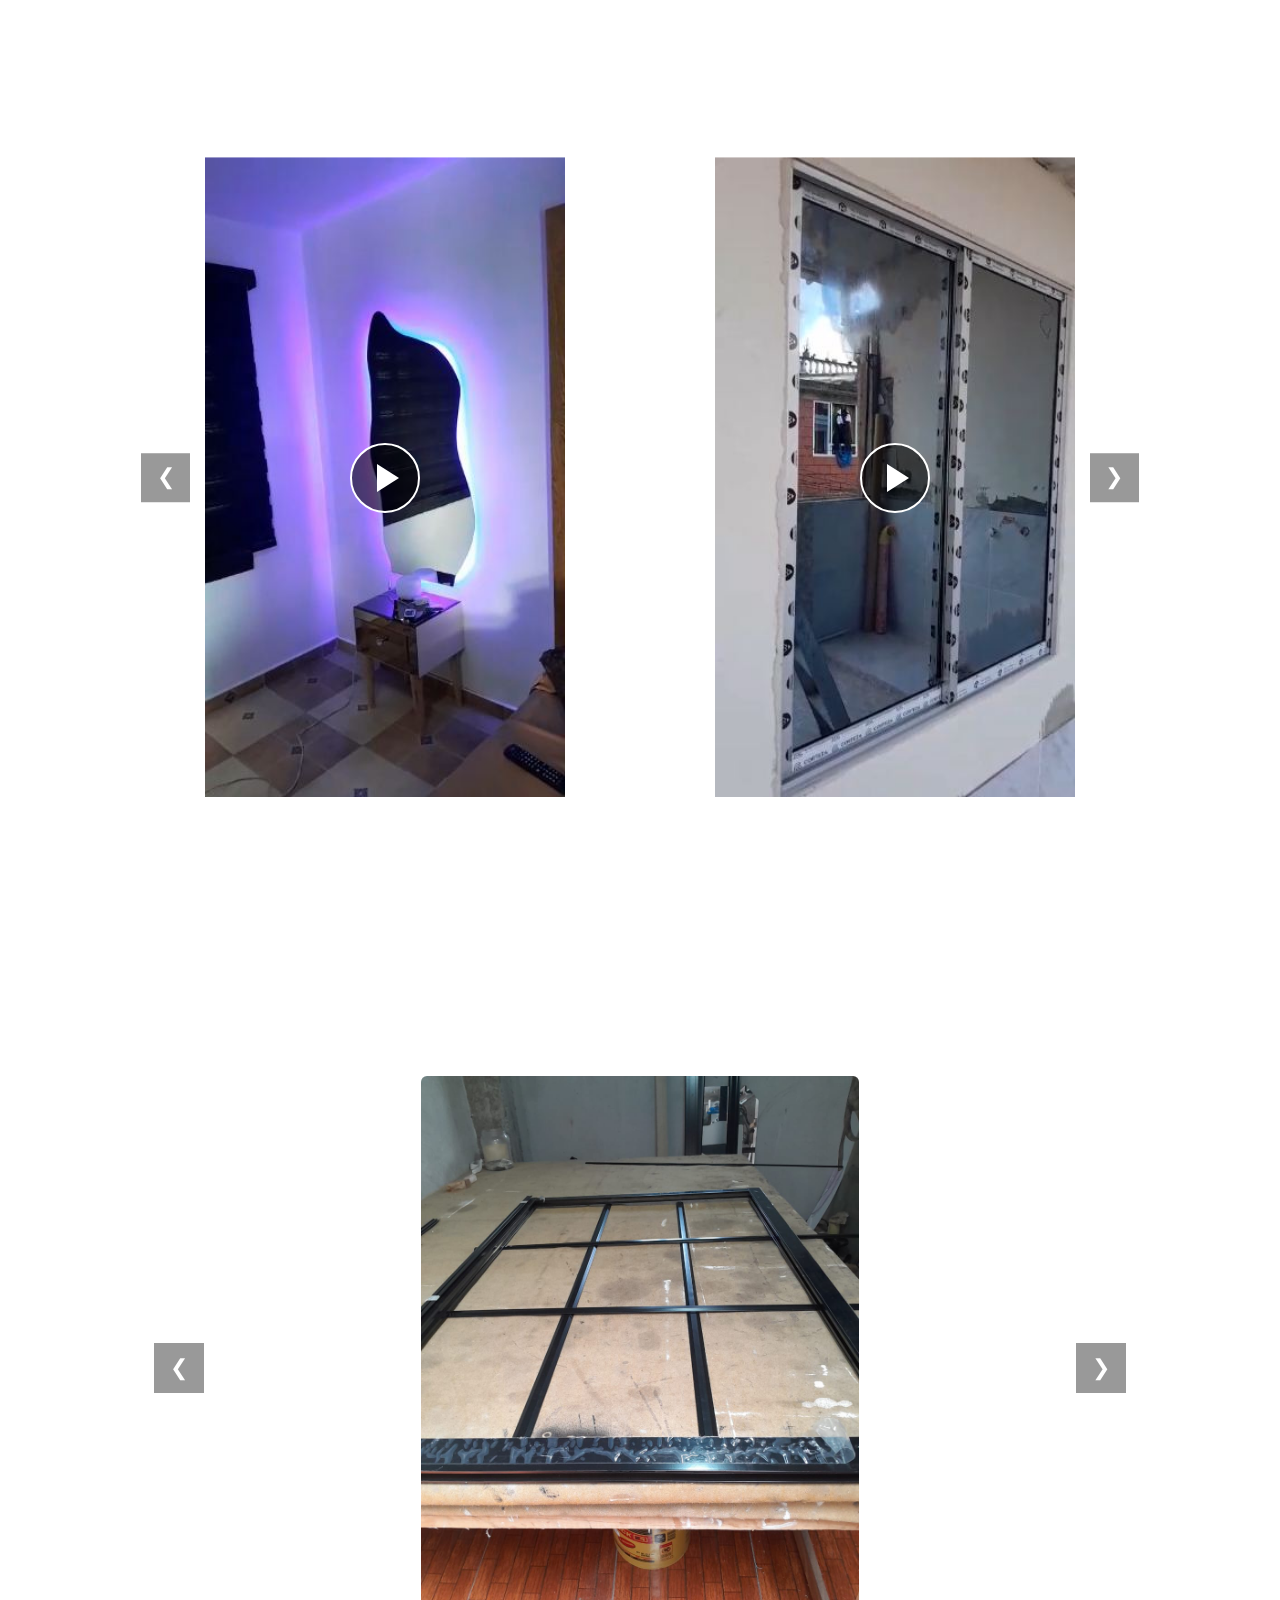
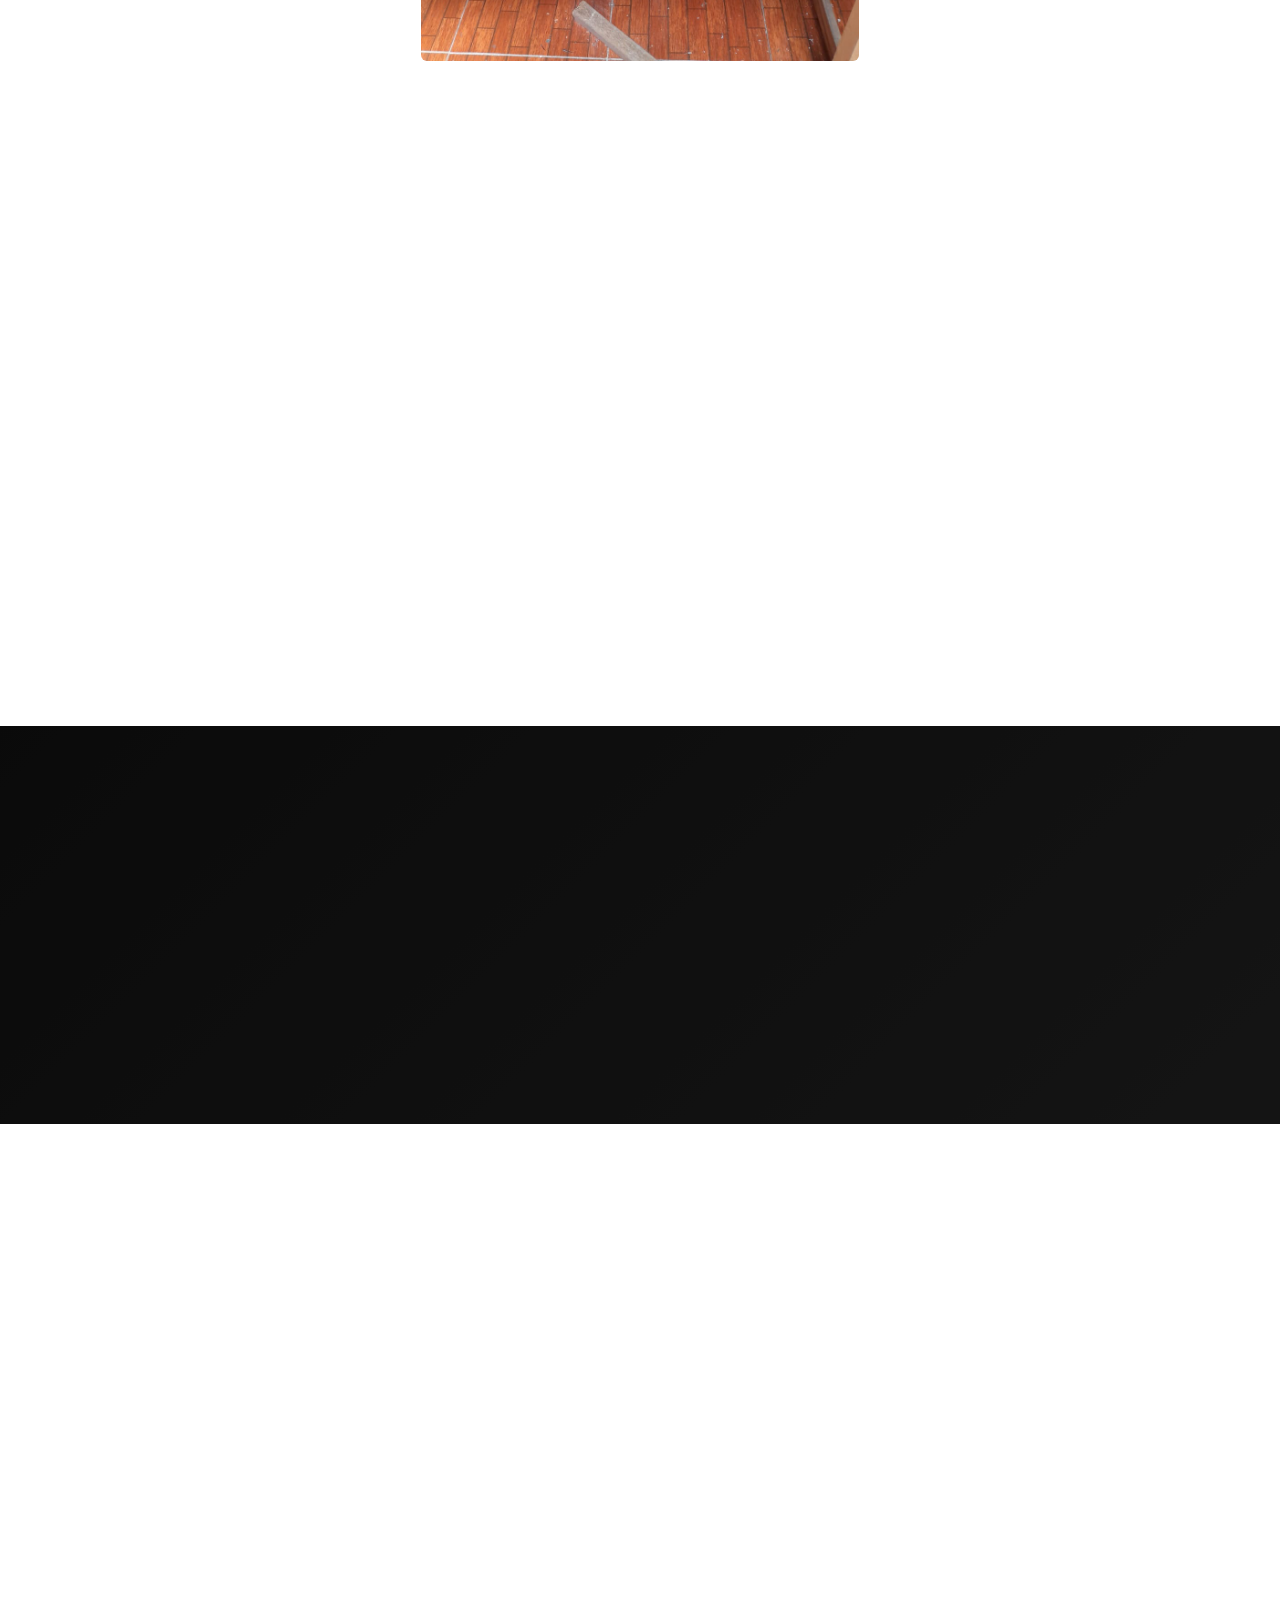
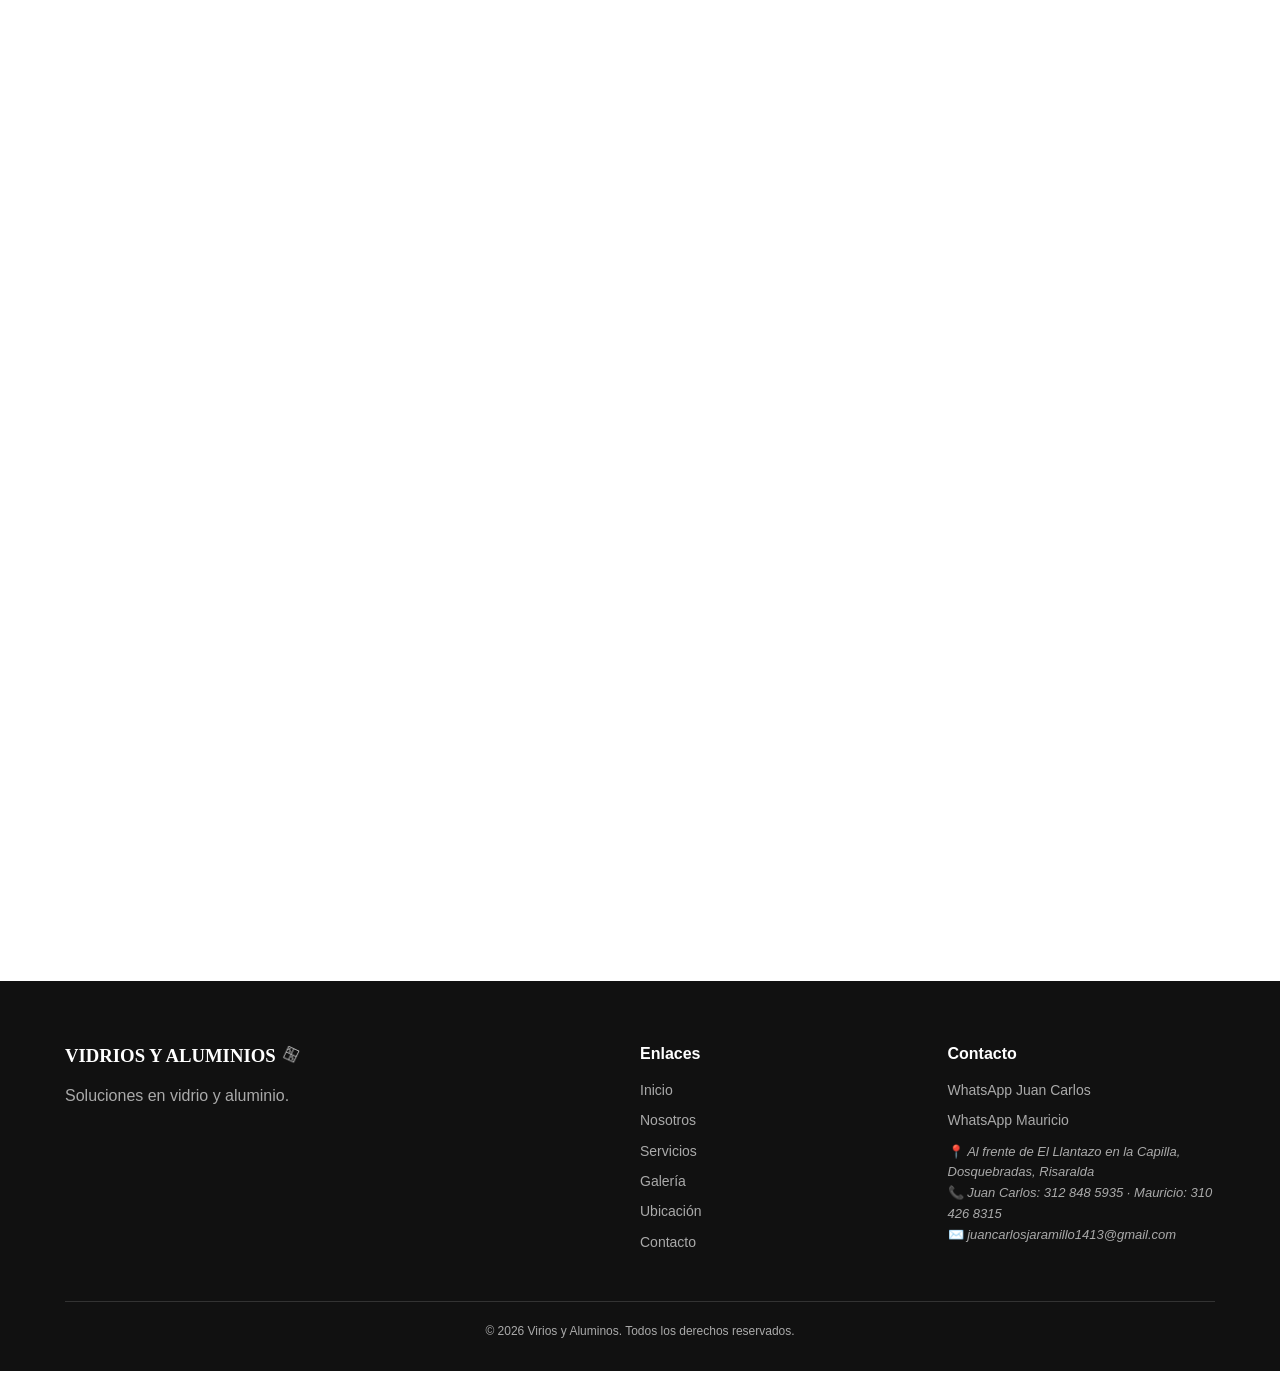
==== commit 6bd4b8df: "Enlarge favicon artwork Co-authored-by: Copilot <223556219+Copilot@users.noreply.github.com>" ====
--- a/index.html
+++ b/index.html
@@ -25,7 +25,7 @@
 <meta http-equiv="Content-Security-Policy" content="default-src 'self'; object-src 'none'; script-src 'self'; style-src 'self' https://fonts.googleapis.com; font-src 'self' https://fonts.gstatic.com; img-src 'self' data:; connect-src 'self' https://formspree.io; frame-ancestors 'none'; frame-src 'self' https://www.google.com; base-uri 'self'; form-action 'self'">
 <meta http-equiv="X-Content-Type-Options" content="nosniff">
 <meta name="referrer" content="strict-origin-when-cross-origin">
-<link rel="icon" type="image/png" href="imagenes/favicon.png?v=3">
+<link rel="icon" type="image/png" href="imagenes/favicon.png?v=4">
 <link rel="apple-touch-icon" href="apple-touch-icon.png">
 <link rel="preconnect" href="https://fonts.googleapis.com">
 <link href="https://fonts.googleapis.com/css2?family=Playfair+Display:wght@400;600;700&family=Inter:wght@300;400;500;600&display=swap" rel="stylesheet">
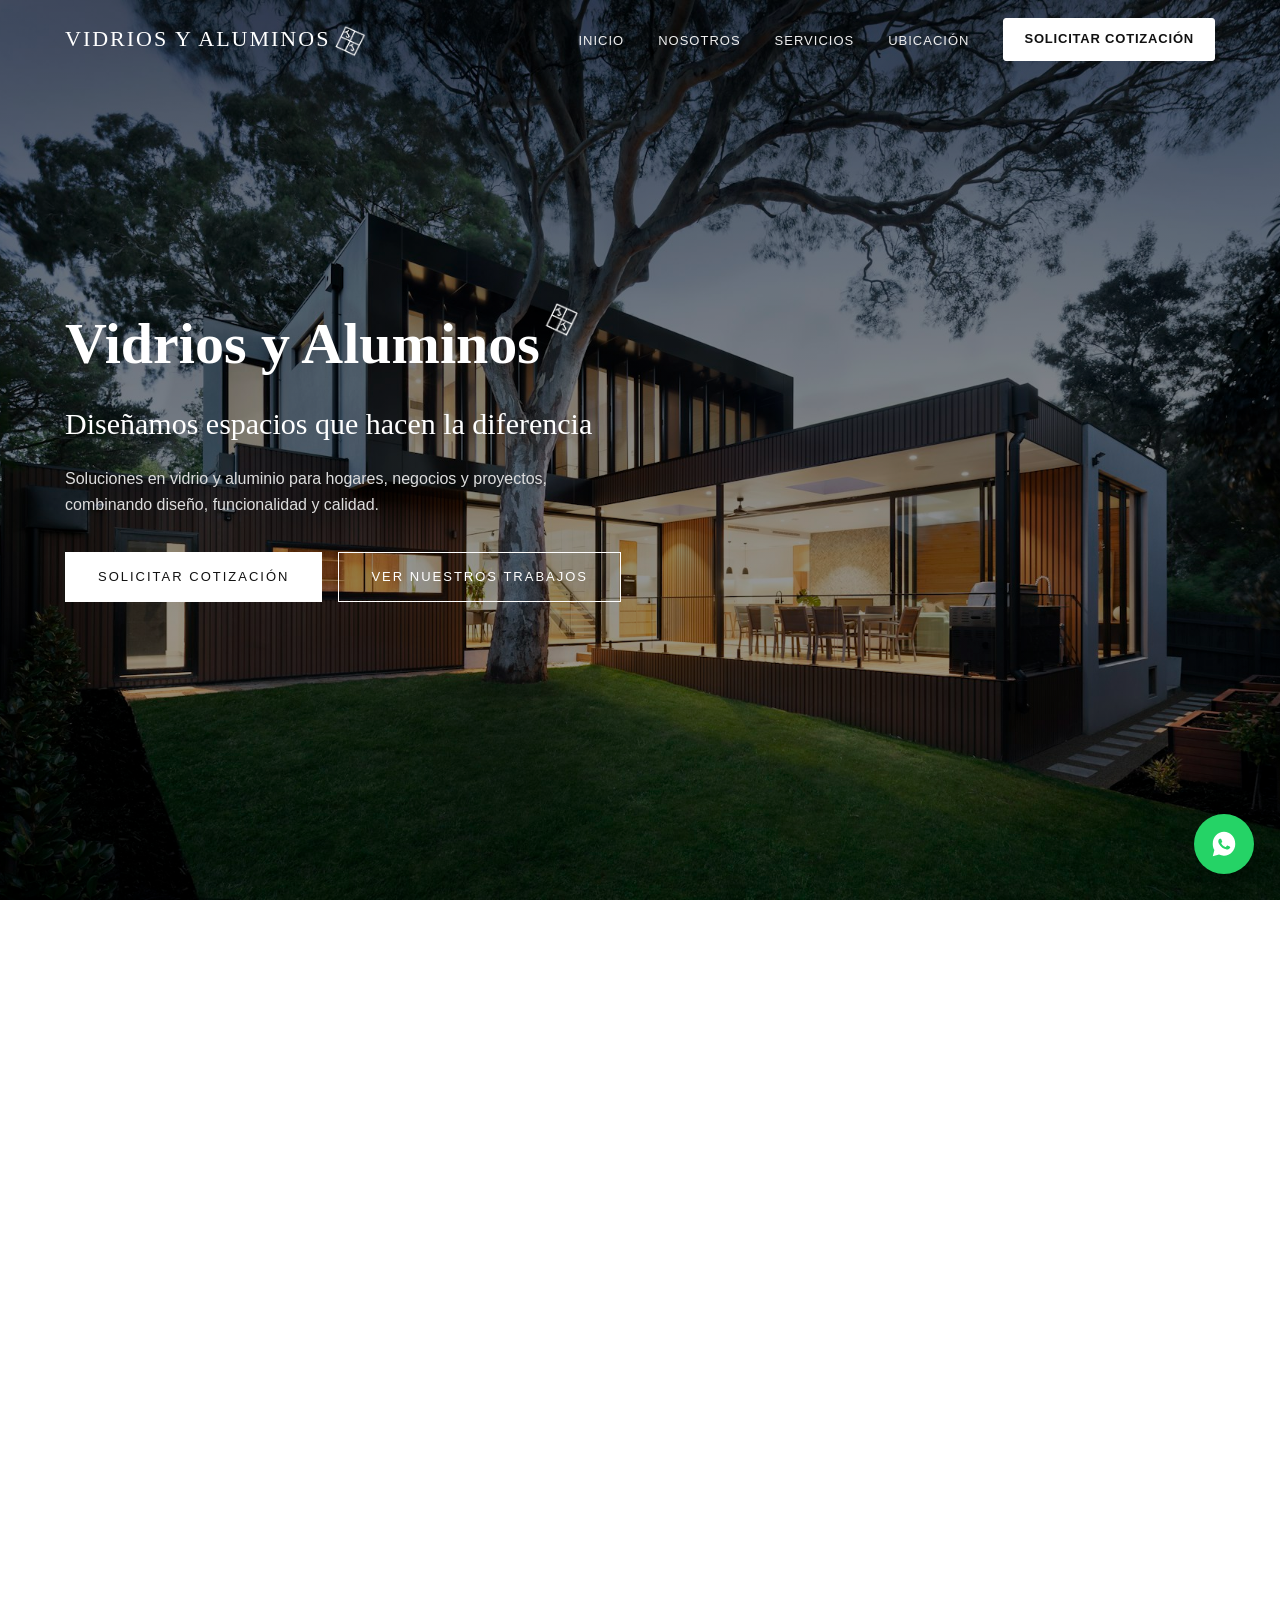
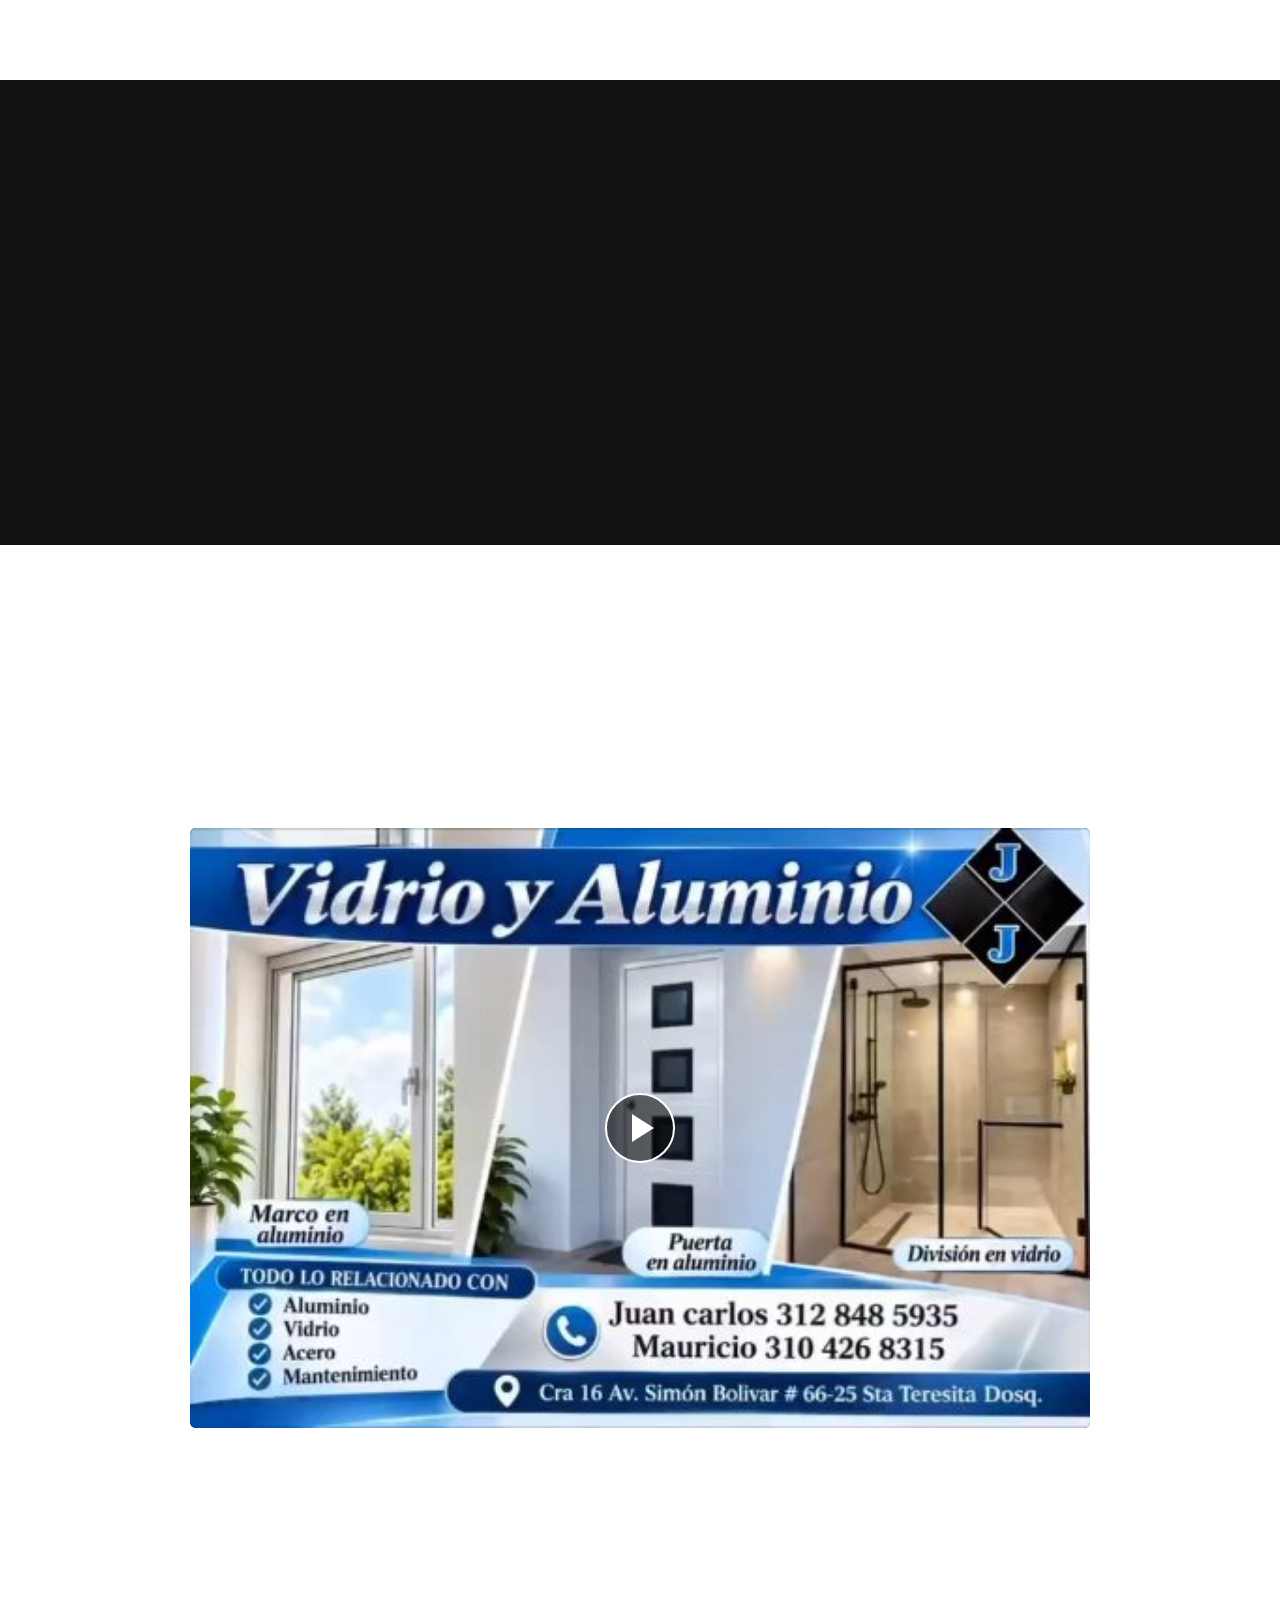
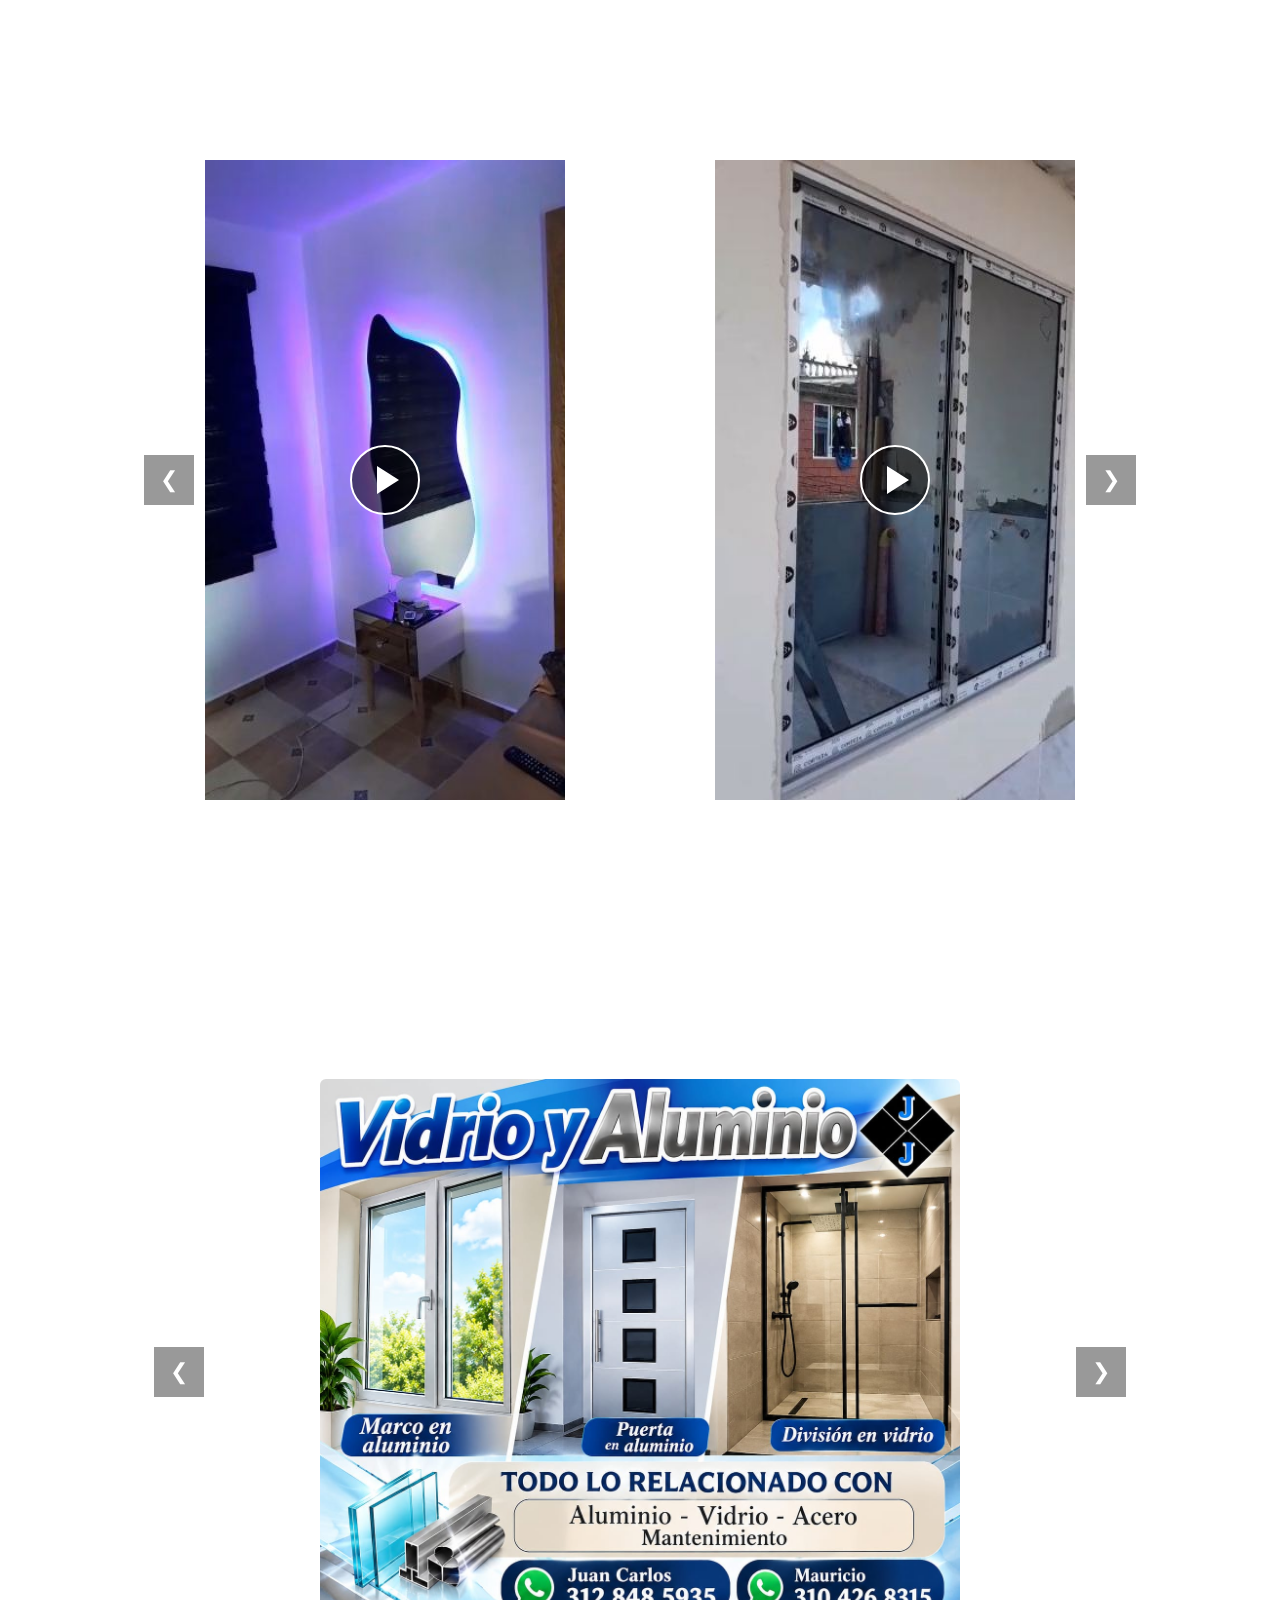
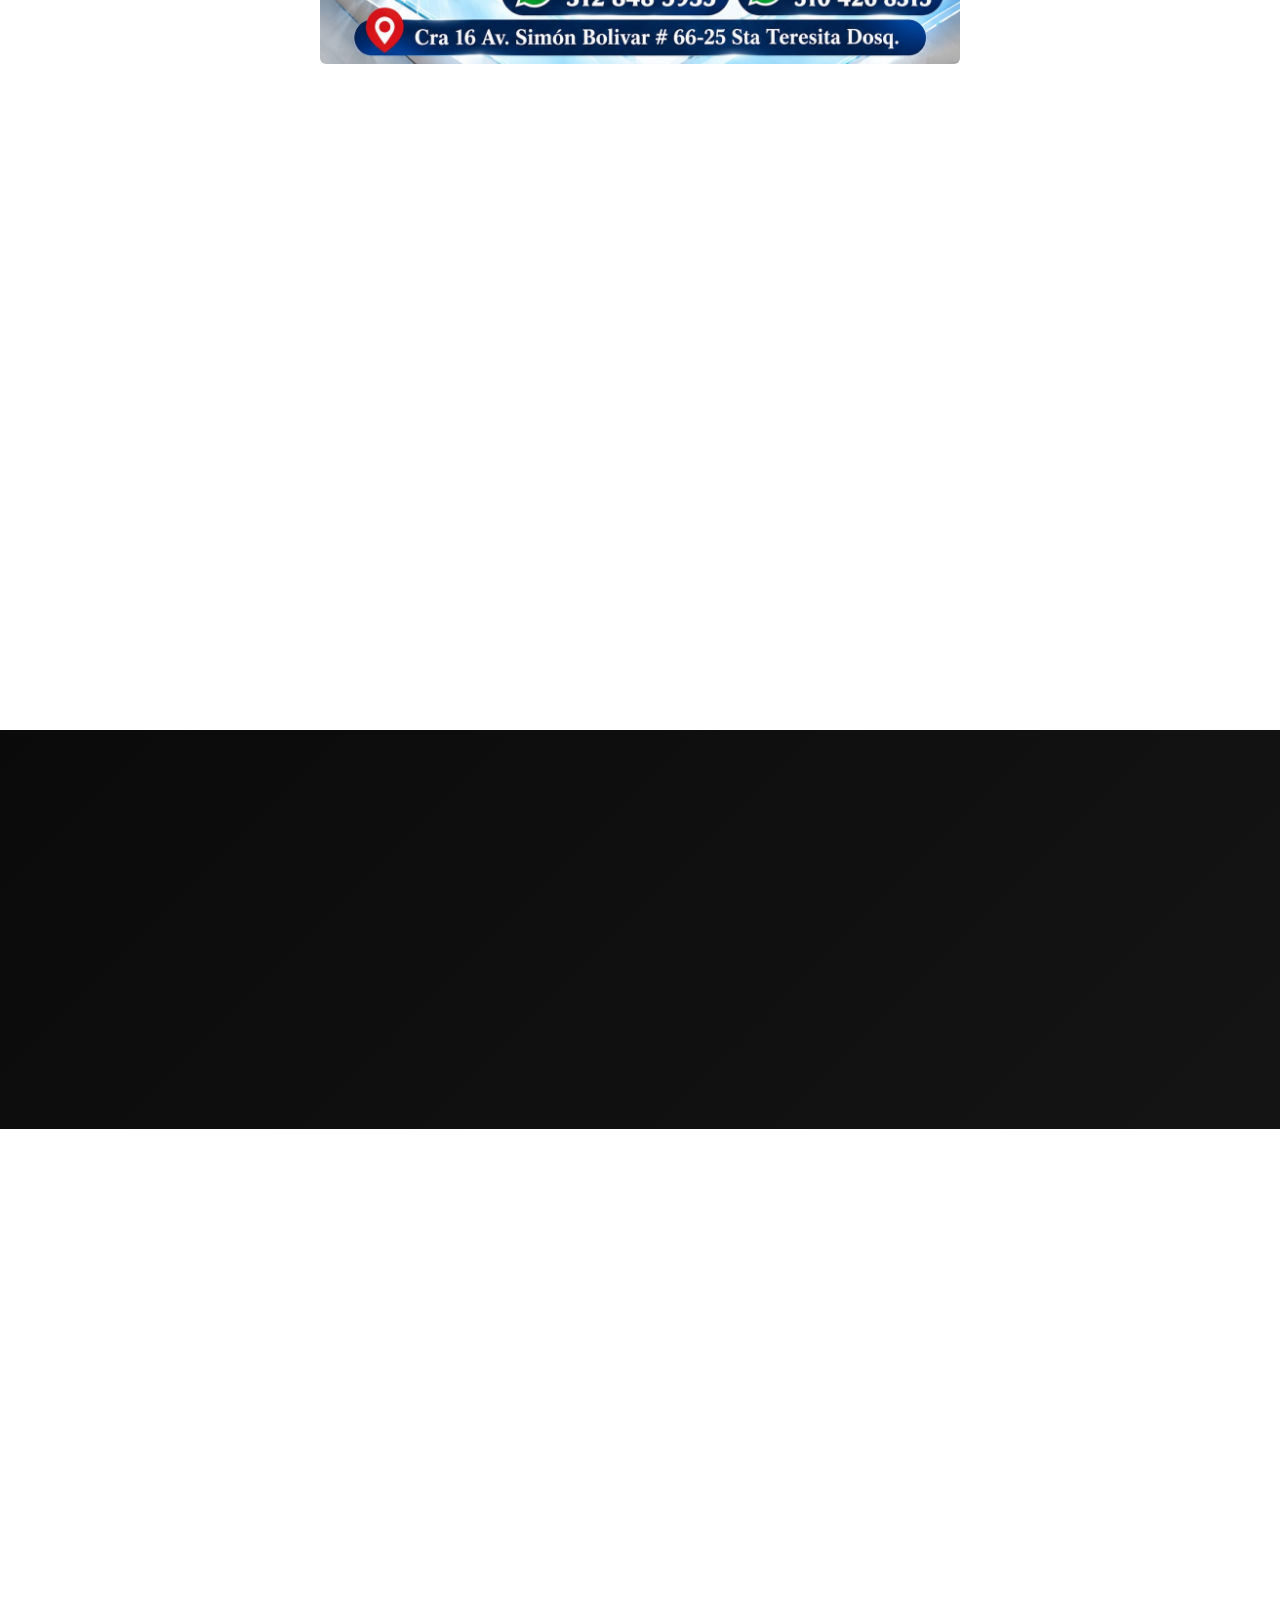
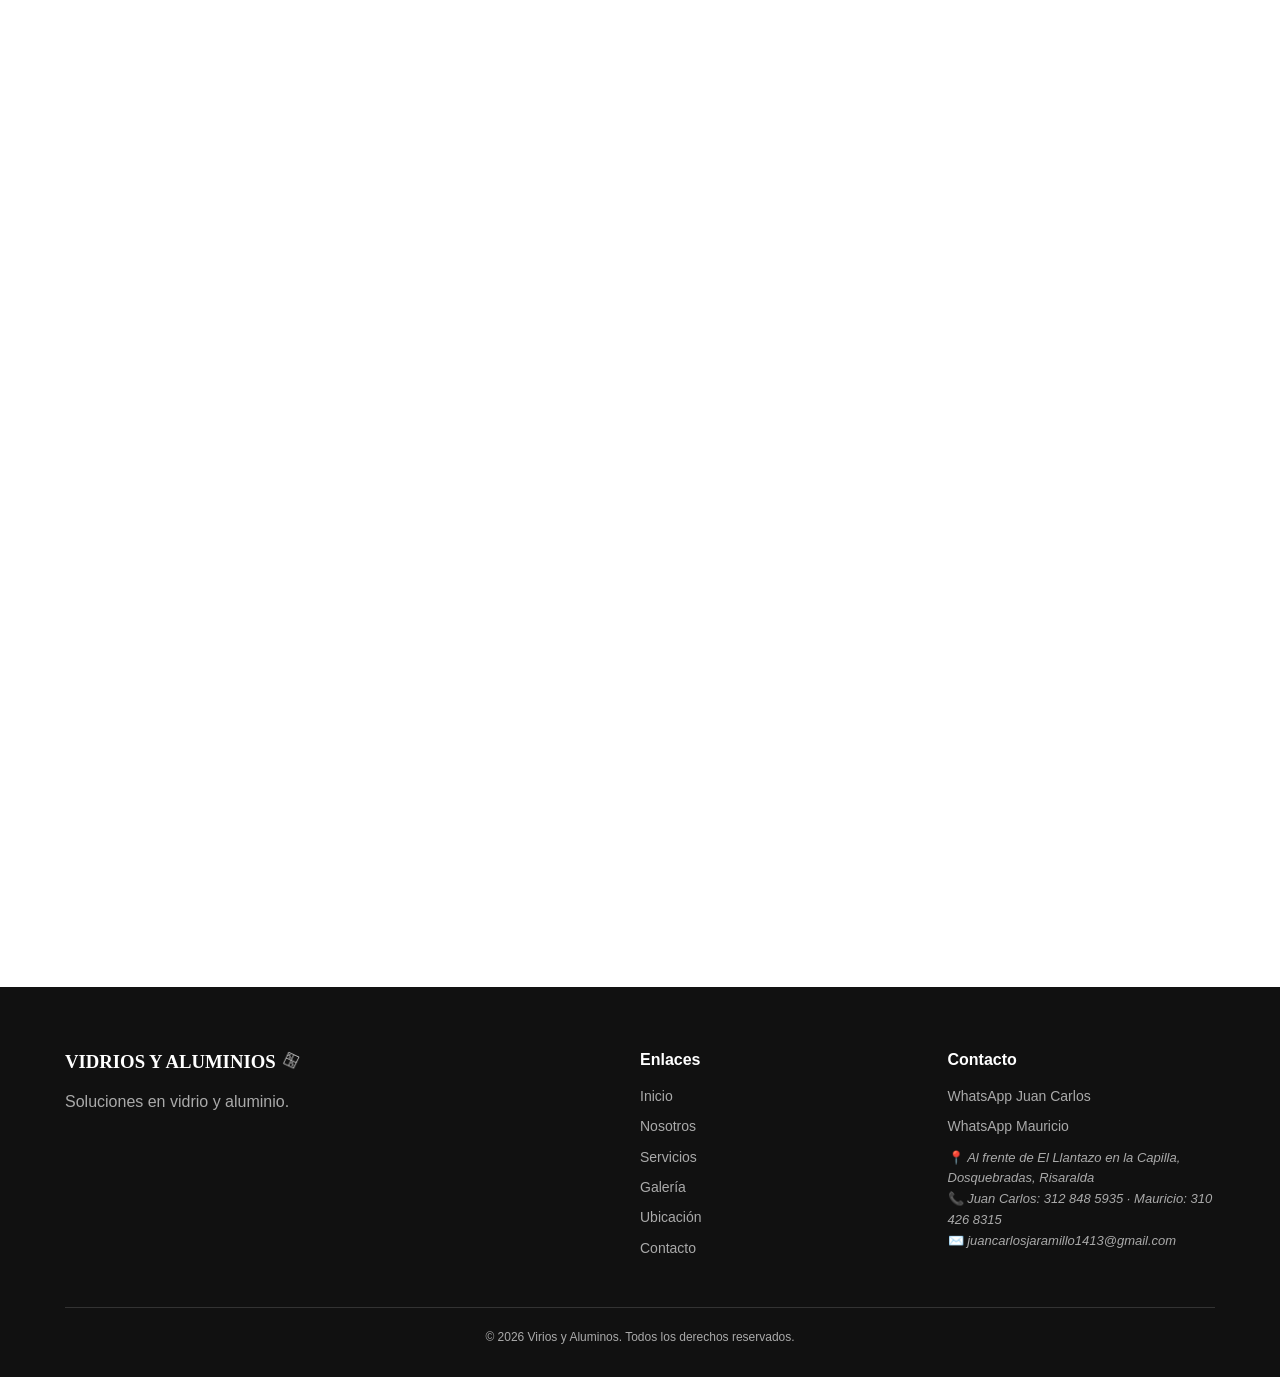
==== commit 89b0c976: "Remove inauguration overlay and smooth section reveals Co-authored-by: Copilot <223556219+Copilot@us" ====
--- a/index.html
+++ b/index.html
@@ -122,7 +122,8 @@
     <h2 class="reveal">Galería de Proyectos</h2>
     <p class="text-muted reveal">Recorre nuestros trabajos.</p>
     <div class="carousel" id="carousel">
-      <img class="slide active" src="imagenes/foto7.jpeg" alt="Proyecto 1">
+      <img class="slide active" src="imagenes/foto17.jpeg" alt="Servicios de Vidrios y Aluminios JJ">
+      <img class="slide" src="imagenes/foto7.jpeg" alt="Proyecto 1">
       <img class="slide" src="imagenes/foto11.jpeg" alt="Proyecto 2">
       <img class="slide" src="imagenes/foto12.jpeg" alt="Proyecto 3">
       <img class="slide" src="imagenes/foto13.jpeg" alt="Proyecto 4">
@@ -254,7 +255,6 @@
   <img id="lbImg" src="" alt="Vista ampliada">
 </div>
 
-<iframe id="welcomeFrame" src="inauguracion.html" title="Bienvenida de Vidrios y Aluminios JJ"></iframe>
 <script src="js/main.js"></script>
 </body>
 </html>
--- a/css/estilo.css
+++ b/css/estilo.css
@@ -131,8 +131,8 @@
 .play-btn::after{content:'';border-left:22px solid #fff;border-top:14px solid transparent;border-bottom:14px solid transparent;margin-left:5px}
 .play-btn.hide{display:none}
 /* Animaciones */
-.reveal{opacity:0;transform:translateY(40px);transition:.7s ease}
-.reveal.visible{opacity:1;transform:none}
+.reveal{opacity:0;transition:opacity .7s ease}
+.reveal.visible{opacity:1}
 @media(max-width:850px){
   nav{position:relative;display:grid;grid-template-columns:minmax(0,1fr) auto;column-gap:8px;align-items:center;width:100%;min-width:0}
   .logo{order:1;grid-column:1;width:auto;min-width:0;justify-self:start;overflow:hidden;white-space:nowrap;font-size:clamp(15px,4.7vw,19px);letter-spacing:.6px}
@@ -214,8 +214,6 @@
 .map-info .map-link{margin:18px 0 0}
 .map-info .map-link .btn{display:inline-block}
 .map-link a{text-decoration:none}
-#welcomeFrame{position:fixed;inset:0;z-index:99998;width:100%;height:100%;border:0}
-#welcomeFrame[hidden]{display:none}
 .carousel{position:relative;margin:50px auto 0;width:min(90%,1000px);text-align:center}
 .carousel .slide{display:none;width:auto;max-width:100%;max-height:65vh;margin:0 auto;border-radius:6px}
 .carousel .slide.active{display:block;animation:fadeIn .8s ease}
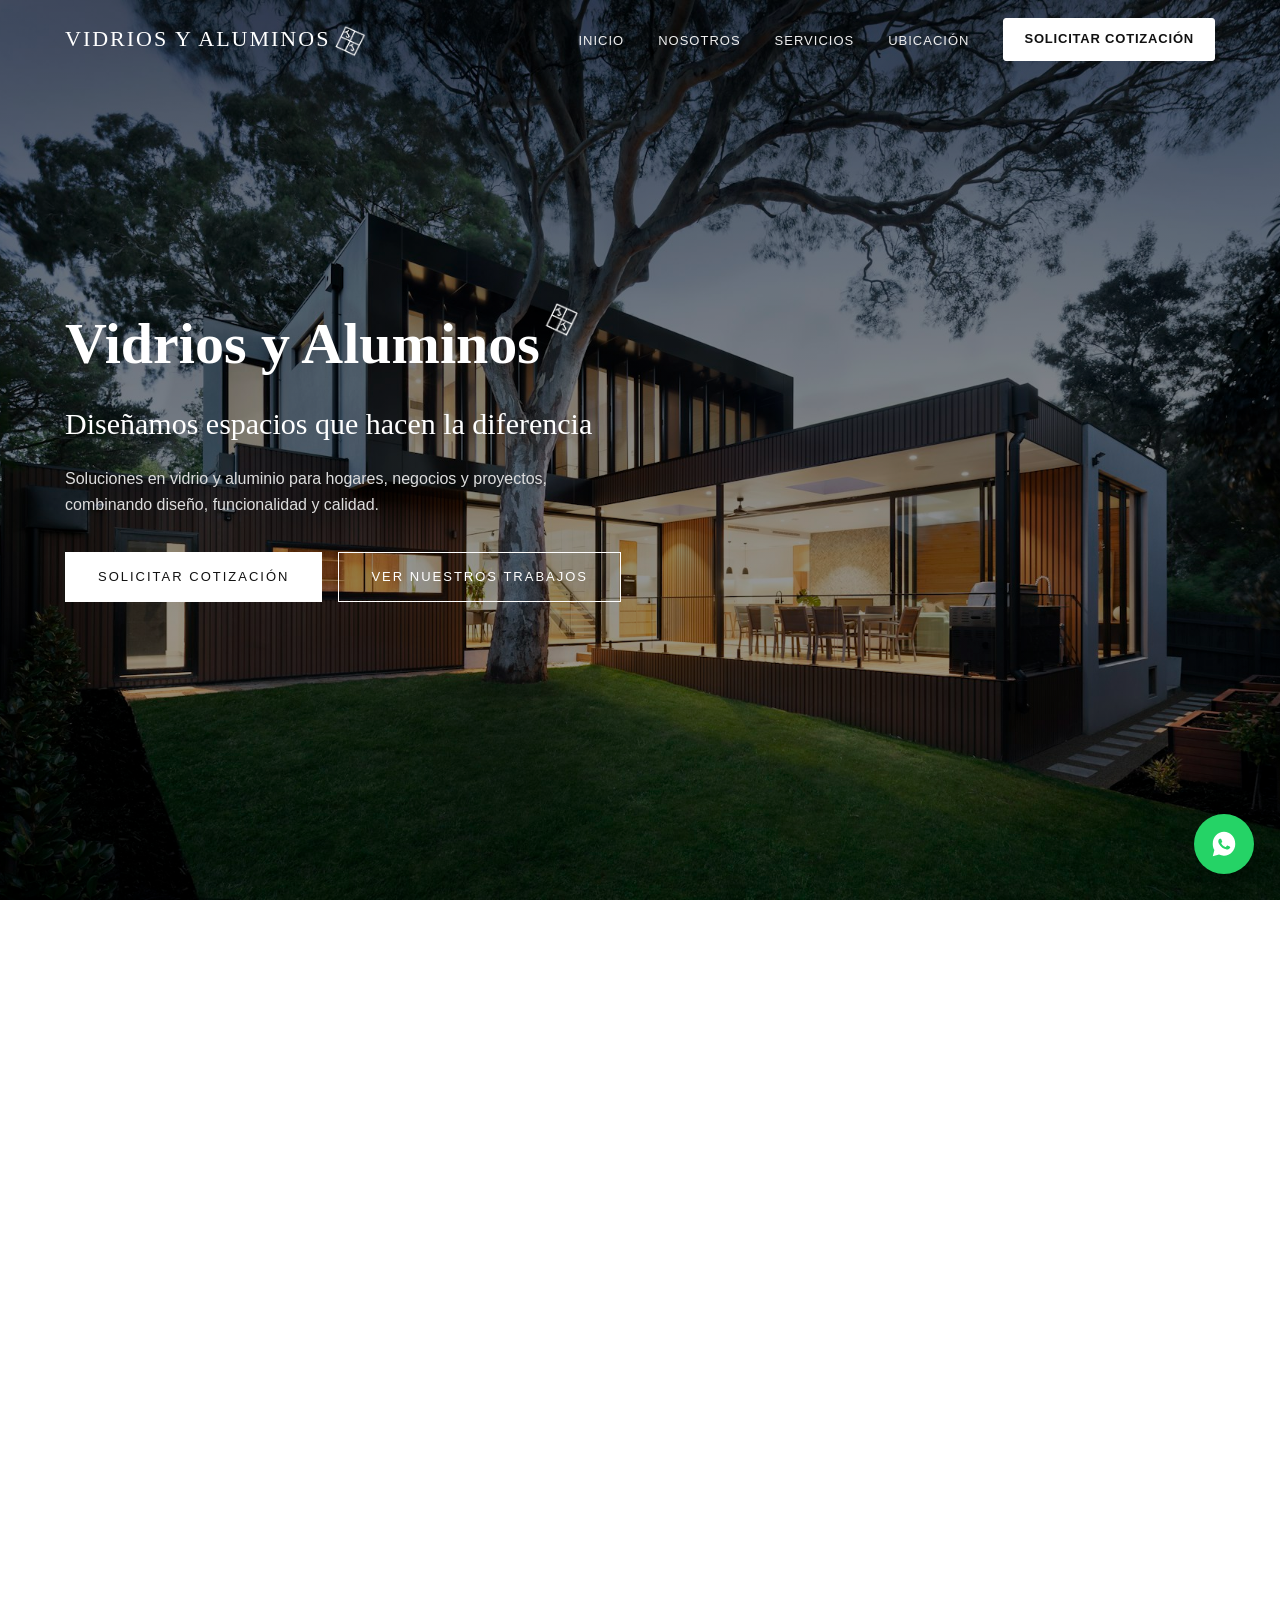
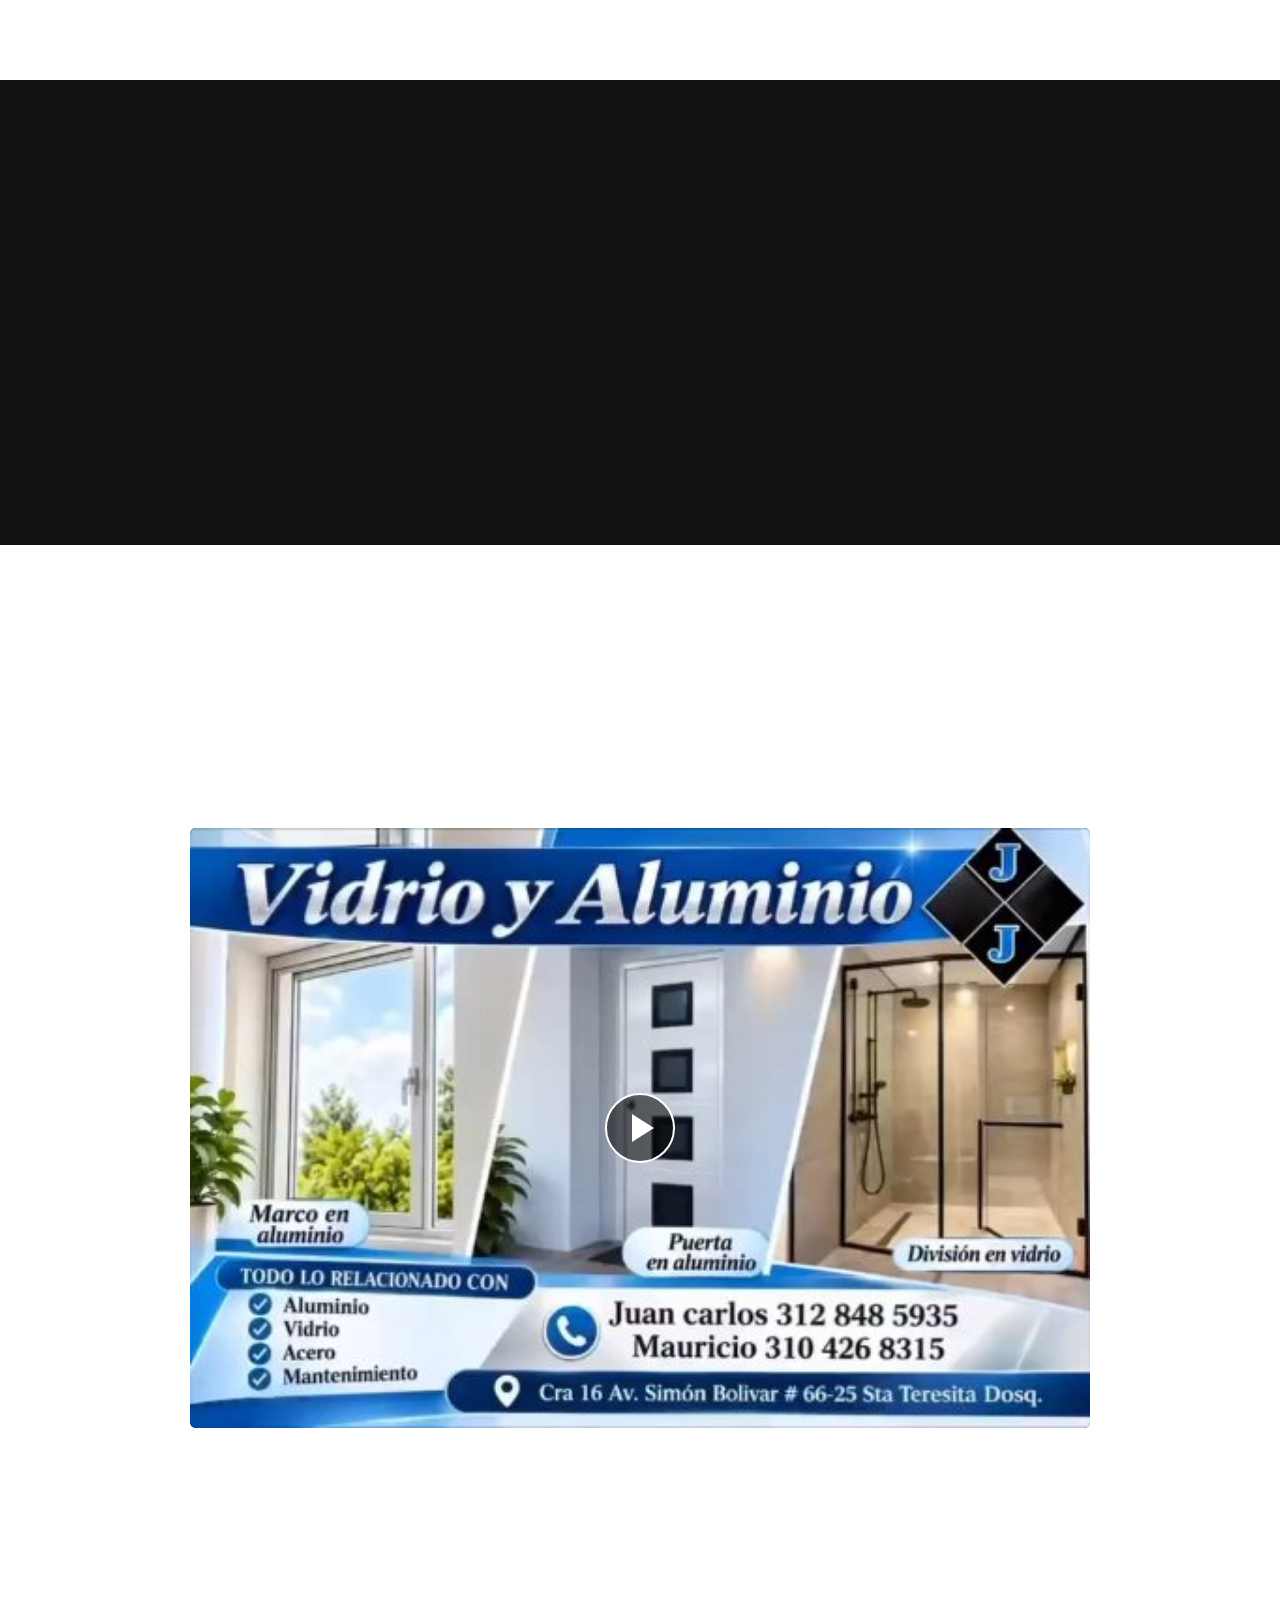
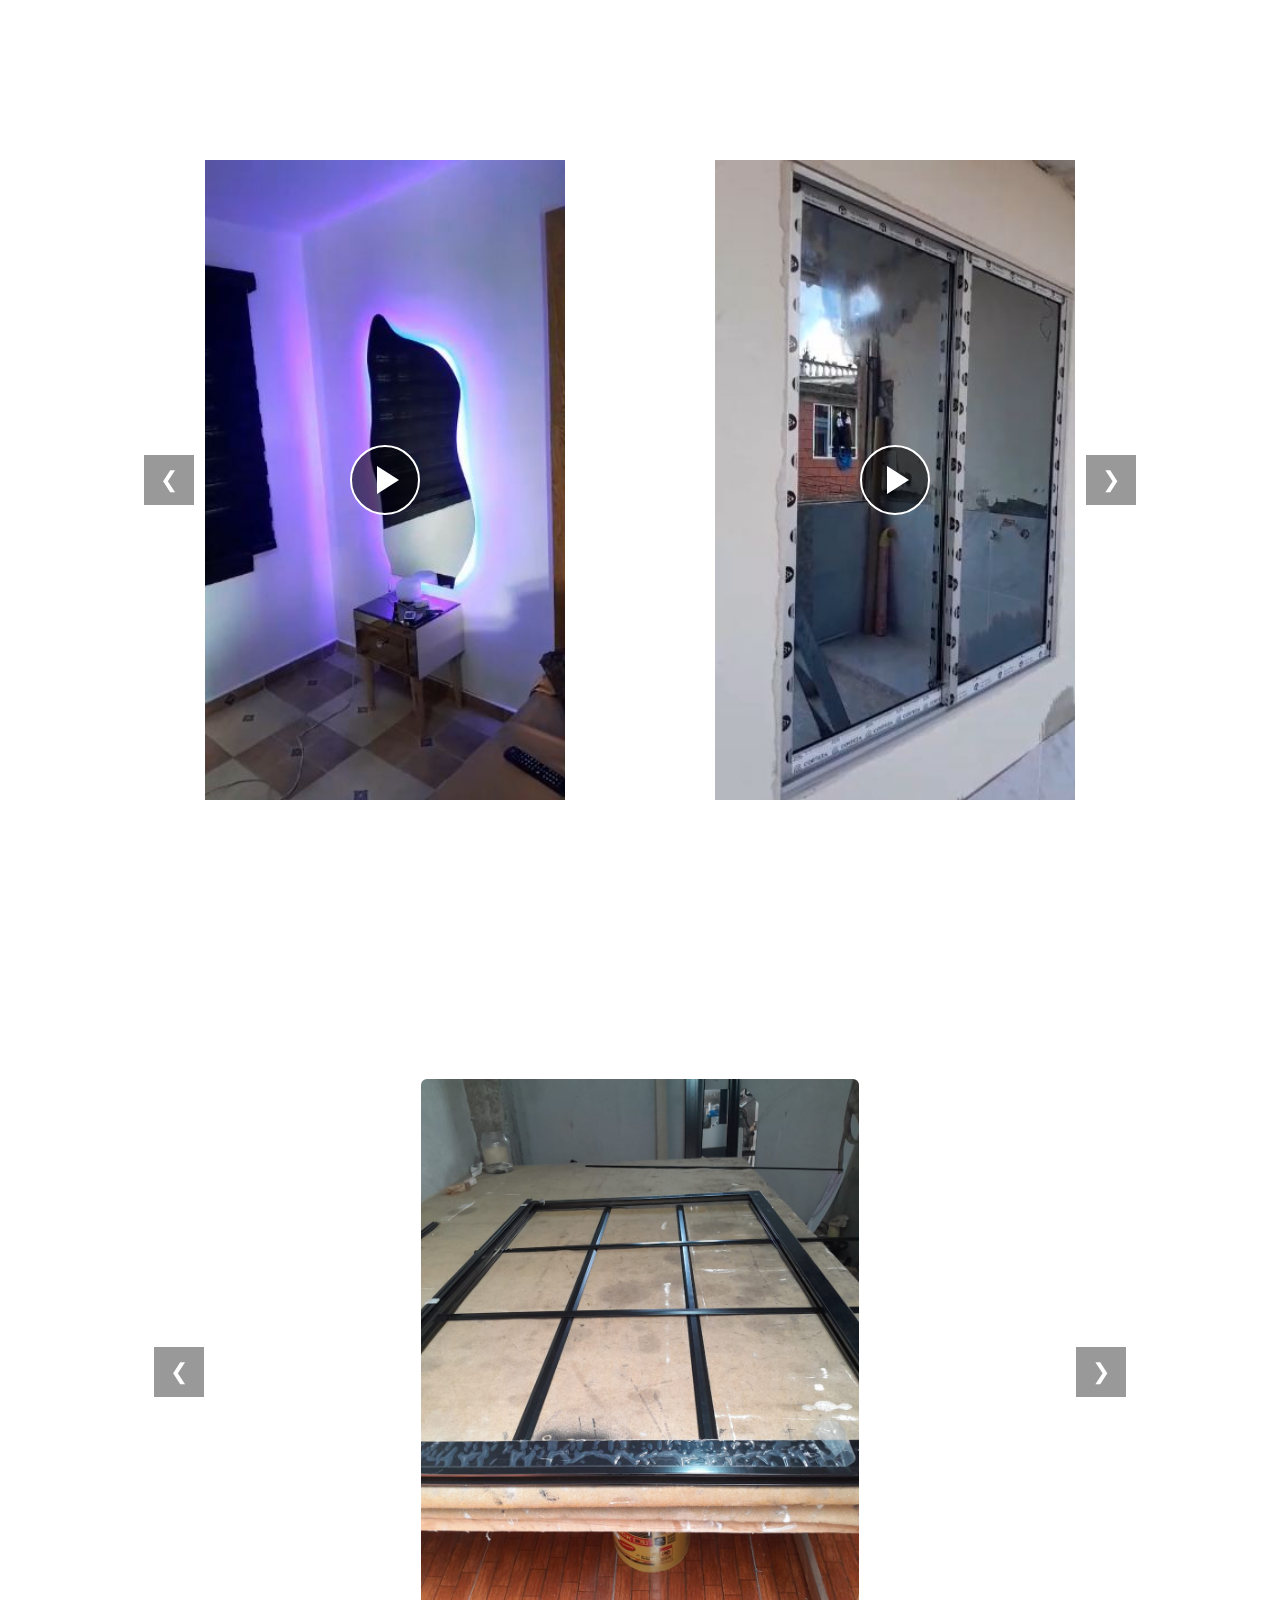
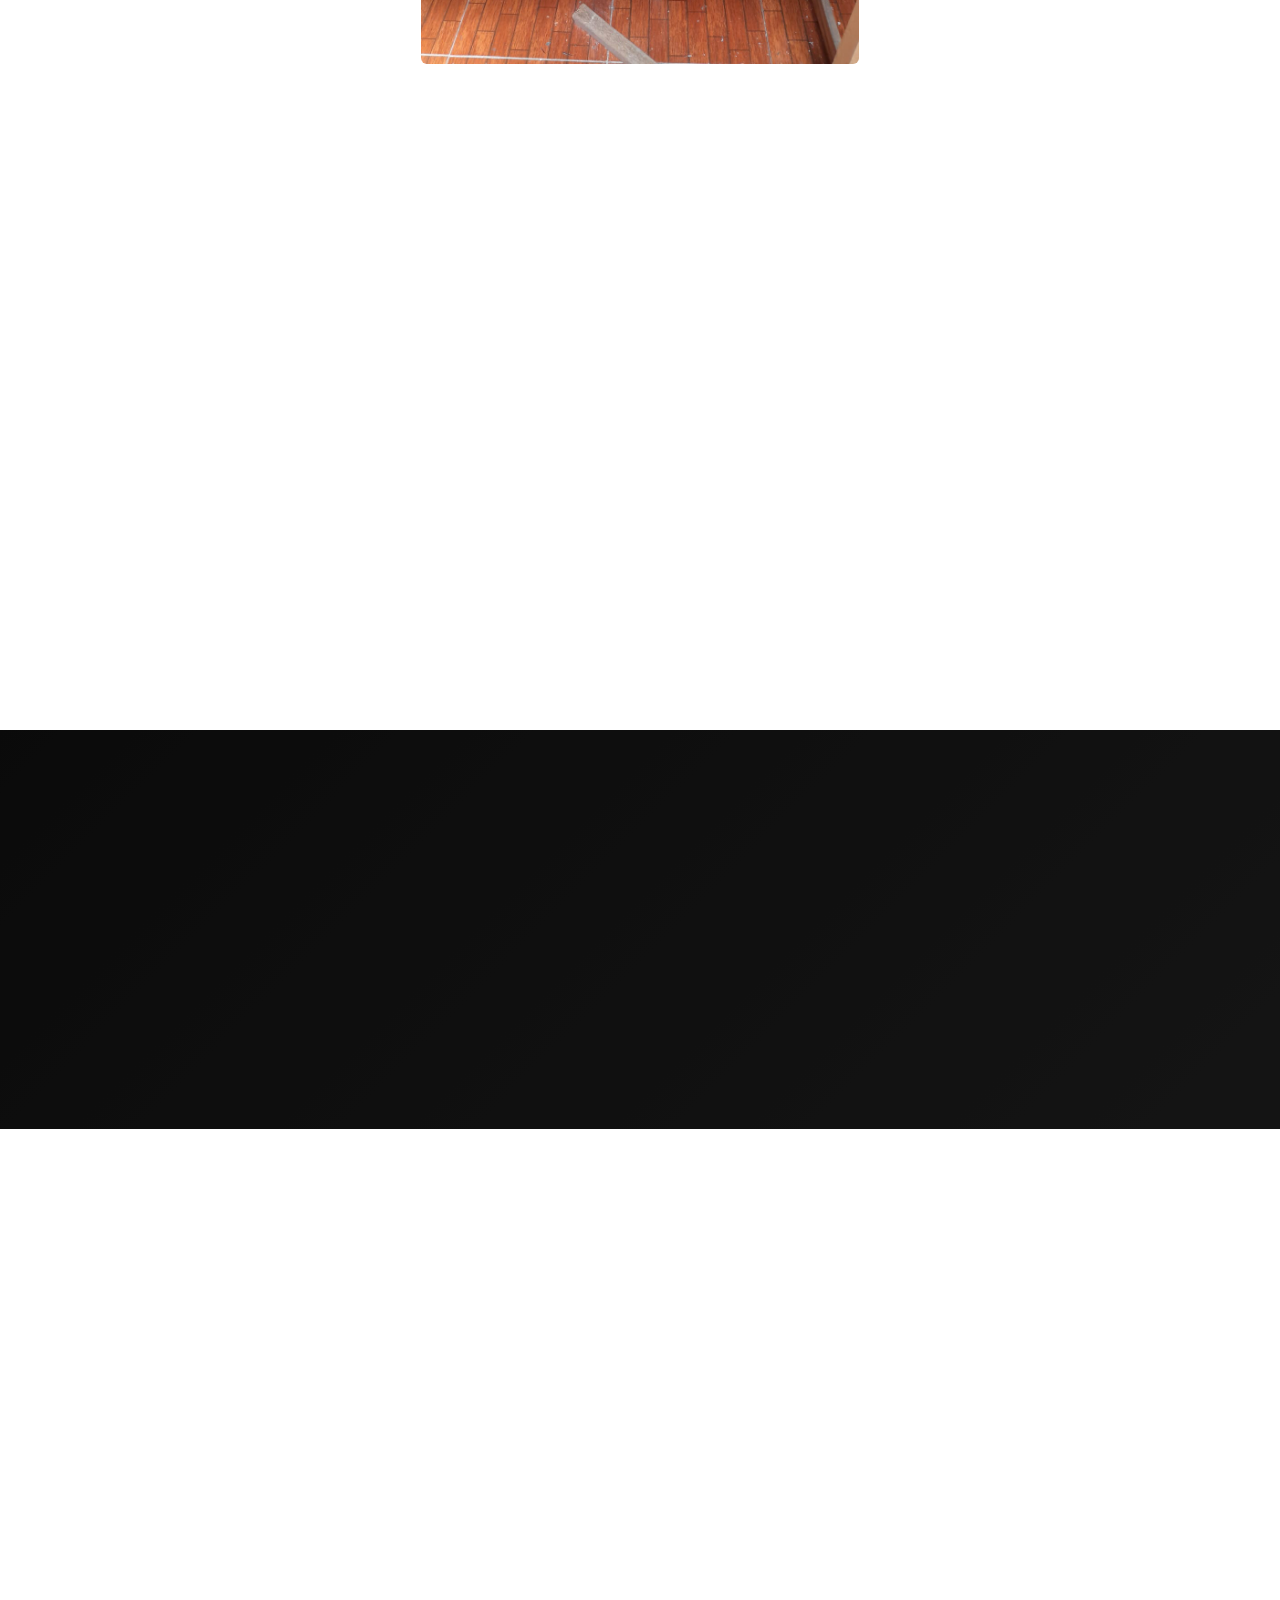
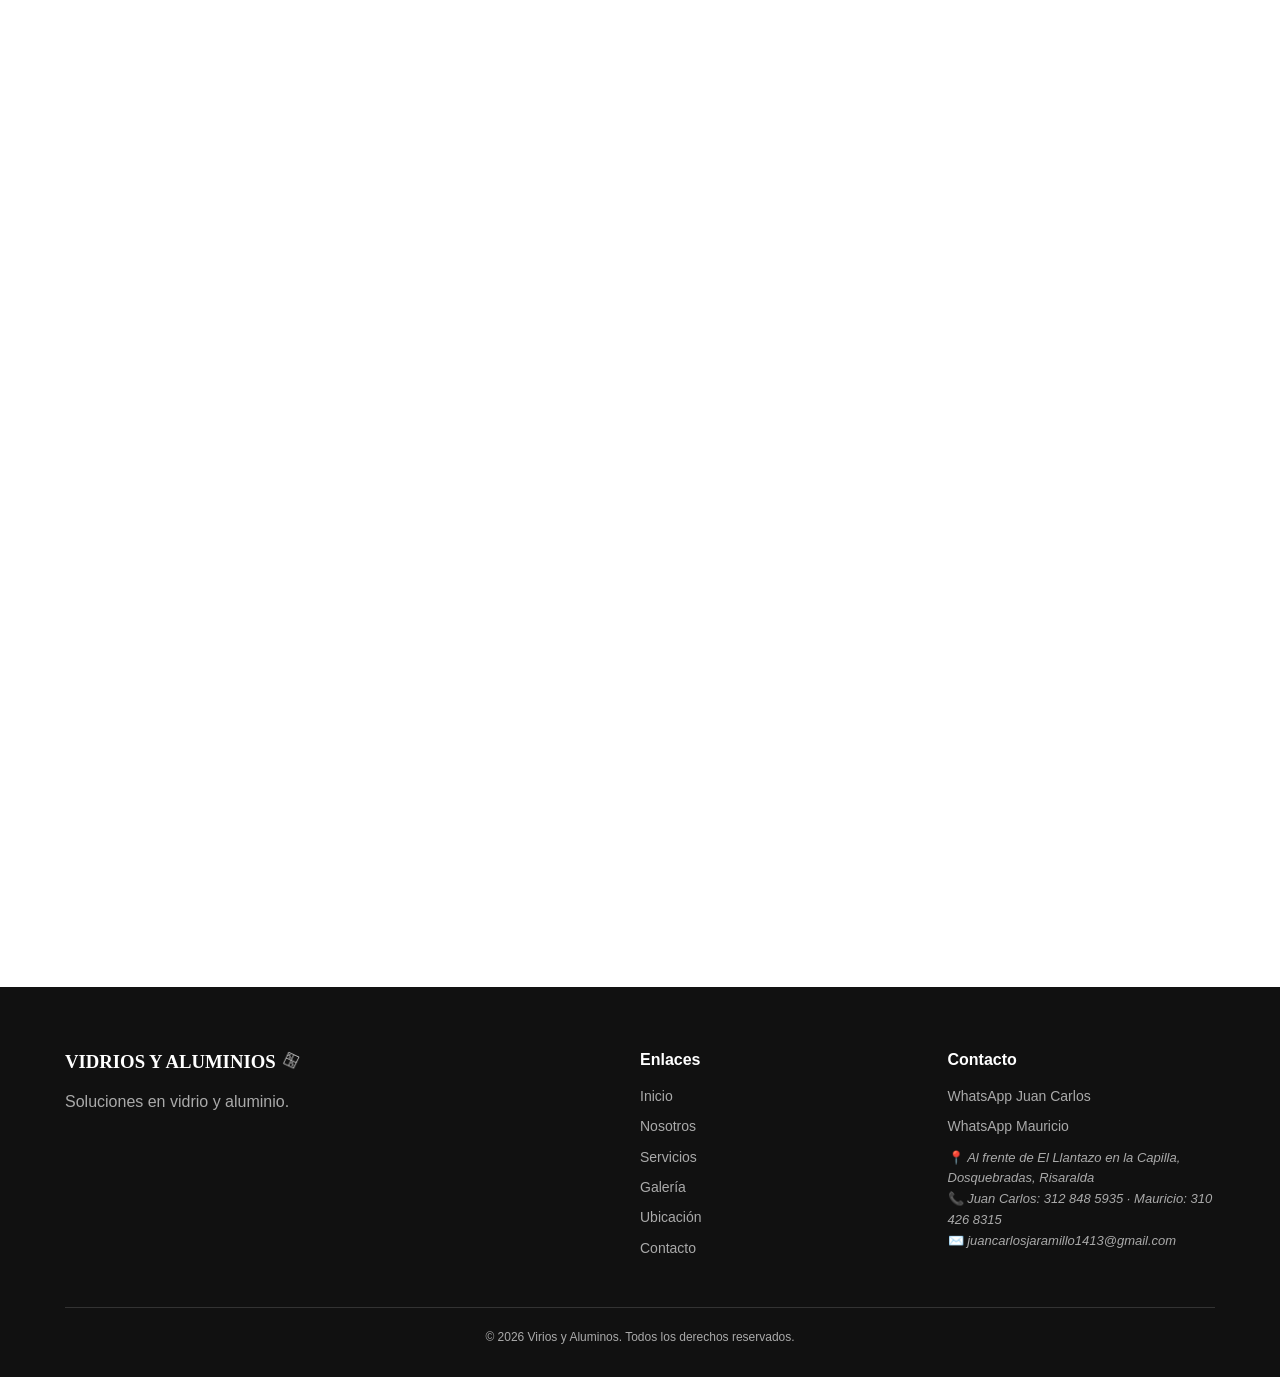
==== commit d064a4d3: "Restore original first project gallery image Co-authored-by: Copilot <223556219+Copilot@users.norepl" ====
--- a/index.html
+++ b/index.html
@@ -122,8 +122,7 @@
     <h2 class="reveal">Galería de Proyectos</h2>
     <p class="text-muted reveal">Recorre nuestros trabajos.</p>
     <div class="carousel" id="carousel">
-      <img class="slide active" src="imagenes/foto17.jpeg" alt="Servicios de Vidrios y Aluminios JJ">
-      <img class="slide" src="imagenes/foto7.jpeg" alt="Proyecto 1">
+      <img class="slide active" src="imagenes/foto7.jpeg" alt="Proyecto 1">
       <img class="slide" src="imagenes/foto11.jpeg" alt="Proyecto 2">
       <img class="slide" src="imagenes/foto12.jpeg" alt="Proyecto 3">
       <img class="slide" src="imagenes/foto13.jpeg" alt="Proyecto 4">
